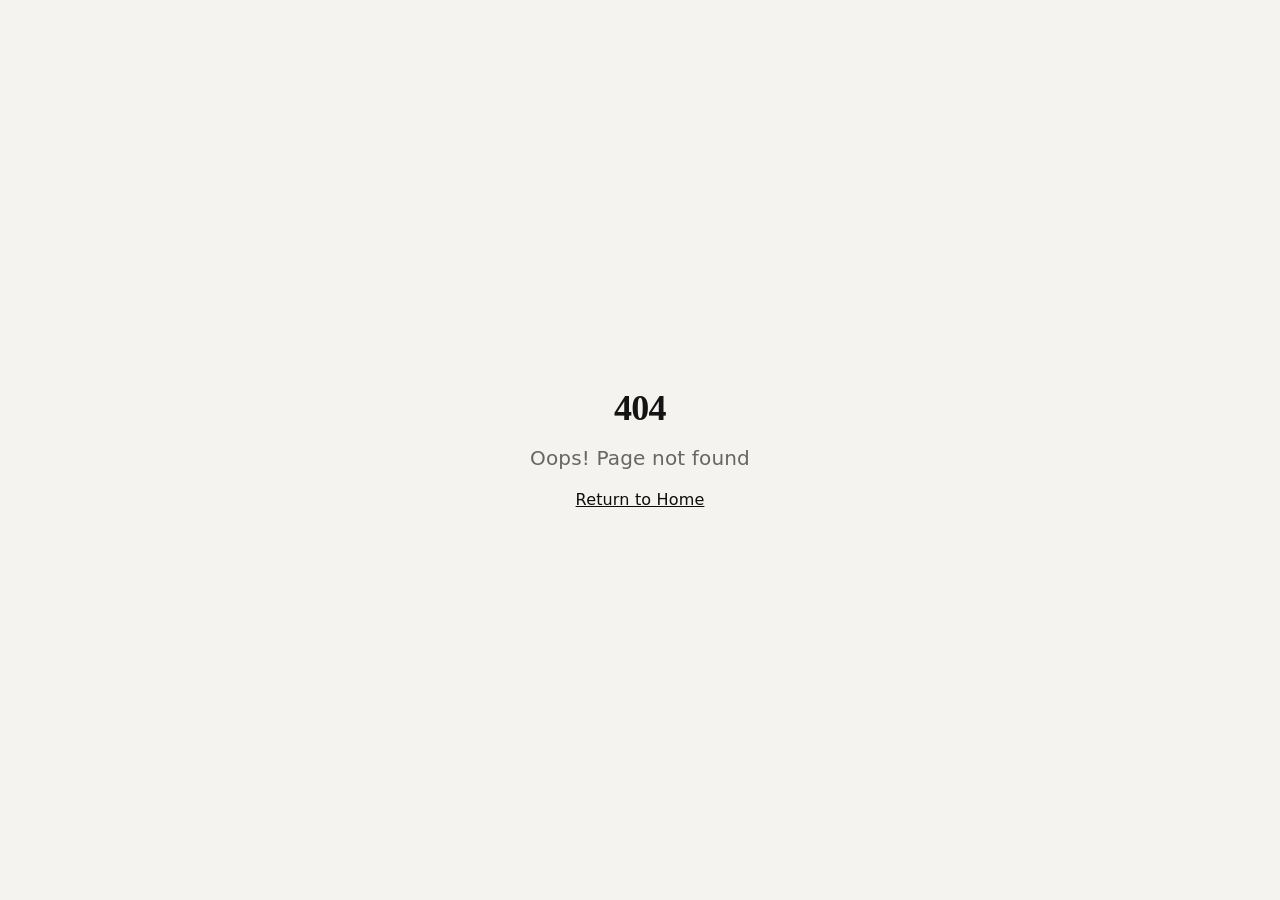
==== index.html @ df64675c "Remove Press section and PR/Media link Co-Authored-By: Claude Opus 5.5 <noreply@anthropic.com>" ====
<!doctype html>
<html lang="en">
  <head>
    <meta charset="UTF-8" />
    <meta name="viewport" content="width=device-width, initial-scale=1.0" />
    <link rel="icon" type="image/png" href="/favicon.png" />
    <title>Alor Solutions | Executive Development & Leadership Strategy</title>
    <meta name="description" content="We help executives and teams perform at their highest level through leadership strategy, operational design, and strategic communications for market authority." />
    <meta name="author" content="Alor Solutions" />
    <meta property="og:title" content="Alor Solutions | Executive Development & Leadership Strategy" />
    <meta property="og:description" content="Elevate executive performance and leadership strategy with Alor Solutions." />
    <meta property="og:type" content="website" />
    <meta property="og:url" content="https://alorsolutions.com/" />
    <meta property="og:image" content="https://alorsolutions.com/alor-logo-white.png" />

    <meta name="twitter:card" content="summary_large_image" />
    <meta name="twitter:site" content="@AlorSolutions" />
    <meta name="twitter:image" content="https://alorsolutions.com/alor-logo-white.png" />

    <script type="application/ld+json">
      {
        "@context": "https://schema.org",
        "@type": "Organization",
        "name": "Alor Solutions",
        "url": "https://alorsolutions.com/",
        "logo": "https://alorsolutions.com/alor-logo.png",
        "description": "Executive development and leadership strategy for high-performing leaders and teams."
      }
    </script>
    <script type="module" crossorigin src="/assets/index-DXE3u8tW.js"></script>
    <link rel="stylesheet" crossorigin href="/assets/index-DEpXRDHF.css">
  </head>

  <body>
    <div id="root"></div>
  </body>
</html>
---- assets/index-DEpXRDHF.css ----
*,:before,:after{--tw-border-spacing-x: 0;--tw-border-spacing-y: 0;--tw-translate-x: 0;--tw-translate-y: 0;--tw-rotate: 0;--tw-skew-x: 0;--tw-skew-y: 0;--tw-scale-x: 1;--tw-scale-y: 1;--tw-pan-x: ;--tw-pan-y: ;--tw-pinch-zoom: ;--tw-scroll-snap-strictness: proximity;--tw-gradient-from-position: ;--tw-gradient-via-position: ;--tw-gradient-to-position: ;--tw-ordinal: ;--tw-slashed-zero: ;--tw-numeric-figure: ;--tw-numeric-spacing: ;--tw-numeric-fraction: ;--tw-ring-inset: ;--tw-ring-offset-width: 0px;--tw-ring-offset-color: #fff;--tw-ring-color: rgb(59 130 246 / .5);--tw-ring-offset-shadow: 0 0 #0000;--tw-ring-shadow: 0 0 #0000;--tw-shadow: 0 0 #0000;--tw-shadow-colored: 0 0 #0000;--tw-blur: ;--tw-brightness: ;--tw-contrast: ;--tw-grayscale: ;--tw-hue-rotate: ;--tw-invert: ;--tw-saturate: ;--tw-sepia: ;--tw-drop-shadow: ;--tw-backdrop-blur: ;--tw-backdrop-brightness: ;--tw-backdrop-contrast: ;--tw-backdrop-grayscale: ;--tw-backdrop-hue-rotate: ;--tw-backdrop-invert: ;--tw-backdrop-opacity: ;--tw-backdrop-saturate: ;--tw-backdrop-sepia: ;--tw-contain-size: ;--tw-contain-layout: ;--tw-contain-paint: ;--tw-contain-style: }::backdrop{--tw-border-spacing-x: 0;--tw-border-spacing-y: 0;--tw-translate-x: 0;--tw-translate-y: 0;--tw-rotate: 0;--tw-skew-x: 0;--tw-skew-y: 0;--tw-scale-x: 1;--tw-scale-y: 1;--tw-pan-x: ;--tw-pan-y: ;--tw-pinch-zoom: ;--tw-scroll-snap-strictness: proximity;--tw-gradient-from-position: ;--tw-gradient-via-position: ;--tw-gradient-to-position: ;--tw-ordinal: ;--tw-slashed-zero: ;--tw-numeric-figure: ;--tw-numeric-spacing: ;--tw-numeric-fraction: ;--tw-ring-inset: ;--tw-ring-offset-width: 0px;--tw-ring-offset-color: #fff;--tw-ring-color: rgb(59 130 246 / .5);--tw-ring-offset-shadow: 0 0 #0000;--tw-ring-shadow: 0 0 #0000;--tw-shadow: 0 0 #0000;--tw-shadow-colored: 0 0 #0000;--tw-blur: ;--tw-brightness: ;--tw-contrast: ;--tw-grayscale: ;--tw-hue-rotate: ;--tw-invert: ;--tw-saturate: ;--tw-sepia: ;--tw-drop-shadow: ;--tw-backdrop-blur: ;--tw-backdrop-brightness: ;--tw-backdrop-contrast: ;--tw-backdrop-grayscale: ;--tw-backdrop-hue-rotate: ;--tw-backdrop-invert: ;--tw-backdrop-opacity: ;--tw-backdrop-saturate: ;--tw-backdrop-sepia: ;--tw-contain-size: ;--tw-contain-layout: ;--tw-contain-paint: ;--tw-contain-style: }*,:before,:after{box-sizing:border-box;border-width:0;border-style:solid;border-color:#e5e7eb}:before,:after{--tw-content: ""}html,:host{line-height:1.5;-webkit-text-size-adjust:100%;-moz-tab-size:4;-o-tab-size:4;tab-size:4;font-family:Inter,system-ui,sans-serif;font-feature-settings:normal;font-variation-settings:normal;-webkit-tap-highlight-color:transparent}body{margin:0;line-height:inherit}hr{height:0;color:inherit;border-top-width:1px}abbr:where([title]){-webkit-text-decoration:underline dotted;text-decoration:underline dotted}h1,h2,h3,h4,h5,h6{font-size:inherit;font-weight:inherit}a{color:inherit;text-decoration:inherit}b,strong{font-weight:bolder}code,kbd,samp,pre{font-family:ui-monospace,SFMono-Regular,Menlo,Monaco,Consolas,Liberation Mono,Courier New,monospace;font-feature-settings:normal;font-variation-settings:normal;font-size:1em}small{font-size:80%}sub,sup{font-size:75%;line-height:0;position:relative;vertical-align:baseline}sub{bottom:-.25em}sup{top:-.5em}table{text-indent:0;border-color:inherit;border-collapse:collapse}button,input,optgroup,select,textarea{font-family:inherit;font-feature-settings:inherit;font-variation-settings:inherit;font-size:100%;font-weight:inherit;line-height:inherit;letter-spacing:inherit;color:inherit;margin:0;padding:0}button,select{text-transform:none}button,input:where([type=button]),input:where([type=reset]),input:where([type=submit]){-webkit-appearance:button;background-color:transparent;background-image:none}:-moz-focusring{outline:auto}:-moz-ui-invalid{box-shadow:none}progress{vertical-align:baseline}::-webkit-inner-spin-button,::-webkit-outer-spin-button{height:auto}[type=search]{-webkit-appearance:textfield;outline-offset:-2px}::-webkit-search-decoration{-webkit-appearance:none}::-webkit-file-upload-button{-webkit-appearance:button;font:inherit}summary{display:list-item}blockquote,dl,dd,h1,h2,h3,h4,h5,h6,hr,figure,p,pre{margin:0}fieldset{margin:0;padding:0}legend{padding:0}ol,ul,menu{list-style:none;margin:0;padding:0}dialog{padding:0}textarea{resize:vertical}input::-moz-placeholder,textarea::-moz-placeholder{opacity:1;color:#9ca3af}input::placeholder,textarea::placeholder{opacity:1;color:#9ca3af}button,[role=button]{cursor:pointer}:disabled{cursor:default}img,svg,video,canvas,audio,iframe,embed,object{display:block;vertical-align:middle}img,video{max-width:100%;height:auto}[hidden]:where(:not([hidden=until-found])){display:none}:root{--background: 0 0% 100%;--foreground: 0 0% 8%;--card: 0 0% 100%;--card-foreground: 0 0% 8%;--popover: 0 0% 100%;--popover-foreground: 0 0% 8%;--primary: 0 0% 5%;--primary-foreground: 43 30% 90%;--secondary: 43 40% 92%;--secondary-foreground: 0 0% 8%;--muted: 40 20% 95%;--muted-foreground: 0 0% 40%;--accent: 41 57% 62%;--accent-foreground: 0 0% 5%;--destructive: 0 84.2% 60.2%;--destructive-foreground: 210 40% 98%;--border: 40 15% 88%;--input: 40 15% 88%;--ring: 41 57% 62%;--radius: .5rem;--black: 215 64% 16%;--black-rich: 215 64% 16%;--black-soft: 215 52% 22%;--charcoal: 0 0% 17%;--gold: 41 57% 62%;--gold-light: 41 62% 72%;--gold-dark: 40 48% 44%;--gold-muted: 41 40% 56%;--cream: 42 50% 96%;--cream-warm: 42 45% 92%;--platinum: 40 10% 75%;--navy: 215 64% 16.3%;--sand: 40 22% 76%;--gradient-hero: linear-gradient(135deg, hsl(215 55% 11%) 0%, hsl(215 55% 17%) 50%, hsl(215 55% 14.5%) 100%);--gradient-gold: linear-gradient(135deg, hsl(41 57% 62%) 0%, hsl(40 50% 50%) 100%);--gradient-gold-shimmer: linear-gradient(135deg, hsl(41 62% 72%) 0%, hsl(41 57% 62%) 50%, hsl(40 70% 45%) 100%);--gradient-subtle: linear-gradient(180deg, hsl(0 0% 100%) 0%, hsl(43 30% 96%) 100%);--gradient-dark-fade: linear-gradient(180deg, hsl(215 55% 14.5%) 0%, hsl(215 55% 17%) 100%);--shadow-sm: 0 2px 8px -2px hsl(0 0% 0% / .1);--shadow-md: 0 8px 24px -8px hsl(0 0% 0% / .15);--shadow-lg: 0 16px 48px -12px hsl(0 0% 0% / .25);--shadow-gold: 0 8px 32px -8px hsl(41 57% 62% / .4);--shadow-elegant: 0 4px 20px -4px hsl(0 0% 0% / .12);--sidebar-background: 0 0% 98%;--sidebar-foreground: 0 0% 20%;--sidebar-primary: 0 0% 8%;--sidebar-primary-foreground: 43 30% 96%;--sidebar-accent: 43 30% 95%;--sidebar-accent-foreground: 0 0% 8%;--sidebar-border: 40 15% 90%;--sidebar-ring: 41 57% 62%}.dark{--background: 215 55% 12%;--foreground: 43 30% 96%;--card: 215 55% 16%;--card-foreground: 43 30% 96%;--popover: 215 55% 16%;--popover-foreground: 43 30% 96%;--primary: 41 57% 62%;--primary-foreground: 0 0% 5%;--secondary: 215 55% 20%;--secondary-foreground: 43 30% 96%;--muted: 215 55% 22%;--muted-foreground: 40 10% 60%;--accent: 41 57% 62%;--accent-foreground: 0 0% 5%;--destructive: 0 62.8% 30.6%;--destructive-foreground: 210 40% 98%;--border: 215 55% 22%;--input: 215 55% 22%;--ring: 41 57% 62%;--sidebar-background: 215 55% 13%;--sidebar-foreground: 43 30% 95%;--sidebar-primary: 41 57% 62%;--sidebar-primary-foreground: 0 0% 5%;--sidebar-accent: 215 55% 20%;--sidebar-accent-foreground: 43 30% 95%;--sidebar-border: 215 55% 22%;--sidebar-ring: 41 57% 62%}*{border-color:hsl(var(--border))}body{background-color:hsl(var(--background));color:hsl(var(--foreground));-webkit-font-smoothing:antialiased;-moz-osx-font-smoothing:grayscale;font-family:Inter,system-ui,sans-serif;font-weight:400;letter-spacing:.01em}h1,h2,h3,h4,h5,h6{font-family:Playfair Display,Georgia,serif;font-weight:600;letter-spacing:-.02em}.container{width:100%;margin-right:auto;margin-left:auto;padding-right:2rem;padding-left:2rem}@media (min-width: 1400px){.container{max-width:1400px}}.sr-only{position:absolute;width:1px;height:1px;padding:0;margin:-1px;overflow:hidden;clip:rect(0,0,0,0);white-space:nowrap;border-width:0}.pointer-events-none{pointer-events:none}.pointer-events-auto{pointer-events:auto}.visible{visibility:visible}.invisible{visibility:hidden}.fixed{position:fixed}.absolute{position:absolute}.relative{position:relative}.inset-0{top:0;right:0;bottom:0;left:0}.inset-x-0{left:0;right:0}.inset-y-0{top:0;bottom:0}.-bottom-1{bottom:-.25rem}.-bottom-12{bottom:-3rem}.-bottom-3{bottom:-.75rem}.-left-12{left:-3rem}.-left-24{left:-6rem}.-left-32{left:-8rem}.-right-12{right:-3rem}.-right-3{right:-.75rem}.-right-32{right:-8rem}.-top-12{top:-3rem}.bottom-0{bottom:0}.bottom-1\/3{bottom:33.333333%}.bottom-1\/4{bottom:25%}.bottom-24{bottom:6rem}.bottom-6{bottom:1.5rem}.left-0{left:0}.left-1{left:.25rem}.left-1\/2{left:50%}.left-1\/4{left:25%}.left-2{left:.5rem}.left-\[50\%\]{left:50%}.right-0{right:0}.right-1{right:.25rem}.right-1\/2{right:50%}.right-1\/4{right:25%}.right-2{right:.5rem}.right-3{right:.75rem}.right-4{right:1rem}.right-6{right:1.5rem}.top-0{top:0}.top-1\.5{top:.375rem}.top-1\/2{top:50%}.top-1\/3{top:33.333333%}.top-1\/4{top:25%}.top-2{top:.5rem}.top-3\.5{top:.875rem}.top-4{top:1rem}.top-\[1px\]{top:1px}.top-\[50\%\]{top:50%}.top-\[60\%\]{top:60%}.top-full{top:100%}.isolate{isolation:isolate}.-z-10{z-index:-10}.z-0{z-index:0}.z-10{z-index:10}.z-20{z-index:20}.z-50{z-index:50}.z-\[100\]{z-index:100}.z-\[1\]{z-index:1}.-mx-1{margin-left:-.25rem;margin-right:-.25rem}.mx-2{margin-left:.5rem;margin-right:.5rem}.mx-3\.5{margin-left:.875rem;margin-right:.875rem}.mx-auto{margin-left:auto;margin-right:auto}.my-0\.5{margin-top:.125rem;margin-bottom:.125rem}.my-1{margin-top:.25rem;margin-bottom:.25rem}.-ml-4{margin-left:-1rem}.-mt-4{margin-top:-1rem}.mb-1{margin-bottom:.25rem}.mb-10{margin-bottom:2.5rem}.mb-12{margin-bottom:3rem}.mb-14{margin-bottom:3.5rem}.mb-16{margin-bottom:4rem}.mb-2{margin-bottom:.5rem}.mb-20{margin-bottom:5rem}.mb-24{margin-bottom:6rem}.mb-4{margin-bottom:1rem}.mb-5{margin-bottom:1.25rem}.mb-6{margin-bottom:1.5rem}.mb-8{margin-bottom:2rem}.ml-1{margin-left:.25rem}.ml-2{margin-left:.5rem}.ml-auto{margin-left:auto}.mr-2{margin-right:.5rem}.mt-0\.5{margin-top:.125rem}.mt-1{margin-top:.25rem}.mt-1\.5{margin-top:.375rem}.mt-16{margin-top:4rem}.mt-2{margin-top:.5rem}.mt-24{margin-top:6rem}.mt-3{margin-top:.75rem}.mt-4{margin-top:1rem}.mt-6{margin-top:1.5rem}.mt-8{margin-top:2rem}.mt-auto{margin-top:auto}.block{display:block}.inline-block{display:inline-block}.flex{display:flex}.inline-flex{display:inline-flex}.table{display:table}.grid{display:grid}.hidden{display:none}.aspect-\[4\/5\]{aspect-ratio:4/5}.aspect-square{aspect-ratio:1 / 1}.aspect-video{aspect-ratio:16 / 9}.size-4{width:1rem;height:1rem}.h-0\.5{height:.125rem}.h-1\.5{height:.375rem}.h-10{height:2.5rem}.h-11{height:2.75rem}.h-12{height:3rem}.h-14{height:3.5rem}.h-16{height:4rem}.h-2{height:.5rem}.h-2\.5{height:.625rem}.h-20{height:5rem}.h-24{height:6rem}.h-3{height:.75rem}.h-3\.5{height:.875rem}.h-4{height:1rem}.h-40{height:10rem}.h-48{height:12rem}.h-5{height:1.25rem}.h-6{height:1.5rem}.h-64{height:16rem}.h-7{height:1.75rem}.h-72{height:18rem}.h-8{height:2rem}.h-9{height:2.25rem}.h-96{height:24rem}.h-\[1px\]{height:1px}.h-\[500px\]{height:500px}.h-\[var\(--radix-navigation-menu-viewport-height\)\]{height:var(--radix-navigation-menu-viewport-height)}.h-\[var\(--radix-select-trigger-height\)\]{height:var(--radix-select-trigger-height)}.h-auto{height:auto}.h-full{height:100%}.h-px{height:1px}.h-svh{height:100svh}.max-h-96{max-height:24rem}.max-h-\[300px\]{max-height:300px}.max-h-\[70vh\]{max-height:70vh}.max-h-screen{max-height:100vh}.min-h-0{min-height:0px}.min-h-\[80px\]{min-height:80px}.min-h-screen{min-height:100vh}.min-h-svh{min-height:100svh}.w-0{width:0px}.w-1{width:.25rem}.w-1\/2{width:50%}.w-10{width:2.5rem}.w-11{width:2.75rem}.w-12{width:3rem}.w-14{width:3.5rem}.w-16{width:4rem}.w-2{width:.5rem}.w-2\.5{width:.625rem}.w-20{width:5rem}.w-24{width:6rem}.w-3{width:.75rem}.w-3\.5{width:.875rem}.w-3\/4{width:75%}.w-3\/5{width:60%}.w-4{width:1rem}.w-40{width:10rem}.w-48{width:12rem}.w-5{width:1.25rem}.w-6{width:1.5rem}.w-64{width:16rem}.w-7{width:1.75rem}.w-72{width:18rem}.w-8{width:2rem}.w-9{width:2.25rem}.w-96{width:24rem}.w-\[--sidebar-width\]{width:var(--sidebar-width)}.w-\[100px\]{width:100px}.w-\[1px\]{width:1px}.w-\[360px\]{width:360px}.w-auto{width:auto}.w-full{width:100%}.w-max{width:-moz-max-content;width:max-content}.w-px{width:1px}.min-w-0{min-width:0px}.min-w-5{min-width:1.25rem}.min-w-\[12rem\]{min-width:12rem}.min-w-\[8rem\]{min-width:8rem}.min-w-\[var\(--radix-select-trigger-width\)\]{min-width:var(--radix-select-trigger-width)}.max-w-2xl{max-width:42rem}.max-w-3xl{max-width:48rem}.max-w-4xl{max-width:56rem}.max-w-\[--skeleton-width\]{max-width:var(--skeleton-width)}.max-w-\[85\%\]{max-width:85%}.max-w-\[calc\(100vw-2rem\)\]{max-width:calc(100vw - 2rem)}.max-w-lg{max-width:32rem}.max-w-max{max-width:-moz-max-content;max-width:max-content}.max-w-md{max-width:28rem}.max-w-none{max-width:none}.flex-1{flex:1 1 0%}.flex-shrink-0,.shrink-0{flex-shrink:0}.grow{flex-grow:1}.grow-0{flex-grow:0}.basis-full{flex-basis:100%}.caption-bottom{caption-side:bottom}.border-collapse{border-collapse:collapse}.-translate-x-1\/2{--tw-translate-x: -50%;transform:translate(var(--tw-translate-x),var(--tw-translate-y)) rotate(var(--tw-rotate)) skew(var(--tw-skew-x)) skewY(var(--tw-skew-y)) scaleX(var(--tw-scale-x)) scaleY(var(--tw-scale-y))}.-translate-x-px{--tw-translate-x: -1px;transform:translate(var(--tw-translate-x),var(--tw-translate-y)) rotate(var(--tw-rotate)) skew(var(--tw-skew-x)) skewY(var(--tw-skew-y)) scaleX(var(--tw-scale-x)) scaleY(var(--tw-scale-y))}.-translate-y-1\/2{--tw-translate-y: -50%;transform:translate(var(--tw-translate-x),var(--tw-translate-y)) rotate(var(--tw-rotate)) skew(var(--tw-skew-x)) skewY(var(--tw-skew-y)) scaleX(var(--tw-scale-x)) scaleY(var(--tw-scale-y))}.translate-x-\[-50\%\]{--tw-translate-x: -50%;transform:translate(var(--tw-translate-x),var(--tw-translate-y)) rotate(var(--tw-rotate)) skew(var(--tw-skew-x)) skewY(var(--tw-skew-y)) scaleX(var(--tw-scale-x)) scaleY(var(--tw-scale-y))}.translate-x-px{--tw-translate-x: 1px;transform:translate(var(--tw-translate-x),var(--tw-translate-y)) rotate(var(--tw-rotate)) skew(var(--tw-skew-x)) skewY(var(--tw-skew-y)) scaleX(var(--tw-scale-x)) scaleY(var(--tw-scale-y))}.translate-y-\[-50\%\]{--tw-translate-y: -50%;transform:translate(var(--tw-translate-x),var(--tw-translate-y)) rotate(var(--tw-rotate)) skew(var(--tw-skew-x)) skewY(var(--tw-skew-y)) scaleX(var(--tw-scale-x)) scaleY(var(--tw-scale-y))}.rotate-45{--tw-rotate: 45deg;transform:translate(var(--tw-translate-x),var(--tw-translate-y)) rotate(var(--tw-rotate)) skew(var(--tw-skew-x)) skewY(var(--tw-skew-y)) scaleX(var(--tw-scale-x)) scaleY(var(--tw-scale-y))}.rotate-90{--tw-rotate: 90deg;transform:translate(var(--tw-translate-x),var(--tw-translate-y)) rotate(var(--tw-rotate)) skew(var(--tw-skew-x)) skewY(var(--tw-skew-y)) scaleX(var(--tw-scale-x)) scaleY(var(--tw-scale-y))}.transform{transform:translate(var(--tw-translate-x),var(--tw-translate-y)) rotate(var(--tw-rotate)) skew(var(--tw-skew-x)) skewY(var(--tw-skew-y)) scaleX(var(--tw-scale-x)) scaleY(var(--tw-scale-y))}@keyframes marquee{0%{transform:translate(0)}to{transform:translate(-50%)}}.animate-marquee{animation:marquee 12s linear infinite}@keyframes pulse{50%{opacity:.5}}.animate-pulse{animation:pulse 2s cubic-bezier(.4,0,.6,1) infinite}.cursor-default{cursor:default}.cursor-pointer{cursor:pointer}.touch-none{touch-action:none}.select-none{-webkit-user-select:none;-moz-user-select:none;user-select:none}.resize-none{resize:none}.list-none{list-style-type:none}.grid-cols-2{grid-template-columns:repeat(2,minmax(0,1fr))}.flex-row{flex-direction:row}.flex-col{flex-direction:column}.flex-col-reverse{flex-direction:column-reverse}.flex-wrap{flex-wrap:wrap}.items-start{align-items:flex-start}.items-end{align-items:flex-end}.items-center{align-items:center}.items-stretch{align-items:stretch}.justify-start{justify-content:flex-start}.justify-end{justify-content:flex-end}.justify-center{justify-content:center}.justify-between{justify-content:space-between}.gap-1{gap:.25rem}.gap-1\.5{gap:.375rem}.gap-10{gap:2.5rem}.gap-12{gap:3rem}.gap-14{gap:3.5rem}.gap-16{gap:4rem}.gap-2{gap:.5rem}.gap-3{gap:.75rem}.gap-4{gap:1rem}.gap-5{gap:1.25rem}.gap-6{gap:1.5rem}.gap-8{gap:2rem}.space-x-1>:not([hidden])~:not([hidden]){--tw-space-x-reverse: 0;margin-right:calc(.25rem * var(--tw-space-x-reverse));margin-left:calc(.25rem * calc(1 - var(--tw-space-x-reverse)))}.space-x-4>:not([hidden])~:not([hidden]){--tw-space-x-reverse: 0;margin-right:calc(1rem * var(--tw-space-x-reverse));margin-left:calc(1rem * calc(1 - var(--tw-space-x-reverse)))}.space-y-1>:not([hidden])~:not([hidden]){--tw-space-y-reverse: 0;margin-top:calc(.25rem * calc(1 - var(--tw-space-y-reverse)));margin-bottom:calc(.25rem * var(--tw-space-y-reverse))}.space-y-1\.5>:not([hidden])~:not([hidden]){--tw-space-y-reverse: 0;margin-top:calc(.375rem * calc(1 - var(--tw-space-y-reverse)));margin-bottom:calc(.375rem * var(--tw-space-y-reverse))}.space-y-2>:not([hidden])~:not([hidden]){--tw-space-y-reverse: 0;margin-top:calc(.5rem * calc(1 - var(--tw-space-y-reverse)));margin-bottom:calc(.5rem * var(--tw-space-y-reverse))}.space-y-3>:not([hidden])~:not([hidden]){--tw-space-y-reverse: 0;margin-top:calc(.75rem * calc(1 - var(--tw-space-y-reverse)));margin-bottom:calc(.75rem * var(--tw-space-y-reverse))}.space-y-4>:not([hidden])~:not([hidden]){--tw-space-y-reverse: 0;margin-top:calc(1rem * calc(1 - var(--tw-space-y-reverse)));margin-bottom:calc(1rem * var(--tw-space-y-reverse))}.space-y-5>:not([hidden])~:not([hidden]){--tw-space-y-reverse: 0;margin-top:calc(1.25rem * calc(1 - var(--tw-space-y-reverse)));margin-bottom:calc(1.25rem * var(--tw-space-y-reverse))}.space-y-6>:not([hidden])~:not([hidden]){--tw-space-y-reverse: 0;margin-top:calc(1.5rem * calc(1 - var(--tw-space-y-reverse)));margin-bottom:calc(1.5rem * var(--tw-space-y-reverse))}.overflow-auto{overflow:auto}.overflow-hidden{overflow:hidden}.overflow-y-auto{overflow-y:auto}.overflow-x-hidden{overflow-x:hidden}.whitespace-nowrap{white-space:nowrap}.break-words{overflow-wrap:break-word}.rounded-2xl{border-radius:1rem}.rounded-\[2px\]{border-radius:2px}.rounded-\[inherit\]{border-radius:inherit}.rounded-full{border-radius:9999px}.rounded-lg{border-radius:var(--radius)}.rounded-md{border-radius:calc(var(--radius) - 2px)}.rounded-sm{border-radius:calc(var(--radius) - 4px)}.rounded-xl{border-radius:.75rem}.rounded-t-\[10px\]{border-top-left-radius:10px;border-top-right-radius:10px}.rounded-tl-sm{border-top-left-radius:calc(var(--radius) - 4px)}.border{border-width:1px}.border-2{border-width:2px}.border-\[1\.5px\]{border-width:1.5px}.border-y{border-top-width:1px;border-bottom-width:1px}.border-b{border-bottom-width:1px}.border-l{border-left-width:1px}.border-l-2{border-left-width:2px}.border-r{border-right-width:1px}.border-t{border-top-width:1px}.border-dashed{border-style:dashed}.border-\[--color-border\]{border-color:var(--color-border)}.border-border{border-color:hsl(var(--border))}.border-border\/50{border-color:hsl(var(--border) / .5)}.border-cream\/10{border-color:hsl(var(--cream) / .1)}.border-cream\/20{border-color:hsl(var(--cream) / .2)}.border-destructive{border-color:hsl(var(--destructive))}.border-destructive\/50{border-color:hsl(var(--destructive) / .5)}.border-gold\/10{border-color:hsl(var(--gold) / .1)}.border-gold\/15{border-color:hsl(var(--gold) / .15)}.border-gold\/20{border-color:hsl(var(--gold) / .2)}.border-gold\/30{border-color:hsl(var(--gold) / .3)}.border-gold\/40{border-color:hsl(var(--gold) / .4)}.border-input{border-color:hsl(var(--input))}.border-primary{border-color:hsl(var(--primary))}.border-sand\/60{border-color:hsl(var(--sand) / .6)}.border-sidebar-border{border-color:hsl(var(--sidebar-border))}.border-slate-200{--tw-border-opacity: 1;border-color:rgb(226 232 240 / var(--tw-border-opacity, 1))}.border-transparent{border-color:transparent}.border-l-transparent{border-left-color:transparent}.border-t-transparent{border-top-color:transparent}.bg-\[--color-bg\]{background-color:var(--color-bg)}.bg-accent{background-color:hsl(var(--accent))}.bg-background{background-color:hsl(var(--background))}.bg-background\/90{background-color:hsl(var(--background) / .9)}.bg-black{background-color:hsl(var(--black))}.bg-black-rich{background-color:hsl(var(--black-rich))}.bg-black\/80{background-color:hsl(var(--black) / .8)}.bg-border{background-color:hsl(var(--border))}.bg-card{background-color:hsl(var(--card))}.bg-cream\/5{background-color:hsl(var(--cream) / .05)}.bg-destructive{background-color:hsl(var(--destructive))}.bg-foreground{background-color:hsl(var(--foreground))}.bg-gold{background-color:hsl(var(--gold))}.bg-gold\/10{background-color:hsl(var(--gold) / .1)}.bg-gold\/20{background-color:hsl(var(--gold) / .2)}.bg-gold\/40{background-color:hsl(var(--gold) / .4)}.bg-gold\/5{background-color:hsl(var(--gold) / .05)}.bg-green-400{--tw-bg-opacity: 1;background-color:rgb(74 222 128 / var(--tw-bg-opacity, 1))}.bg-muted{background-color:hsl(var(--muted))}.bg-muted\/50{background-color:hsl(var(--muted) / .5)}.bg-navy{background-color:hsl(var(--navy))}.bg-popover{background-color:hsl(var(--popover))}.bg-primary{background-color:hsl(var(--primary))}.bg-secondary{background-color:hsl(var(--secondary))}.bg-sidebar{background-color:hsl(var(--sidebar-background))}.bg-sidebar-border{background-color:hsl(var(--sidebar-border))}.bg-transparent{background-color:transparent}.bg-white{--tw-bg-opacity: 1;background-color:rgb(255 255 255 / var(--tw-bg-opacity, 1))}.bg-gradient-to-bl{background-image:linear-gradient(to bottom left,var(--tw-gradient-stops))}.bg-gradient-to-br{background-image:linear-gradient(to bottom right,var(--tw-gradient-stops))}.bg-gradient-to-l{background-image:linear-gradient(to left,var(--tw-gradient-stops))}.bg-gradient-to-r{background-image:linear-gradient(to right,var(--tw-gradient-stops))}.from-black-rich{--tw-gradient-from: hsl(var(--black-rich)) var(--tw-gradient-from-position);--tw-gradient-to: hsl(var(--black-rich) / 0) var(--tw-gradient-to-position);--tw-gradient-stops: var(--tw-gradient-from), var(--tw-gradient-to)}.from-gold\/10{--tw-gradient-from: hsl(var(--gold) / .1) var(--tw-gradient-from-position);--tw-gradient-to: hsl(var(--gold) / 0) var(--tw-gradient-to-position);--tw-gradient-stops: var(--tw-gradient-from), var(--tw-gradient-to)}.from-gold\/20{--tw-gradient-from: hsl(var(--gold) / .2) var(--tw-gradient-from-position);--tw-gradient-to: hsl(var(--gold) / 0) var(--tw-gradient-to-position);--tw-gradient-stops: var(--tw-gradient-from), var(--tw-gradient-to)}.from-gold\/5{--tw-gradient-from: hsl(var(--gold) / .05) var(--tw-gradient-from-position);--tw-gradient-to: hsl(var(--gold) / 0) var(--tw-gradient-to-position);--tw-gradient-stops: var(--tw-gradient-from), var(--tw-gradient-to)}.via-gold\/5{--tw-gradient-to: hsl(var(--gold) / 0) var(--tw-gradient-to-position);--tw-gradient-stops: var(--tw-gradient-from), hsl(var(--gold) / .05) var(--tw-gradient-via-position), var(--tw-gradient-to)}.to-gold\/5{--tw-gradient-to: hsl(var(--gold) / .05) var(--tw-gradient-to-position)}.to-transparent{--tw-gradient-to: transparent var(--tw-gradient-to-position)}.fill-current{fill:currentColor}.object-contain{-o-object-fit:contain;object-fit:contain}.object-cover{-o-object-fit:cover;object-fit:cover}.object-bottom{-o-object-position:bottom;object-position:bottom}.p-0{padding:0}.p-1{padding:.25rem}.p-10{padding:2.5rem}.p-2{padding:.5rem}.p-3{padding:.75rem}.p-4{padding:1rem}.p-6{padding:1.5rem}.p-7{padding:1.75rem}.p-8{padding:2rem}.p-\[1px\]{padding:1px}.px-1{padding-left:.25rem;padding-right:.25rem}.px-10{padding-left:2.5rem;padding-right:2.5rem}.px-2{padding-left:.5rem;padding-right:.5rem}.px-2\.5{padding-left:.625rem;padding-right:.625rem}.px-3{padding-left:.75rem;padding-right:.75rem}.px-4{padding-left:1rem;padding-right:1rem}.px-5{padding-left:1.25rem;padding-right:1.25rem}.px-6{padding-left:1.5rem;padding-right:1.5rem}.px-8{padding-left:2rem;padding-right:2rem}.py-0\.5{padding-top:.125rem;padding-bottom:.125rem}.py-1{padding-top:.25rem;padding-bottom:.25rem}.py-1\.5{padding-top:.375rem;padding-bottom:.375rem}.py-12{padding-top:3rem;padding-bottom:3rem}.py-16{padding-top:4rem;padding-bottom:4rem}.py-2{padding-top:.5rem;padding-bottom:.5rem}.py-20{padding-top:5rem;padding-bottom:5rem}.py-24{padding-top:6rem;padding-bottom:6rem}.py-3{padding-top:.75rem;padding-bottom:.75rem}.py-4{padding-top:1rem;padding-bottom:1rem}.py-6{padding-top:1.5rem;padding-bottom:1.5rem}.py-8{padding-top:2rem;padding-bottom:2rem}.pb-3{padding-bottom:.75rem}.pb-4{padding-bottom:1rem}.pb-6{padding-bottom:1.5rem}.pb-8{padding-bottom:2rem}.pl-2\.5{padding-left:.625rem}.pl-4{padding-left:1rem}.pl-6{padding-left:1.5rem}.pl-8{padding-left:2rem}.pl-9{padding-left:2.25rem}.pr-10{padding-right:2.5rem}.pr-2{padding-right:.5rem}.pr-2\.5{padding-right:.625rem}.pr-8{padding-right:2rem}.pt-0{padding-top:0}.pt-1{padding-top:.25rem}.pt-20{padding-top:5rem}.pt-3{padding-top:.75rem}.pt-4{padding-top:1rem}.pt-6{padding-top:1.5rem}.pt-8{padding-top:2rem}.text-left{text-align:left}.text-center{text-align:center}.align-middle{vertical-align:middle}.font-display{font-family:Playfair Display,Georgia,serif}.font-mono{font-family:ui-monospace,SFMono-Regular,Menlo,Monaco,Consolas,Liberation Mono,Courier New,monospace}.text-2xl{font-size:1.5rem;line-height:2rem}.text-3xl{font-size:1.875rem;line-height:2.25rem}.text-4xl{font-size:2.25rem;line-height:2.5rem}.text-6xl{font-size:3.75rem;line-height:1}.text-8xl{font-size:6rem;line-height:1}.text-\[0\.8rem\]{font-size:.8rem}.text-base{font-size:1rem;line-height:1.5rem}.text-lg{font-size:1.125rem;line-height:1.75rem}.text-sm{font-size:.875rem;line-height:1.25rem}.text-xl{font-size:1.25rem;line-height:1.75rem}.text-xs{font-size:.75rem;line-height:1rem}.font-bold{font-weight:700}.font-medium{font-weight:500}.font-normal{font-weight:400}.font-semibold{font-weight:600}.uppercase{text-transform:uppercase}.tabular-nums{--tw-numeric-spacing: tabular-nums;font-variant-numeric:var(--tw-ordinal) var(--tw-slashed-zero) var(--tw-numeric-figure) var(--tw-numeric-spacing) var(--tw-numeric-fraction)}.leading-none{line-height:1}.leading-relaxed{line-height:1.625}.leading-snug{line-height:1.375}.leading-tight{line-height:1.25}.tracking-\[0\.15em\]{letter-spacing:.15em}.tracking-\[0\.2em\]{letter-spacing:.2em}.tracking-tight{letter-spacing:-.025em}.tracking-wide{letter-spacing:.025em}.tracking-wider{letter-spacing:.05em}.tracking-widest{letter-spacing:.1em}.text-accent-foreground{color:hsl(var(--accent-foreground))}.text-black{color:hsl(var(--black))}.text-black-rich{color:hsl(var(--black-rich))}.text-black\/80{color:hsl(var(--black) / .8)}.text-card-foreground{color:hsl(var(--card-foreground))}.text-cream{color:hsl(var(--cream))}.text-cream\/30{color:hsl(var(--cream) / .3)}.text-cream\/40{color:hsl(var(--cream) / .4)}.text-cream\/50{color:hsl(var(--cream) / .5)}.text-cream\/60{color:hsl(var(--cream) / .6)}.text-cream\/80{color:hsl(var(--cream) / .8)}.text-cream\/90{color:hsl(var(--cream) / .9)}.text-current{color:currentColor}.text-destructive{color:hsl(var(--destructive))}.text-destructive-foreground{color:hsl(var(--destructive-foreground))}.text-foreground{color:hsl(var(--foreground))}.text-foreground\/50{color:hsl(var(--foreground) / .5)}.text-gold{color:hsl(var(--gold))}.text-gold-dark{color:hsl(var(--gold-dark))}.text-gold\/30{color:hsl(var(--gold) / .3)}.text-gold\/80{color:hsl(var(--gold) / .8)}.text-muted-foreground{color:hsl(var(--muted-foreground))}.text-navy{color:hsl(var(--navy))}.text-navy\/70{color:hsl(var(--navy) / .7)}.text-navy\/80{color:hsl(var(--navy) / .8)}.text-popover-foreground{color:hsl(var(--popover-foreground))}.text-primary{color:hsl(var(--primary))}.text-primary-foreground{color:hsl(var(--primary-foreground))}.text-primary-foreground\/60{color:hsl(var(--primary-foreground) / .6)}.text-primary-foreground\/70{color:hsl(var(--primary-foreground) / .7)}.text-primary-foreground\/80{color:hsl(var(--primary-foreground) / .8)}.text-secondary-foreground{color:hsl(var(--secondary-foreground))}.text-sidebar-foreground{color:hsl(var(--sidebar-foreground))}.text-sidebar-foreground\/70{color:hsl(var(--sidebar-foreground) / .7)}.underline{text-decoration-line:underline}.underline-offset-4{text-underline-offset:4px}.opacity-0{opacity:0}.opacity-50{opacity:.5}.opacity-60{opacity:.6}.opacity-70{opacity:.7}.opacity-90{opacity:.9}.shadow-\[0_0_0_1px_hsl\(var\(--sidebar-border\)\)\]{--tw-shadow: 0 0 0 1px hsl(var(--sidebar-border));--tw-shadow-colored: 0 0 0 1px var(--tw-shadow-color);box-shadow:var(--tw-ring-offset-shadow, 0 0 #0000),var(--tw-ring-shadow, 0 0 #0000),var(--tw-shadow)}.shadow-lg{--tw-shadow: 0 10px 15px -3px rgb(0 0 0 / .1), 0 4px 6px -4px rgb(0 0 0 / .1);--tw-shadow-colored: 0 10px 15px -3px var(--tw-shadow-color), 0 4px 6px -4px var(--tw-shadow-color);box-shadow:var(--tw-ring-offset-shadow, 0 0 #0000),var(--tw-ring-shadow, 0 0 #0000),var(--tw-shadow)}.shadow-md{--tw-shadow: 0 4px 6px -1px rgb(0 0 0 / .1), 0 2px 4px -2px rgb(0 0 0 / .1);--tw-shadow-colored: 0 4px 6px -1px var(--tw-shadow-color), 0 2px 4px -2px var(--tw-shadow-color);box-shadow:var(--tw-ring-offset-shadow, 0 0 #0000),var(--tw-ring-shadow, 0 0 #0000),var(--tw-shadow)}.shadow-none{--tw-shadow: 0 0 #0000;--tw-shadow-colored: 0 0 #0000;box-shadow:var(--tw-ring-offset-shadow, 0 0 #0000),var(--tw-ring-shadow, 0 0 #0000),var(--tw-shadow)}.shadow-sm{--tw-shadow: 0 1px 2px 0 rgb(0 0 0 / .05);--tw-shadow-colored: 0 1px 2px 0 var(--tw-shadow-color);box-shadow:var(--tw-ring-offset-shadow, 0 0 #0000),var(--tw-ring-shadow, 0 0 #0000),var(--tw-shadow)}.shadow-xl{--tw-shadow: 0 20px 25px -5px rgb(0 0 0 / .1), 0 8px 10px -6px rgb(0 0 0 / .1);--tw-shadow-colored: 0 20px 25px -5px var(--tw-shadow-color), 0 8px 10px -6px var(--tw-shadow-color);box-shadow:var(--tw-ring-offset-shadow, 0 0 #0000),var(--tw-ring-shadow, 0 0 #0000),var(--tw-shadow)}.outline-none{outline:2px solid transparent;outline-offset:2px}.outline{outline-style:solid}.ring-0{--tw-ring-offset-shadow: var(--tw-ring-inset) 0 0 0 var(--tw-ring-offset-width) var(--tw-ring-offset-color);--tw-ring-shadow: var(--tw-ring-inset) 0 0 0 calc(0px + var(--tw-ring-offset-width)) var(--tw-ring-color);box-shadow:var(--tw-ring-offset-shadow),var(--tw-ring-shadow),var(--tw-shadow, 0 0 #0000)}.ring-2{--tw-ring-offset-shadow: var(--tw-ring-inset) 0 0 0 var(--tw-ring-offset-width) var(--tw-ring-offset-color);--tw-ring-shadow: var(--tw-ring-inset) 0 0 0 calc(2px + var(--tw-ring-offset-width)) var(--tw-ring-color);box-shadow:var(--tw-ring-offset-shadow),var(--tw-ring-shadow),var(--tw-shadow, 0 0 #0000)}.ring-ring{--tw-ring-color: hsl(var(--ring))}.ring-sidebar-ring{--tw-ring-color: hsl(var(--sidebar-ring))}.ring-offset-background{--tw-ring-offset-color: hsl(var(--background))}.blur-\[100px\]{--tw-blur: blur(100px);filter:var(--tw-blur) var(--tw-brightness) var(--tw-contrast) var(--tw-grayscale) var(--tw-hue-rotate) var(--tw-invert) var(--tw-saturate) var(--tw-sepia) var(--tw-drop-shadow)}.blur-\[60px\]{--tw-blur: blur(60px);filter:var(--tw-blur) var(--tw-brightness) var(--tw-contrast) var(--tw-grayscale) var(--tw-hue-rotate) var(--tw-invert) var(--tw-saturate) var(--tw-sepia) var(--tw-drop-shadow)}.blur-\[80px\]{--tw-blur: blur(80px);filter:var(--tw-blur) var(--tw-brightness) var(--tw-contrast) var(--tw-grayscale) var(--tw-hue-rotate) var(--tw-invert) var(--tw-saturate) var(--tw-sepia) var(--tw-drop-shadow)}.blur-\[90px\]{--tw-blur: blur(90px);filter:var(--tw-blur) var(--tw-brightness) var(--tw-contrast) var(--tw-grayscale) var(--tw-hue-rotate) var(--tw-invert) var(--tw-saturate) var(--tw-sepia) var(--tw-drop-shadow)}.filter{filter:var(--tw-blur) var(--tw-brightness) var(--tw-contrast) var(--tw-grayscale) var(--tw-hue-rotate) var(--tw-invert) var(--tw-saturate) var(--tw-sepia) var(--tw-drop-shadow)}.backdrop-blur-sm{--tw-backdrop-blur: blur(4px);-webkit-backdrop-filter:var(--tw-backdrop-blur) var(--tw-backdrop-brightness) var(--tw-backdrop-contrast) var(--tw-backdrop-grayscale) var(--tw-backdrop-hue-rotate) var(--tw-backdrop-invert) var(--tw-backdrop-opacity) var(--tw-backdrop-saturate) var(--tw-backdrop-sepia);backdrop-filter:var(--tw-backdrop-blur) var(--tw-backdrop-brightness) var(--tw-backdrop-contrast) var(--tw-backdrop-grayscale) var(--tw-backdrop-hue-rotate) var(--tw-backdrop-invert) var(--tw-backdrop-opacity) var(--tw-backdrop-saturate) var(--tw-backdrop-sepia)}.backdrop-blur-xl{--tw-backdrop-blur: blur(24px);-webkit-backdrop-filter:var(--tw-backdrop-blur) var(--tw-backdrop-brightness) var(--tw-backdrop-contrast) var(--tw-backdrop-grayscale) var(--tw-backdrop-hue-rotate) var(--tw-backdrop-invert) var(--tw-backdrop-opacity) var(--tw-backdrop-saturate) var(--tw-backdrop-sepia);backdrop-filter:var(--tw-backdrop-blur) var(--tw-backdrop-brightness) var(--tw-backdrop-contrast) var(--tw-backdrop-grayscale) var(--tw-backdrop-hue-rotate) var(--tw-backdrop-invert) var(--tw-backdrop-opacity) var(--tw-backdrop-saturate) var(--tw-backdrop-sepia)}.transition{transition-property:color,background-color,border-color,text-decoration-color,fill,stroke,opacity,box-shadow,transform,filter,-webkit-backdrop-filter;transition-property:color,background-color,border-color,text-decoration-color,fill,stroke,opacity,box-shadow,transform,filter,backdrop-filter;transition-property:color,background-color,border-color,text-decoration-color,fill,stroke,opacity,box-shadow,transform,filter,backdrop-filter,-webkit-backdrop-filter;transition-timing-function:cubic-bezier(.4,0,.2,1);transition-duration:.15s}.transition-\[left\,right\,width\]{transition-property:left,right,width;transition-timing-function:cubic-bezier(.4,0,.2,1);transition-duration:.15s}.transition-\[margin\,opa\]{transition-property:margin,opa;transition-timing-function:cubic-bezier(.4,0,.2,1);transition-duration:.15s}.transition-\[width\,height\,padding\]{transition-property:width,height,padding;transition-timing-function:cubic-bezier(.4,0,.2,1);transition-duration:.15s}.transition-\[width\]{transition-property:width;transition-timing-function:cubic-bezier(.4,0,.2,1);transition-duration:.15s}.transition-all{transition-property:all;transition-timing-function:cubic-bezier(.4,0,.2,1);transition-duration:.15s}.transition-colors{transition-property:color,background-color,border-color,text-decoration-color,fill,stroke;transition-timing-function:cubic-bezier(.4,0,.2,1);transition-duration:.15s}.transition-opacity{transition-property:opacity;transition-timing-function:cubic-bezier(.4,0,.2,1);transition-duration:.15s}.transition-transform{transition-property:transform;transition-timing-function:cubic-bezier(.4,0,.2,1);transition-duration:.15s}.duration-1000{transition-duration:1s}.duration-200{transition-duration:.2s}.duration-300{transition-duration:.3s}.duration-500{transition-duration:.5s}.ease-in-out{transition-timing-function:cubic-bezier(.4,0,.2,1)}.ease-linear{transition-timing-function:linear}@keyframes enter{0%{opacity:var(--tw-enter-opacity, 1);transform:translate3d(var(--tw-enter-translate-x, 0),var(--tw-enter-translate-y, 0),0) scale3d(var(--tw-enter-scale, 1),var(--tw-enter-scale, 1),var(--tw-enter-scale, 1)) rotate(var(--tw-enter-rotate, 0))}}@keyframes exit{to{opacity:var(--tw-exit-opacity, 1);transform:translate3d(var(--tw-exit-translate-x, 0),var(--tw-exit-translate-y, 0),0) scale3d(var(--tw-exit-scale, 1),var(--tw-exit-scale, 1),var(--tw-exit-scale, 1)) rotate(var(--tw-exit-rotate, 0))}}.animate-in{animation-name:enter;animation-duration:.15s;--tw-enter-opacity: initial;--tw-enter-scale: initial;--tw-enter-rotate: initial;--tw-enter-translate-x: initial;--tw-enter-translate-y: initial}.fade-in-0{--tw-enter-opacity: 0}.fade-in-80{--tw-enter-opacity: .8}.zoom-in-95{--tw-enter-scale: .95}.duration-1000{animation-duration:1s}.duration-200{animation-duration:.2s}.duration-300{animation-duration:.3s}.duration-500{animation-duration:.5s}.ease-in-out{animation-timing-function:cubic-bezier(.4,0,.2,1)}.ease-linear{animation-timing-function:linear}.text-gradient-gold{-webkit-background-clip:text;background-clip:text;color:transparent;background-image:linear-gradient(135deg,#e4c88b,#d5b267,#bf9540)}.bg-subtle-gradient{background:linear-gradient(180deg,#fff,#faf8f5,#f5f2ea)}.bg-rich-black{background:radial-gradient(ellipse at 20% 30%,hsl(215 55% 10% / .2) 0%,transparent 50%),radial-gradient(ellipse at 80% 70%,hsl(215 55% 10% / .15) 0%,transparent 50%),linear-gradient(135deg,#162c4b,#193357,#162c4b)}.bg-rich-black-deep{background:radial-gradient(ellipse at 30% 20%,hsl(215 55% 8% / .25) 0%,transparent 40%),radial-gradient(ellipse at 70% 80%,hsl(215 55% 8% / .2) 0%,transparent 40%),linear-gradient(180deg,#162c4b,#193357,#162c4b)}.gold-shimmer{background:linear-gradient(110deg,#d5b267,#e4c88b,#d5b267,#bf9540,#d5b267);background-size:200% 100%}.gold-shimmer-animated{background:linear-gradient(110deg,#d5b267,#e4c88b,#d5b267,#bf9540,#d5b267);background-size:200% 100%;animation:shimmerMove 3s ease-in-out infinite}.section-divider-gold{height:1px;width:100%;background:linear-gradient(90deg,transparent 0%,hsl(41 57% 62% / .3) 20%,hsl(41 57% 62% / .45) 50%,hsl(41 57% 62% / .3) 80%,transparent 100%)}.section-divider-gold-subtle{height:1px;width:100%;background:linear-gradient(90deg,transparent 0%,hsl(41 57% 62% / .15) 30%,hsl(41 57% 62% / .22) 50%,hsl(41 57% 62% / .15) 70%,transparent 100%)}.shadow-elegant{box-shadow:0 4px 6px -1px #0000001a,0 10px 20px -5px #0000001a,0 20px 40px -10px #00000014}.shadow-gold-glow{box-shadow:0 4px 15px -3px #d5b26729,0 10px 30px -5px #d5b2671a}.animate-fade-up{animation:fadeUp .8s ease-out forwards}.animate-fade-in{animation:fadeIn .6s ease-out forwards}@keyframes fadeUp{0%{opacity:0;transform:translateY(30px)}to{opacity:1;transform:translateY(0)}}@keyframes fadeIn{0%{opacity:0}to{opacity:1}}@keyframes shimmer{0%,to{opacity:1}50%{opacity:.85}}@keyframes shimmerMove{0%{background-position:200% 0}to{background-position:-200% 0}}.file\:border-0::file-selector-button{border-width:0px}.file\:bg-transparent::file-selector-button{background-color:transparent}.file\:text-sm::file-selector-button{font-size:.875rem;line-height:1.25rem}.file\:font-medium::file-selector-button{font-weight:500}.file\:text-foreground::file-selector-button{color:hsl(var(--foreground))}.placeholder\:text-cream\/40::-moz-placeholder{color:hsl(var(--cream) / .4)}.placeholder\:text-cream\/40::placeholder{color:hsl(var(--cream) / .4)}.placeholder\:text-muted-foreground::-moz-placeholder{color:hsl(var(--muted-foreground))}.placeholder\:text-muted-foreground::placeholder{color:hsl(var(--muted-foreground))}.after\:absolute:after{content:var(--tw-content);position:absolute}.after\:-inset-2:after{content:var(--tw-content);top:-.5rem;right:-.5rem;bottom:-.5rem;left:-.5rem}.after\:inset-y-0:after{content:var(--tw-content);top:0;bottom:0}.after\:left-1\/2:after{content:var(--tw-content);left:50%}.after\:w-1:after{content:var(--tw-content);width:.25rem}.after\:w-\[2px\]:after{content:var(--tw-content);width:2px}.after\:-translate-x-1\/2:after{content:var(--tw-content);--tw-translate-x: -50%;transform:translate(var(--tw-translate-x),var(--tw-translate-y)) rotate(var(--tw-rotate)) skew(var(--tw-skew-x)) skewY(var(--tw-skew-y)) scaleX(var(--tw-scale-x)) scaleY(var(--tw-scale-y))}.first\:rounded-l-md:first-child{border-top-left-radius:calc(var(--radius) - 2px);border-bottom-left-radius:calc(var(--radius) - 2px)}.first\:border-l:first-child{border-left-width:1px}.last\:rounded-r-md:last-child{border-top-right-radius:calc(var(--radius) - 2px);border-bottom-right-radius:calc(var(--radius) - 2px)}.focus-within\:relative:focus-within{position:relative}.focus-within\:z-20:focus-within{z-index:20}.hover\:-translate-y-0\.5:hover{--tw-translate-y: -.125rem;transform:translate(var(--tw-translate-x),var(--tw-translate-y)) rotate(var(--tw-rotate)) skew(var(--tw-skew-x)) skewY(var(--tw-skew-y)) scaleX(var(--tw-scale-x)) scaleY(var(--tw-scale-y))}.hover\:scale-\[1\.02\]:hover{--tw-scale-x: 1.02;--tw-scale-y: 1.02;transform:translate(var(--tw-translate-x),var(--tw-translate-y)) rotate(var(--tw-rotate)) skew(var(--tw-skew-x)) skewY(var(--tw-skew-y)) scaleX(var(--tw-scale-x)) scaleY(var(--tw-scale-y))}.hover\:border-gold:hover{border-color:hsl(var(--gold))}.hover\:border-gold\/30:hover{border-color:hsl(var(--gold) / .3)}.hover\:border-gold\/40:hover{border-color:hsl(var(--gold) / .4)}.hover\:border-gold\/50:hover{border-color:hsl(var(--gold) / .5)}.hover\:border-gold\/70:hover{border-color:hsl(var(--gold) / .7)}.hover\:bg-accent:hover{background-color:hsl(var(--accent))}.hover\:bg-black-soft:hover{background-color:hsl(var(--black-soft))}.hover\:bg-destructive\/80:hover{background-color:hsl(var(--destructive) / .8)}.hover\:bg-destructive\/90:hover{background-color:hsl(var(--destructive) / .9)}.hover\:bg-gold:hover{background-color:hsl(var(--gold))}.hover\:bg-gold\/10:hover{background-color:hsl(var(--gold) / .1)}.hover\:bg-muted:hover{background-color:hsl(var(--muted))}.hover\:bg-muted\/50:hover{background-color:hsl(var(--muted) / .5)}.hover\:bg-navy\/90:hover{background-color:hsl(var(--navy) / .9)}.hover\:bg-primary:hover{background-color:hsl(var(--primary))}.hover\:bg-primary\/80:hover{background-color:hsl(var(--primary) / .8)}.hover\:bg-primary\/90:hover{background-color:hsl(var(--primary) / .9)}.hover\:bg-secondary:hover{background-color:hsl(var(--secondary))}.hover\:bg-secondary\/80:hover{background-color:hsl(var(--secondary) / .8)}.hover\:bg-sidebar-accent:hover{background-color:hsl(var(--sidebar-accent))}.hover\:text-accent-foreground:hover{color:hsl(var(--accent-foreground))}.hover\:text-black-rich:hover{color:hsl(var(--black-rich))}.hover\:text-cream\/50:hover{color:hsl(var(--cream) / .5)}.hover\:text-foreground:hover{color:hsl(var(--foreground))}.hover\:text-gold:hover{color:hsl(var(--gold))}.hover\:text-muted-foreground:hover{color:hsl(var(--muted-foreground))}.hover\:text-primary-foreground:hover{color:hsl(var(--primary-foreground))}.hover\:text-primary\/90:hover{color:hsl(var(--primary) / .9)}.hover\:text-sidebar-accent-foreground:hover{color:hsl(var(--sidebar-accent-foreground))}.hover\:underline:hover{text-decoration-line:underline}.hover\:no-underline:hover{text-decoration-line:none}.hover\:opacity-100:hover{opacity:1}.hover\:shadow-\[0_0_0_1px_hsl\(var\(--sidebar-accent\)\)\]:hover{--tw-shadow: 0 0 0 1px hsl(var(--sidebar-accent));--tw-shadow-colored: 0 0 0 1px var(--tw-shadow-color);box-shadow:var(--tw-ring-offset-shadow, 0 0 #0000),var(--tw-ring-shadow, 0 0 #0000),var(--tw-shadow)}.hover\:shadow-lg:hover{--tw-shadow: 0 10px 15px -3px rgb(0 0 0 / .1), 0 4px 6px -4px rgb(0 0 0 / .1);--tw-shadow-colored: 0 10px 15px -3px var(--tw-shadow-color), 0 4px 6px -4px var(--tw-shadow-color);box-shadow:var(--tw-ring-offset-shadow, 0 0 #0000),var(--tw-ring-shadow, 0 0 #0000),var(--tw-shadow)}.hover\:shadow-md:hover{--tw-shadow: 0 4px 6px -1px rgb(0 0 0 / .1), 0 2px 4px -2px rgb(0 0 0 / .1);--tw-shadow-colored: 0 4px 6px -1px var(--tw-shadow-color), 0 2px 4px -2px var(--tw-shadow-color);box-shadow:var(--tw-ring-offset-shadow, 0 0 #0000),var(--tw-ring-shadow, 0 0 #0000),var(--tw-shadow)}.hover\:glow-gold:hover{box-shadow:0 0 20px #d5b2671a,0 0 40px #d5b2670f,0 0 60px #d5b26708}.hover\:shadow-elegant:hover{box-shadow:0 4px 6px -1px #0000001a,0 10px 20px -5px #0000001a,0 20px 40px -10px #00000014}.hover\:shadow-gold-glow:hover{box-shadow:0 4px 15px -3px #d5b26729,0 10px 30px -5px #d5b2671a}.hover\:after\:bg-sidebar-border:hover:after{content:var(--tw-content);background-color:hsl(var(--sidebar-border))}.focus\:border-gold\/50:focus{border-color:hsl(var(--gold) / .5)}.focus\:bg-accent:focus{background-color:hsl(var(--accent))}.focus\:bg-primary:focus{background-color:hsl(var(--primary))}.focus\:text-accent-foreground:focus{color:hsl(var(--accent-foreground))}.focus\:text-primary-foreground:focus{color:hsl(var(--primary-foreground))}.focus\:opacity-100:focus{opacity:1}.focus\:outline-none:focus{outline:2px solid transparent;outline-offset:2px}.focus\:ring-2:focus{--tw-ring-offset-shadow: var(--tw-ring-inset) 0 0 0 var(--tw-ring-offset-width) var(--tw-ring-offset-color);--tw-ring-shadow: var(--tw-ring-inset) 0 0 0 calc(2px + var(--tw-ring-offset-width)) var(--tw-ring-color);box-shadow:var(--tw-ring-offset-shadow),var(--tw-ring-shadow),var(--tw-shadow, 0 0 #0000)}.focus\:ring-gold\/20:focus{--tw-ring-color: hsl(var(--gold) / .2)}.focus\:ring-ring:focus{--tw-ring-color: hsl(var(--ring))}.focus\:ring-offset-2:focus{--tw-ring-offset-width: 2px}.focus-visible\:outline-none:focus-visible{outline:2px solid transparent;outline-offset:2px}.focus-visible\:ring-1:focus-visible{--tw-ring-offset-shadow: var(--tw-ring-inset) 0 0 0 var(--tw-ring-offset-width) var(--tw-ring-offset-color);--tw-ring-shadow: var(--tw-ring-inset) 0 0 0 calc(1px + var(--tw-ring-offset-width)) var(--tw-ring-color);box-shadow:var(--tw-ring-offset-shadow),var(--tw-ring-shadow),var(--tw-shadow, 0 0 #0000)}.focus-visible\:ring-2:focus-visible{--tw-ring-offset-shadow: var(--tw-ring-inset) 0 0 0 var(--tw-ring-offset-width) var(--tw-ring-offset-color);--tw-ring-shadow: var(--tw-ring-inset) 0 0 0 calc(2px + var(--tw-ring-offset-width)) var(--tw-ring-color);box-shadow:var(--tw-ring-offset-shadow),var(--tw-ring-shadow),var(--tw-shadow, 0 0 #0000)}.focus-visible\:ring-ring:focus-visible{--tw-ring-color: hsl(var(--ring))}.focus-visible\:ring-sidebar-ring:focus-visible{--tw-ring-color: hsl(var(--sidebar-ring))}.focus-visible\:ring-offset-1:focus-visible{--tw-ring-offset-width: 1px}.focus-visible\:ring-offset-2:focus-visible{--tw-ring-offset-width: 2px}.focus-visible\:ring-offset-background:focus-visible{--tw-ring-offset-color: hsl(var(--background))}.active\:bg-sidebar-accent:active{background-color:hsl(var(--sidebar-accent))}.active\:text-sidebar-accent-foreground:active{color:hsl(var(--sidebar-accent-foreground))}.disabled\:pointer-events-none:disabled{pointer-events:none}.disabled\:cursor-not-allowed:disabled{cursor:not-allowed}.disabled\:opacity-50:disabled{opacity:.5}.group\/menu-item:focus-within .group-focus-within\/menu-item\:opacity-100{opacity:1}.group:hover .group-hover\:w-full{width:100%}.group:hover .group-hover\:border-gold\/40{border-color:hsl(var(--gold) / .4)}.group:hover .group-hover\:border-gold\/60{border-color:hsl(var(--gold) / .6)}.group\/menu-item:hover .group-hover\/menu-item\:opacity-100,.group:hover .group-hover\:opacity-100{opacity:1}.group:hover .group-hover\:glow-gold{box-shadow:0 0 20px #d5b2671a,0 0 40px #d5b2670f,0 0 60px #d5b26708}.group:hover .group-hover\:glow-gold-strong{box-shadow:0 0 15px #d5b26733,0 0 30px #d5b2671f,0 0 45px #d5b2670f}.group.destructive .group-\[\.destructive\]\:border-muted\/40{border-color:hsl(var(--muted) / .4)}.group.toaster .group-\[\.toaster\]\:border-border{border-color:hsl(var(--border))}.group.toast .group-\[\.toast\]\:bg-muted{background-color:hsl(var(--muted))}.group.toast .group-\[\.toast\]\:bg-primary{background-color:hsl(var(--primary))}.group.toaster .group-\[\.toaster\]\:bg-background{background-color:hsl(var(--background))}.group.destructive .group-\[\.destructive\]\:text-red-300{--tw-text-opacity: 1;color:rgb(252 165 165 / var(--tw-text-opacity, 1))}.group.toast .group-\[\.toast\]\:text-muted-foreground{color:hsl(var(--muted-foreground))}.group.toast .group-\[\.toast\]\:text-primary-foreground{color:hsl(var(--primary-foreground))}.group.toaster .group-\[\.toaster\]\:text-foreground{color:hsl(var(--foreground))}.group.toaster .group-\[\.toaster\]\:shadow-lg{--tw-shadow: 0 10px 15px -3px rgb(0 0 0 / .1), 0 4px 6px -4px rgb(0 0 0 / .1);--tw-shadow-colored: 0 10px 15px -3px var(--tw-shadow-color), 0 4px 6px -4px var(--tw-shadow-color);box-shadow:var(--tw-ring-offset-shadow, 0 0 #0000),var(--tw-ring-shadow, 0 0 #0000),var(--tw-shadow)}.group.destructive .group-\[\.destructive\]\:hover\:border-destructive\/30:hover{border-color:hsl(var(--destructive) / .3)}.group.destructive .group-\[\.destructive\]\:hover\:bg-destructive:hover{background-color:hsl(var(--destructive))}.group.destructive .group-\[\.destructive\]\:hover\:text-destructive-foreground:hover{color:hsl(var(--destructive-foreground))}.group.destructive .group-\[\.destructive\]\:hover\:text-red-50:hover{--tw-text-opacity: 1;color:rgb(254 242 242 / var(--tw-text-opacity, 1))}.group.destructive .group-\[\.destructive\]\:focus\:ring-destructive:focus{--tw-ring-color: hsl(var(--destructive))}.group.destructive .group-\[\.destructive\]\:focus\:ring-red-400:focus{--tw-ring-opacity: 1;--tw-ring-color: rgb(248 113 113 / var(--tw-ring-opacity, 1))}.group.destructive .group-\[\.destructive\]\:focus\:ring-offset-red-600:focus{--tw-ring-offset-color: #dc2626}.peer\/menu-button:hover~.peer-hover\/menu-button\:text-sidebar-accent-foreground{color:hsl(var(--sidebar-accent-foreground))}.peer:disabled~.peer-disabled\:cursor-not-allowed{cursor:not-allowed}.peer:disabled~.peer-disabled\:opacity-70{opacity:.7}.has-\[\[data-variant\=inset\]\]\:bg-sidebar:has([data-variant=inset]){background-color:hsl(var(--sidebar-background))}.has-\[\:disabled\]\:opacity-50:has(:disabled){opacity:.5}.group\/menu-item:has([data-sidebar=menu-action]) .group-has-\[\[data-sidebar\=menu-action\]\]\/menu-item\:pr-8{padding-right:2rem}.aria-disabled\:pointer-events-none[aria-disabled=true]{pointer-events:none}.aria-disabled\:opacity-50[aria-disabled=true]{opacity:.5}.aria-selected\:bg-accent[aria-selected=true]{background-color:hsl(var(--accent))}.aria-selected\:bg-accent\/50[aria-selected=true]{background-color:hsl(var(--accent) / .5)}.aria-selected\:text-accent-foreground[aria-selected=true]{color:hsl(var(--accent-foreground))}.aria-selected\:text-muted-foreground[aria-selected=true]{color:hsl(var(--muted-foreground))}.aria-selected\:opacity-100[aria-selected=true]{opacity:1}.aria-selected\:opacity-30[aria-selected=true]{opacity:.3}.data-\[disabled\=true\]\:pointer-events-none[data-disabled=true],.data-\[disabled\]\:pointer-events-none[data-disabled]{pointer-events:none}.data-\[panel-group-direction\=vertical\]\:h-px[data-panel-group-direction=vertical]{height:1px}.data-\[panel-group-direction\=vertical\]\:w-full[data-panel-group-direction=vertical]{width:100%}.data-\[side\=bottom\]\:translate-y-1[data-side=bottom]{--tw-translate-y: .25rem;transform:translate(var(--tw-translate-x),var(--tw-translate-y)) rotate(var(--tw-rotate)) skew(var(--tw-skew-x)) skewY(var(--tw-skew-y)) scaleX(var(--tw-scale-x)) scaleY(var(--tw-scale-y))}.data-\[side\=left\]\:-translate-x-1[data-side=left]{--tw-translate-x: -.25rem;transform:translate(var(--tw-translate-x),var(--tw-translate-y)) rotate(var(--tw-rotate)) skew(var(--tw-skew-x)) skewY(var(--tw-skew-y)) scaleX(var(--tw-scale-x)) scaleY(var(--tw-scale-y))}.data-\[side\=right\]\:translate-x-1[data-side=right]{--tw-translate-x: .25rem;transform:translate(var(--tw-translate-x),var(--tw-translate-y)) rotate(var(--tw-rotate)) skew(var(--tw-skew-x)) skewY(var(--tw-skew-y)) scaleX(var(--tw-scale-x)) scaleY(var(--tw-scale-y))}.data-\[side\=top\]\:-translate-y-1[data-side=top]{--tw-translate-y: -.25rem;transform:translate(var(--tw-translate-x),var(--tw-translate-y)) rotate(var(--tw-rotate)) skew(var(--tw-skew-x)) skewY(var(--tw-skew-y)) scaleX(var(--tw-scale-x)) scaleY(var(--tw-scale-y))}.data-\[state\=checked\]\:translate-x-5[data-state=checked]{--tw-translate-x: 1.25rem;transform:translate(var(--tw-translate-x),var(--tw-translate-y)) rotate(var(--tw-rotate)) skew(var(--tw-skew-x)) skewY(var(--tw-skew-y)) scaleX(var(--tw-scale-x)) scaleY(var(--tw-scale-y))}.data-\[state\=unchecked\]\:translate-x-0[data-state=unchecked],.data-\[swipe\=cancel\]\:translate-x-0[data-swipe=cancel]{--tw-translate-x: 0px;transform:translate(var(--tw-translate-x),var(--tw-translate-y)) rotate(var(--tw-rotate)) skew(var(--tw-skew-x)) skewY(var(--tw-skew-y)) scaleX(var(--tw-scale-x)) scaleY(var(--tw-scale-y))}.data-\[swipe\=end\]\:translate-x-\[var\(--radix-toast-swipe-end-x\)\][data-swipe=end]{--tw-translate-x: var(--radix-toast-swipe-end-x);transform:translate(var(--tw-translate-x),var(--tw-translate-y)) rotate(var(--tw-rotate)) skew(var(--tw-skew-x)) skewY(var(--tw-skew-y)) scaleX(var(--tw-scale-x)) scaleY(var(--tw-scale-y))}.data-\[swipe\=move\]\:translate-x-\[var\(--radix-toast-swipe-move-x\)\][data-swipe=move]{--tw-translate-x: var(--radix-toast-swipe-move-x);transform:translate(var(--tw-translate-x),var(--tw-translate-y)) rotate(var(--tw-rotate)) skew(var(--tw-skew-x)) skewY(var(--tw-skew-y)) scaleX(var(--tw-scale-x)) scaleY(var(--tw-scale-y))}@keyframes accordion-up{0%{height:var(--radix-accordion-content-height)}to{height:0}}.data-\[state\=closed\]\:animate-accordion-up[data-state=closed]{animation:accordion-up .2s ease-out}@keyframes accordion-down{0%{height:0}to{height:var(--radix-accordion-content-height)}}.data-\[state\=open\]\:animate-accordion-down[data-state=open]{animation:accordion-down .2s ease-out}.data-\[panel-group-direction\=vertical\]\:flex-col[data-panel-group-direction=vertical]{flex-direction:column}.data-\[state\=open\]\:border-gold\/40[data-state=open]{border-color:hsl(var(--gold) / .4)}.data-\[active\=true\]\:bg-sidebar-accent[data-active=true]{background-color:hsl(var(--sidebar-accent))}.data-\[active\]\:bg-accent\/50[data-active]{background-color:hsl(var(--accent) / .5)}.data-\[selected\=\'true\'\]\:bg-accent[data-selected=true]{background-color:hsl(var(--accent))}.data-\[state\=active\]\:bg-background[data-state=active]{background-color:hsl(var(--background))}.data-\[state\=checked\]\:bg-primary[data-state=checked]{background-color:hsl(var(--primary))}.data-\[state\=on\]\:bg-accent[data-state=on],.data-\[state\=open\]\:bg-accent[data-state=open]{background-color:hsl(var(--accent))}.data-\[state\=open\]\:bg-accent\/50[data-state=open]{background-color:hsl(var(--accent) / .5)}.data-\[state\=open\]\:bg-secondary[data-state=open]{background-color:hsl(var(--secondary))}.data-\[state\=selected\]\:bg-muted[data-state=selected]{background-color:hsl(var(--muted))}.data-\[state\=unchecked\]\:bg-input[data-state=unchecked]{background-color:hsl(var(--input))}.data-\[active\=true\]\:font-medium[data-active=true]{font-weight:500}.data-\[active\=true\]\:text-sidebar-accent-foreground[data-active=true]{color:hsl(var(--sidebar-accent-foreground))}.data-\[selected\=true\]\:text-accent-foreground[data-selected=true]{color:hsl(var(--accent-foreground))}.data-\[state\=active\]\:text-foreground[data-state=active]{color:hsl(var(--foreground))}.data-\[state\=checked\]\:text-primary-foreground[data-state=checked]{color:hsl(var(--primary-foreground))}.data-\[state\=on\]\:text-accent-foreground[data-state=on],.data-\[state\=open\]\:text-accent-foreground[data-state=open]{color:hsl(var(--accent-foreground))}.data-\[state\=open\]\:text-muted-foreground[data-state=open]{color:hsl(var(--muted-foreground))}.data-\[disabled\=true\]\:opacity-50[data-disabled=true],.data-\[disabled\]\:opacity-50[data-disabled]{opacity:.5}.data-\[state\=open\]\:opacity-100[data-state=open]{opacity:1}.data-\[state\=active\]\:shadow-sm[data-state=active]{--tw-shadow: 0 1px 2px 0 rgb(0 0 0 / .05);--tw-shadow-colored: 0 1px 2px 0 var(--tw-shadow-color);box-shadow:var(--tw-ring-offset-shadow, 0 0 #0000),var(--tw-ring-shadow, 0 0 #0000),var(--tw-shadow)}.data-\[swipe\=move\]\:transition-none[data-swipe=move]{transition-property:none}.data-\[state\=closed\]\:duration-300[data-state=closed]{transition-duration:.3s}.data-\[state\=open\]\:duration-500[data-state=open]{transition-duration:.5s}.data-\[motion\^\=from-\]\:animate-in[data-motion^=from-],.data-\[state\=open\]\:animate-in[data-state=open],.data-\[state\=visible\]\:animate-in[data-state=visible]{animation-name:enter;animation-duration:.15s;--tw-enter-opacity: initial;--tw-enter-scale: initial;--tw-enter-rotate: initial;--tw-enter-translate-x: initial;--tw-enter-translate-y: initial}.data-\[motion\^\=to-\]\:animate-out[data-motion^=to-],.data-\[state\=closed\]\:animate-out[data-state=closed],.data-\[state\=hidden\]\:animate-out[data-state=hidden],.data-\[swipe\=end\]\:animate-out[data-swipe=end]{animation-name:exit;animation-duration:.15s;--tw-exit-opacity: initial;--tw-exit-scale: initial;--tw-exit-rotate: initial;--tw-exit-translate-x: initial;--tw-exit-translate-y: initial}.data-\[motion\^\=from-\]\:fade-in[data-motion^=from-]{--tw-enter-opacity: 0}.data-\[motion\^\=to-\]\:fade-out[data-motion^=to-],.data-\[state\=closed\]\:fade-out-0[data-state=closed]{--tw-exit-opacity: 0}.data-\[state\=closed\]\:fade-out-80[data-state=closed]{--tw-exit-opacity: .8}.data-\[state\=hidden\]\:fade-out[data-state=hidden]{--tw-exit-opacity: 0}.data-\[state\=open\]\:fade-in-0[data-state=open],.data-\[state\=visible\]\:fade-in[data-state=visible]{--tw-enter-opacity: 0}.data-\[state\=closed\]\:zoom-out-95[data-state=closed]{--tw-exit-scale: .95}.data-\[state\=open\]\:zoom-in-90[data-state=open]{--tw-enter-scale: .9}.data-\[state\=open\]\:zoom-in-95[data-state=open]{--tw-enter-scale: .95}.data-\[motion\=from-end\]\:slide-in-from-right-52[data-motion=from-end]{--tw-enter-translate-x: 13rem}.data-\[motion\=from-start\]\:slide-in-from-left-52[data-motion=from-start]{--tw-enter-translate-x: -13rem}.data-\[motion\=to-end\]\:slide-out-to-right-52[data-motion=to-end]{--tw-exit-translate-x: 13rem}.data-\[motion\=to-start\]\:slide-out-to-left-52[data-motion=to-start]{--tw-exit-translate-x: -13rem}.data-\[side\=bottom\]\:slide-in-from-top-2[data-side=bottom]{--tw-enter-translate-y: -.5rem}.data-\[side\=left\]\:slide-in-from-right-2[data-side=left]{--tw-enter-translate-x: .5rem}.data-\[side\=right\]\:slide-in-from-left-2[data-side=right]{--tw-enter-translate-x: -.5rem}.data-\[side\=top\]\:slide-in-from-bottom-2[data-side=top]{--tw-enter-translate-y: .5rem}.data-\[state\=closed\]\:slide-out-to-bottom[data-state=closed]{--tw-exit-translate-y: 100%}.data-\[state\=closed\]\:slide-out-to-left[data-state=closed]{--tw-exit-translate-x: -100%}.data-\[state\=closed\]\:slide-out-to-left-1\/2[data-state=closed]{--tw-exit-translate-x: -50%}.data-\[state\=closed\]\:slide-out-to-right[data-state=closed],.data-\[state\=closed\]\:slide-out-to-right-full[data-state=closed]{--tw-exit-translate-x: 100%}.data-\[state\=closed\]\:slide-out-to-top[data-state=closed]{--tw-exit-translate-y: -100%}.data-\[state\=closed\]\:slide-out-to-top-\[48\%\][data-state=closed]{--tw-exit-translate-y: -48%}.data-\[state\=open\]\:slide-in-from-bottom[data-state=open]{--tw-enter-translate-y: 100%}.data-\[state\=open\]\:slide-in-from-left[data-state=open]{--tw-enter-translate-x: -100%}.data-\[state\=open\]\:slide-in-from-left-1\/2[data-state=open]{--tw-enter-translate-x: -50%}.data-\[state\=open\]\:slide-in-from-right[data-state=open]{--tw-enter-translate-x: 100%}.data-\[state\=open\]\:slide-in-from-top[data-state=open]{--tw-enter-translate-y: -100%}.data-\[state\=open\]\:slide-in-from-top-\[48\%\][data-state=open]{--tw-enter-translate-y: -48%}.data-\[state\=open\]\:slide-in-from-top-full[data-state=open]{--tw-enter-translate-y: -100%}.data-\[state\=closed\]\:duration-300[data-state=closed]{animation-duration:.3s}.data-\[state\=open\]\:duration-500[data-state=open]{animation-duration:.5s}.data-\[panel-group-direction\=vertical\]\:after\:left-0[data-panel-group-direction=vertical]:after{content:var(--tw-content);left:0}.data-\[panel-group-direction\=vertical\]\:after\:h-1[data-panel-group-direction=vertical]:after{content:var(--tw-content);height:.25rem}.data-\[panel-group-direction\=vertical\]\:after\:w-full[data-panel-group-direction=vertical]:after{content:var(--tw-content);width:100%}.data-\[panel-group-direction\=vertical\]\:after\:-translate-y-1\/2[data-panel-group-direction=vertical]:after{content:var(--tw-content);--tw-translate-y: -50%;transform:translate(var(--tw-translate-x),var(--tw-translate-y)) rotate(var(--tw-rotate)) skew(var(--tw-skew-x)) skewY(var(--tw-skew-y)) scaleX(var(--tw-scale-x)) scaleY(var(--tw-scale-y))}.data-\[panel-group-direction\=vertical\]\:after\:translate-x-0[data-panel-group-direction=vertical]:after{content:var(--tw-content);--tw-translate-x: 0px;transform:translate(var(--tw-translate-x),var(--tw-translate-y)) rotate(var(--tw-rotate)) skew(var(--tw-skew-x)) skewY(var(--tw-skew-y)) scaleX(var(--tw-scale-x)) scaleY(var(--tw-scale-y))}.data-\[state\=open\]\:hover\:bg-sidebar-accent:hover[data-state=open]{background-color:hsl(var(--sidebar-accent))}.data-\[state\=open\]\:hover\:text-sidebar-accent-foreground:hover[data-state=open]{color:hsl(var(--sidebar-accent-foreground))}.group[data-collapsible=offcanvas] .group-data-\[collapsible\=offcanvas\]\:left-\[calc\(var\(--sidebar-width\)\*-1\)\]{left:calc(var(--sidebar-width) * -1)}.group[data-collapsible=offcanvas] .group-data-\[collapsible\=offcanvas\]\:right-\[calc\(var\(--sidebar-width\)\*-1\)\]{right:calc(var(--sidebar-width) * -1)}.group[data-side=left] .group-data-\[side\=left\]\:-right-4{right:-1rem}.group[data-side=right] .group-data-\[side\=right\]\:left-0{left:0}.group[data-collapsible=icon] .group-data-\[collapsible\=icon\]\:-mt-8{margin-top:-2rem}.group[data-collapsible=icon] .group-data-\[collapsible\=icon\]\:hidden{display:none}.group[data-collapsible=icon] .group-data-\[collapsible\=icon\]\:\!size-8{width:2rem!important;height:2rem!important}.group[data-collapsible=icon] .group-data-\[collapsible\=icon\]\:w-\[--sidebar-width-icon\]{width:var(--sidebar-width-icon)}.group[data-collapsible=icon] .group-data-\[collapsible\=icon\]\:w-\[calc\(var\(--sidebar-width-icon\)_\+_theme\(spacing\.4\)\)\]{width:calc(var(--sidebar-width-icon) + 1rem)}.group[data-collapsible=icon] .group-data-\[collapsible\=icon\]\:w-\[calc\(var\(--sidebar-width-icon\)_\+_theme\(spacing\.4\)_\+2px\)\]{width:calc(var(--sidebar-width-icon) + 1rem + 2px)}.group[data-collapsible=offcanvas] .group-data-\[collapsible\=offcanvas\]\:w-0{width:0px}.group[data-collapsible=offcanvas] .group-data-\[collapsible\=offcanvas\]\:translate-x-0{--tw-translate-x: 0px;transform:translate(var(--tw-translate-x),var(--tw-translate-y)) rotate(var(--tw-rotate)) skew(var(--tw-skew-x)) skewY(var(--tw-skew-y)) scaleX(var(--tw-scale-x)) scaleY(var(--tw-scale-y))}.group[data-side=right] .group-data-\[side\=right\]\:rotate-180,.group[data-state=open] .group-data-\[state\=open\]\:rotate-180{--tw-rotate: 180deg;transform:translate(var(--tw-translate-x),var(--tw-translate-y)) rotate(var(--tw-rotate)) skew(var(--tw-skew-x)) skewY(var(--tw-skew-y)) scaleX(var(--tw-scale-x)) scaleY(var(--tw-scale-y))}.group[data-collapsible=icon] .group-data-\[collapsible\=icon\]\:overflow-hidden{overflow:hidden}.group[data-variant=floating] .group-data-\[variant\=floating\]\:rounded-lg{border-radius:var(--radius)}.group[data-variant=floating] .group-data-\[variant\=floating\]\:border{border-width:1px}.group[data-side=left] .group-data-\[side\=left\]\:border-r{border-right-width:1px}.group[data-side=right] .group-data-\[side\=right\]\:border-l{border-left-width:1px}.group[data-variant=floating] .group-data-\[variant\=floating\]\:border-sidebar-border{border-color:hsl(var(--sidebar-border))}.group[data-collapsible=icon] .group-data-\[collapsible\=icon\]\:\!p-0{padding:0!important}.group[data-collapsible=icon] .group-data-\[collapsible\=icon\]\:\!p-2{padding:.5rem!important}.group[data-collapsible=icon] .group-data-\[collapsible\=icon\]\:opacity-0{opacity:0}.group[data-variant=floating] .group-data-\[variant\=floating\]\:shadow{--tw-shadow: 0 1px 3px 0 rgb(0 0 0 / .1), 0 1px 2px -1px rgb(0 0 0 / .1);--tw-shadow-colored: 0 1px 3px 0 var(--tw-shadow-color), 0 1px 2px -1px var(--tw-shadow-color);box-shadow:var(--tw-ring-offset-shadow, 0 0 #0000),var(--tw-ring-shadow, 0 0 #0000),var(--tw-shadow)}.group[data-collapsible=offcanvas] .group-data-\[collapsible\=offcanvas\]\:after\:left-full:after{content:var(--tw-content);left:100%}.group[data-collapsible=offcanvas] .group-data-\[collapsible\=offcanvas\]\:hover\:bg-sidebar:hover{background-color:hsl(var(--sidebar-background))}.peer\/menu-button[data-size=default]~.peer-data-\[size\=default\]\/menu-button\:top-1\.5{top:.375rem}.peer\/menu-button[data-size=lg]~.peer-data-\[size\=lg\]\/menu-button\:top-2\.5{top:.625rem}.peer\/menu-button[data-size=sm]~.peer-data-\[size\=sm\]\/menu-button\:top-1{top:.25rem}.peer[data-variant=inset]~.peer-data-\[variant\=inset\]\:min-h-\[calc\(100svh-theme\(spacing\.4\)\)\]{min-height:calc(100svh - 1rem)}.peer\/menu-button[data-active=true]~.peer-data-\[active\=true\]\/menu-button\:text-sidebar-accent-foreground{color:hsl(var(--sidebar-accent-foreground))}.dark\:border-destructive:is(.dark *){border-color:hsl(var(--destructive))}@media (min-width: 640px){.sm\:bottom-0{bottom:0}.sm\:right-0{right:0}.sm\:top-auto{top:auto}.sm\:mt-0{margin-top:0}.sm\:flex{display:flex}.sm\:max-w-md{max-width:28rem}.sm\:max-w-sm{max-width:24rem}.sm\:grid-cols-2{grid-template-columns:repeat(2,minmax(0,1fr))}.sm\:grid-cols-3{grid-template-columns:repeat(3,minmax(0,1fr))}.sm\:flex-row{flex-direction:row}.sm\:flex-col{flex-direction:column}.sm\:items-start{align-items:flex-start}.sm\:justify-end{justify-content:flex-end}.sm\:gap-2\.5{gap:.625rem}.sm\:space-x-2>:not([hidden])~:not([hidden]){--tw-space-x-reverse: 0;margin-right:calc(.5rem * var(--tw-space-x-reverse));margin-left:calc(.5rem * calc(1 - var(--tw-space-x-reverse)))}.sm\:space-x-4>:not([hidden])~:not([hidden]){--tw-space-x-reverse: 0;margin-right:calc(1rem * var(--tw-space-x-reverse));margin-left:calc(1rem * calc(1 - var(--tw-space-x-reverse)))}.sm\:space-y-0>:not([hidden])~:not([hidden]){--tw-space-y-reverse: 0;margin-top:calc(0px * calc(1 - var(--tw-space-y-reverse)));margin-bottom:calc(0px * var(--tw-space-y-reverse))}.sm\:rounded-lg{border-radius:var(--radius)}.sm\:text-left{text-align:left}.data-\[state\=open\]\:sm\:slide-in-from-bottom-full[data-state=open]{--tw-enter-translate-y: 100%}}@media (min-width: 768px){.md\:absolute{position:absolute}.md\:col-span-2{grid-column:span 2 / span 2}.md\:block{display:block}.md\:flex{display:flex}.md\:hidden{display:none}.md\:h-14{height:3.5rem}.md\:w-\[var\(--radix-navigation-menu-viewport-width\)\]{width:var(--radix-navigation-menu-viewport-width)}.md\:w-auto{width:auto}.md\:max-w-\[420px\]{max-width:420px}.md\:grid-cols-2{grid-template-columns:repeat(2,minmax(0,1fr))}.md\:grid-cols-3{grid-template-columns:repeat(3,minmax(0,1fr))}.md\:grid-cols-\[1fr\,420px\]{grid-template-columns:1fr 420px}.md\:flex-row{flex-direction:row}.md\:gap-6{gap:1.5rem}.md\:p-10{padding:2.5rem}.md\:p-8{padding:2rem}.md\:py-24{padding-top:6rem;padding-bottom:6rem}.md\:text-2xl{font-size:1.5rem;line-height:2rem}.md\:text-3xl{font-size:1.875rem;line-height:2.25rem}.md\:text-4xl{font-size:2.25rem;line-height:2.5rem}.md\:text-5xl{font-size:3rem;line-height:1}.md\:text-base{font-size:1rem;line-height:1.5rem}.md\:text-sm{font-size:.875rem;line-height:1.25rem}.md\:text-xl{font-size:1.25rem;line-height:1.75rem}.md\:opacity-0{opacity:0}.after\:md\:hidden:after{content:var(--tw-content);display:none}.peer[data-variant=inset]~.md\:peer-data-\[variant\=inset\]\:m-2{margin:.5rem}.peer[data-state=collapsed][data-variant=inset]~.md\:peer-data-\[state\=collapsed\]\:peer-data-\[variant\=inset\]\:ml-2{margin-left:.5rem}.peer[data-variant=inset]~.md\:peer-data-\[variant\=inset\]\:ml-0{margin-left:0}.peer[data-variant=inset]~.md\:peer-data-\[variant\=inset\]\:rounded-xl{border-radius:.75rem}.peer[data-variant=inset]~.md\:peer-data-\[variant\=inset\]\:shadow{--tw-shadow: 0 1px 3px 0 rgb(0 0 0 / .1), 0 1px 2px -1px rgb(0 0 0 / .1);--tw-shadow-colored: 0 1px 3px 0 var(--tw-shadow-color), 0 1px 2px -1px var(--tw-shadow-color);box-shadow:var(--tw-ring-offset-shadow, 0 0 #0000),var(--tw-ring-shadow, 0 0 #0000),var(--tw-shadow)}}@media (min-width: 1024px){.lg\:block{display:block}.lg\:grid-cols-2{grid-template-columns:repeat(2,minmax(0,1fr))}.lg\:grid-cols-3{grid-template-columns:repeat(3,minmax(0,1fr))}.lg\:grid-cols-4{grid-template-columns:repeat(4,minmax(0,1fr))}.lg\:gap-16{gap:4rem}.lg\:text-3xl{font-size:1.875rem;line-height:2.25rem}.lg\:text-4xl{font-size:2.25rem;line-height:2.5rem}.lg\:text-5xl{font-size:3rem;line-height:1}.lg\:text-6xl{font-size:3.75rem;line-height:1}}@media (min-width: 1280px){.xl\:flex-row{flex-direction:row}}.\[\&\:has\(\[aria-selected\]\)\]\:bg-accent:has([aria-selected]){background-color:hsl(var(--accent))}.first\:\[\&\:has\(\[aria-selected\]\)\]\:rounded-l-md:has([aria-selected]):first-child{border-top-left-radius:calc(var(--radius) - 2px);border-bottom-left-radius:calc(var(--radius) - 2px)}.last\:\[\&\:has\(\[aria-selected\]\)\]\:rounded-r-md:has([aria-selected]):last-child{border-top-right-radius:calc(var(--radius) - 2px);border-bottom-right-radius:calc(var(--radius) - 2px)}.\[\&\:has\(\[aria-selected\]\.day-outside\)\]\:bg-accent\/50:has([aria-selected].day-outside){background-color:hsl(var(--accent) / .5)}.\[\&\:has\(\[aria-selected\]\.day-range-end\)\]\:rounded-r-md:has([aria-selected].day-range-end){border-top-right-radius:calc(var(--radius) - 2px);border-bottom-right-radius:calc(var(--radius) - 2px)}.\[\&\:has\(\[role\=checkbox\]\)\]\:pr-0:has([role=checkbox]){padding-right:0}.\[\&\>button\]\:hidden>button{display:none}.\[\&\>span\:last-child\]\:truncate>span:last-child{overflow:hidden;text-overflow:ellipsis;white-space:nowrap}.\[\&\>span\]\:line-clamp-1>span{overflow:hidden;display:-webkit-box;-webkit-box-orient:vertical;-webkit-line-clamp:1}.\[\&\>svg\+div\]\:translate-y-\[-3px\]>svg+div{--tw-translate-y: -3px;transform:translate(var(--tw-translate-x),var(--tw-translate-y)) rotate(var(--tw-rotate)) skew(var(--tw-skew-x)) skewY(var(--tw-skew-y)) scaleX(var(--tw-scale-x)) scaleY(var(--tw-scale-y))}.\[\&\>svg\]\:absolute>svg{position:absolute}.\[\&\>svg\]\:left-4>svg{left:1rem}.\[\&\>svg\]\:top-4>svg{top:1rem}.\[\&\>svg\]\:size-3\.5>svg{width:.875rem;height:.875rem}.\[\&\>svg\]\:size-4>svg{width:1rem;height:1rem}.\[\&\>svg\]\:h-2\.5>svg{height:.625rem}.\[\&\>svg\]\:h-3>svg{height:.75rem}.\[\&\>svg\]\:w-2\.5>svg{width:.625rem}.\[\&\>svg\]\:w-3>svg{width:.75rem}.\[\&\>svg\]\:shrink-0>svg{flex-shrink:0}.\[\&\>svg\]\:text-destructive>svg{color:hsl(var(--destructive))}.\[\&\>svg\]\:text-foreground>svg{color:hsl(var(--foreground))}.\[\&\>svg\]\:text-gold>svg{color:hsl(var(--gold))}.\[\&\>svg\]\:text-muted-foreground>svg{color:hsl(var(--muted-foreground))}.\[\&\>svg\]\:text-sidebar-accent-foreground>svg{color:hsl(var(--sidebar-accent-foreground))}.\[\&\>svg\~\*\]\:pl-7>svg~*{padding-left:1.75rem}.\[\&\>tr\]\:last\:border-b-0:last-child>tr{border-bottom-width:0px}.\[\&\[data-panel-group-direction\=vertical\]\>div\]\:rotate-90[data-panel-group-direction=vertical]>div{--tw-rotate: 90deg;transform:translate(var(--tw-translate-x),var(--tw-translate-y)) rotate(var(--tw-rotate)) skew(var(--tw-skew-x)) skewY(var(--tw-skew-y)) scaleX(var(--tw-scale-x)) scaleY(var(--tw-scale-y))}.\[\&\[data-state\=open\]\>svg\]\:rotate-180[data-state=open]>svg{--tw-rotate: 180deg;transform:translate(var(--tw-translate-x),var(--tw-translate-y)) rotate(var(--tw-rotate)) skew(var(--tw-skew-x)) skewY(var(--tw-skew-y)) scaleX(var(--tw-scale-x)) scaleY(var(--tw-scale-y))}.\[\&_\.recharts-cartesian-axis-tick_text\]\:fill-muted-foreground .recharts-cartesian-axis-tick text{fill:hsl(var(--muted-foreground))}.\[\&_\.recharts-cartesian-grid_line\[stroke\=\'\#ccc\'\]\]\:stroke-border\/50 .recharts-cartesian-grid line[stroke="#ccc"]{stroke:hsl(var(--border) / .5)}.\[\&_\.recharts-curve\.recharts-tooltip-cursor\]\:stroke-border .recharts-curve.recharts-tooltip-cursor{stroke:hsl(var(--border))}.\[\&_\.recharts-dot\[stroke\=\'\#fff\'\]\]\:stroke-transparent .recharts-dot[stroke="#fff"]{stroke:transparent}.\[\&_\.recharts-layer\]\:outline-none .recharts-layer{outline:2px solid transparent;outline-offset:2px}.\[\&_\.recharts-polar-grid_\[stroke\=\'\#ccc\'\]\]\:stroke-border .recharts-polar-grid [stroke="#ccc"]{stroke:hsl(var(--border))}.\[\&_\.recharts-radial-bar-background-sector\]\:fill-muted .recharts-radial-bar-background-sector,.\[\&_\.recharts-rectangle\.recharts-tooltip-cursor\]\:fill-muted .recharts-rectangle.recharts-tooltip-cursor{fill:hsl(var(--muted))}.\[\&_\.recharts-reference-line_\[stroke\=\'\#ccc\'\]\]\:stroke-border .recharts-reference-line [stroke="#ccc"]{stroke:hsl(var(--border))}.\[\&_\.recharts-sector\[stroke\=\'\#fff\'\]\]\:stroke-transparent .recharts-sector[stroke="#fff"]{stroke:transparent}.\[\&_\.recharts-sector\]\:outline-none .recharts-sector,.\[\&_\.recharts-surface\]\:outline-none .recharts-surface{outline:2px solid transparent;outline-offset:2px}.\[\&_\[cmdk-group-heading\]\]\:px-2 [cmdk-group-heading]{padding-left:.5rem;padding-right:.5rem}.\[\&_\[cmdk-group-heading\]\]\:py-1\.5 [cmdk-group-heading]{padding-top:.375rem;padding-bottom:.375rem}.\[\&_\[cmdk-group-heading\]\]\:text-xs [cmdk-group-heading]{font-size:.75rem;line-height:1rem}.\[\&_\[cmdk-group-heading\]\]\:font-medium [cmdk-group-heading]{font-weight:500}.\[\&_\[cmdk-group-heading\]\]\:text-muted-foreground [cmdk-group-heading]{color:hsl(var(--muted-foreground))}.\[\&_\[cmdk-group\]\:not\(\[hidden\]\)_\~\[cmdk-group\]\]\:pt-0 [cmdk-group]:not([hidden])~[cmdk-group]{padding-top:0}.\[\&_\[cmdk-group\]\]\:px-2 [cmdk-group]{padding-left:.5rem;padding-right:.5rem}.\[\&_\[cmdk-input-wrapper\]_svg\]\:h-5 [cmdk-input-wrapper] svg{height:1.25rem}.\[\&_\[cmdk-input-wrapper\]_svg\]\:w-5 [cmdk-input-wrapper] svg{width:1.25rem}.\[\&_\[cmdk-input\]\]\:h-12 [cmdk-input]{height:3rem}.\[\&_\[cmdk-item\]\]\:px-2 [cmdk-item]{padding-left:.5rem;padding-right:.5rem}.\[\&_\[cmdk-item\]\]\:py-3 [cmdk-item]{padding-top:.75rem;padding-bottom:.75rem}.\[\&_\[cmdk-item\]_svg\]\:h-5 [cmdk-item] svg{height:1.25rem}.\[\&_\[cmdk-item\]_svg\]\:w-5 [cmdk-item] svg{width:1.25rem}.\[\&_p\]\:m-0 p{margin:0}.\[\&_p\]\:leading-relaxed p{line-height:1.625}.\[\&_svg\]\:pointer-events-none svg{pointer-events:none}.\[\&_svg\]\:size-4 svg{width:1rem;height:1rem}.\[\&_svg\]\:shrink-0 svg{flex-shrink:0}.\[\&_tr\:last-child\]\:border-0 tr:last-child{border-width:0px}.\[\&_tr\]\:border-b tr{border-bottom-width:1px}[data-side=left][data-collapsible=offcanvas] .\[\[data-side\=left\]\[data-collapsible\=offcanvas\]_\&\]\:-right-2{right:-.5rem}[data-side=left][data-state=collapsed] .\[\[data-side\=left\]\[data-state\=collapsed\]_\&\]\:cursor-e-resize{cursor:e-resize}[data-side=left] .\[\[data-side\=left\]_\&\]\:cursor-w-resize{cursor:w-resize}[data-side=right][data-collapsible=offcanvas] .\[\[data-side\=right\]\[data-collapsible\=offcanvas\]_\&\]\:-left-2{left:-.5rem}[data-side=right][data-state=collapsed] .\[\[data-side\=right\]\[data-state\=collapsed\]_\&\]\:cursor-w-resize{cursor:w-resize}[data-side=right] .\[\[data-side\=right\]_\&\]\:cursor-e-resize{cursor:e-resize}
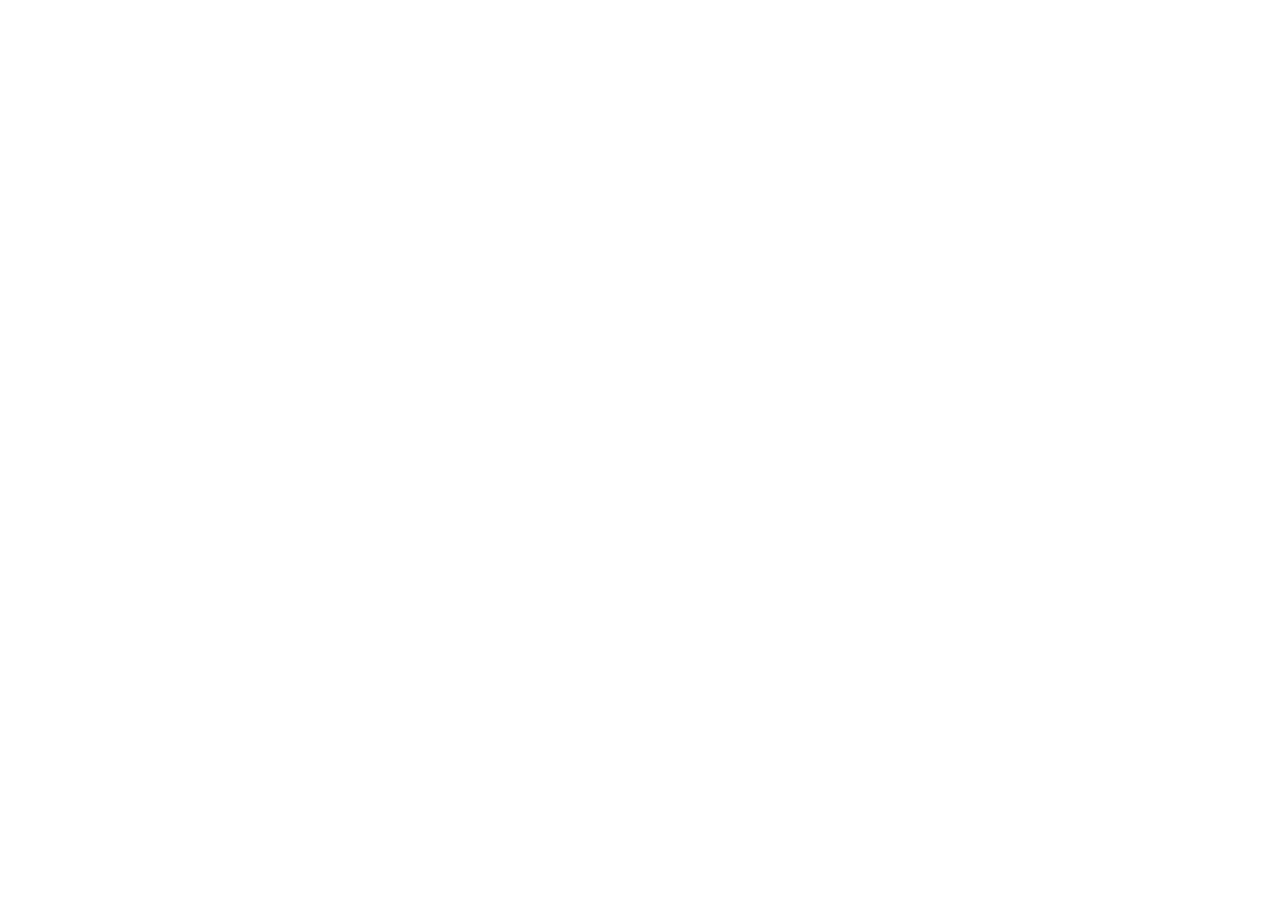
==== commit 2ed58bbb: "Temporarily redirect alorsolutions.com to roladiab.com (unsubscribe kept) Co-Authored-By: Claude Opu" ====
--- a/index.html
+++ b/index.html
@@ -2,36 +2,13 @@
 <html lang="en">
   <head>
     <meta charset="UTF-8" />
-    <meta name="viewport" content="width=device-width, initial-scale=1.0" />
-    <link rel="icon" type="image/png" href="/favicon.png" />
-    <title>Alor Solutions | Executive Development & Leadership Strategy</title>
-    <meta name="description" content="We help executives and teams perform at their highest level through leadership strategy, operational design, and strategic communications for market authority." />
-    <meta name="author" content="Alor Solutions" />
-    <meta property="og:title" content="Alor Solutions | Executive Development & Leadership Strategy" />
-    <meta property="og:description" content="Elevate executive performance and leadership strategy with Alor Solutions." />
-    <meta property="og:type" content="website" />
-    <meta property="og:url" content="https://alorsolutions.com/" />
-    <meta property="og:image" content="https://alorsolutions.com/alor-logo-white.png" />
-
-    <meta name="twitter:card" content="summary_large_image" />
-    <meta name="twitter:site" content="@AlorSolutions" />
-    <meta name="twitter:image" content="https://alorsolutions.com/alor-logo-white.png" />
-
-    <script type="application/ld+json">
-      {
-        "@context": "https://schema.org",
-        "@type": "Organization",
-        "name": "Alor Solutions",
-        "url": "https://alorsolutions.com/",
-        "logo": "https://alorsolutions.com/alor-logo.png",
-        "description": "Executive development and leadership strategy for high-performing leaders and teams."
-      }
-    </script>
-    <script type="module" crossorigin src="/assets/index-DXE3u8tW.js"></script>
-    <link rel="stylesheet" crossorigin href="/assets/index-DEpXRDHF.css">
+    <title>Rola Diab</title>
+    <meta name="robots" content="noindex" />
+    <link rel="canonical" href="https://roladiab.com/" />
+    <meta http-equiv="refresh" content="0; url=https://roladiab.com/" />
+    <script>window.location.replace("https://roladiab.com/");</script>
   </head>
-
   <body>
-    <div id="root"></div>
+    <p>Redirecting to <a href="https://roladiab.com/">roladiab.com</a></p>
   </body>
 </html>
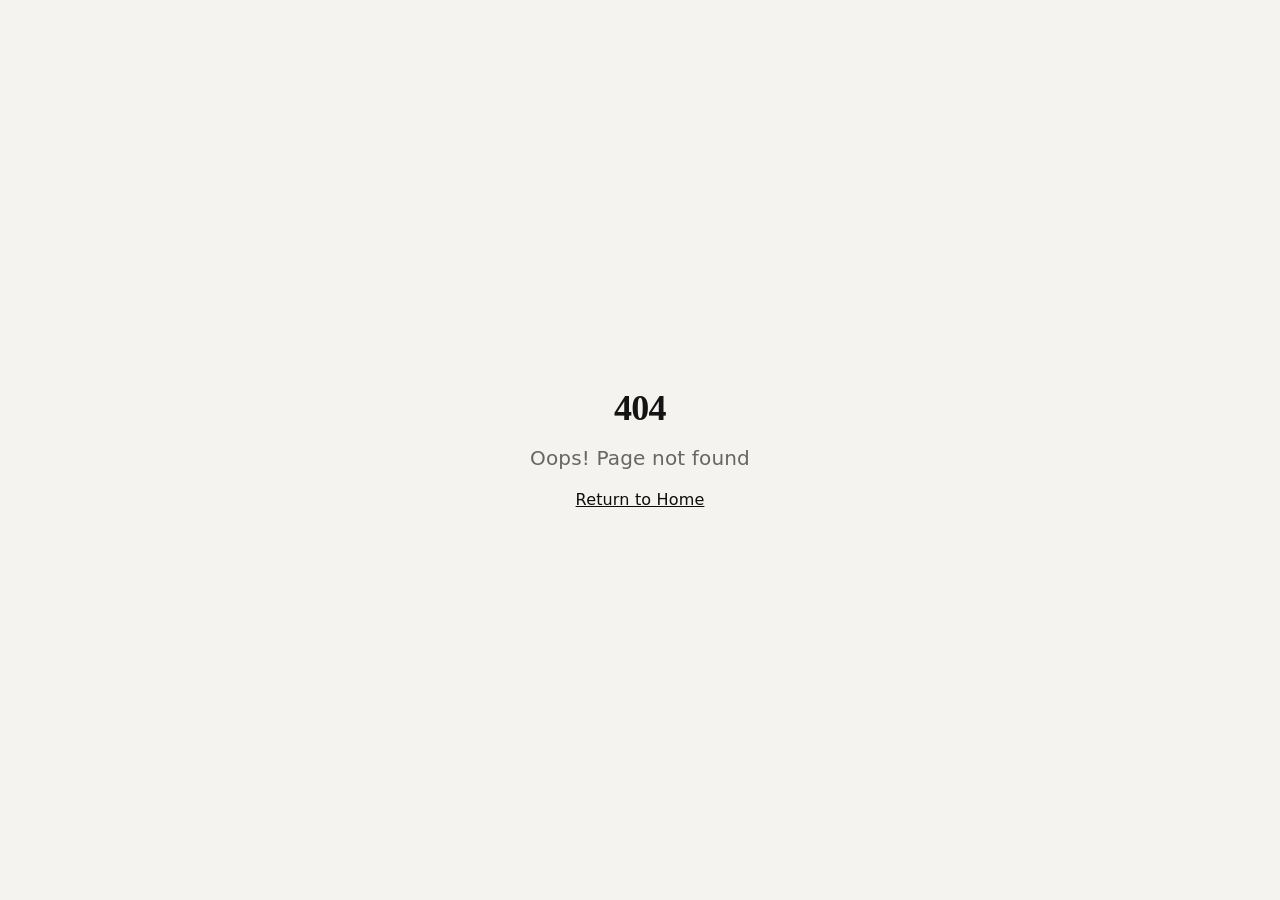
==== commit 87a4abb1: "Publish: consultation forms use server-side spam check Co-Authored-By: Claude Opus 5.5 <noreply@anth" ====
--- a/index.html
+++ b/index.html
@@ -2,13 +2,36 @@
 <html lang="en">
   <head>
     <meta charset="UTF-8" />
-    <title>Rola Diab</title>
-    <meta name="robots" content="noindex" />
-    <link rel="canonical" href="https://roladiab.com/" />
-    <meta http-equiv="refresh" content="0; url=https://roladiab.com/" />
-    <script>window.location.replace("https://roladiab.com/");</script>
+    <meta name="viewport" content="width=device-width, initial-scale=1.0" />
+    <link rel="icon" type="image/png" href="/favicon.png" />
+    <title>Alor Solutions | Executive Development & Leadership Strategy</title>
+    <meta name="description" content="We help executives and teams perform at their highest level through leadership strategy, operational design, and strategic communications for market authority." />
+    <meta name="author" content="Alor Solutions" />
+    <meta property="og:title" content="Alor Solutions | Executive Development & Leadership Strategy" />
+    <meta property="og:description" content="Elevate executive performance and leadership strategy with Alor Solutions." />
+    <meta property="og:type" content="website" />
+    <meta property="og:url" content="https://alorsolutions.com/" />
+    <meta property="og:image" content="https://alorsolutions.com/alor-logo-white.png" />
+
+    <meta name="twitter:card" content="summary_large_image" />
+    <meta name="twitter:site" content="@AlorSolutions" />
+    <meta name="twitter:image" content="https://alorsolutions.com/alor-logo-white.png" />
+
+    <script type="application/ld+json">
+      {
+        "@context": "https://schema.org",
+        "@type": "Organization",
+        "name": "Alor Solutions",
+        "url": "https://alorsolutions.com/",
+        "logo": "https://alorsolutions.com/alor-logo.png",
+        "description": "Executive development and leadership strategy for high-performing leaders and teams."
+      }
+    </script>
+    <script type="module" crossorigin src="/assets/index-D8F2vv-8.js"></script>
+    <link rel="stylesheet" crossorigin href="/assets/index-DHPACszr.css">
   </head>
+
   <body>
-    <p>Redirecting to <a href="https://roladiab.com/">roladiab.com</a></p>
+    <div id="root"></div>
   </body>
 </html>
--- a/assets/index-DHPACszr.css
+++ b/assets/index-DHPACszr.css
@@ -0,0 +1 @@
+*,:before,:after{--tw-border-spacing-x: 0;--tw-border-spacing-y: 0;--tw-translate-x: 0;--tw-translate-y: 0;--tw-rotate: 0;--tw-skew-x: 0;--tw-skew-y: 0;--tw-scale-x: 1;--tw-scale-y: 1;--tw-pan-x: ;--tw-pan-y: ;--tw-pinch-zoom: ;--tw-scroll-snap-strictness: proximity;--tw-gradient-from-position: ;--tw-gradient-via-position: ;--tw-gradient-to-position: ;--tw-ordinal: ;--tw-slashed-zero: ;--tw-numeric-figure: ;--tw-numeric-spacing: ;--tw-numeric-fraction: ;--tw-ring-inset: ;--tw-ring-offset-width: 0px;--tw-ring-offset-color: #fff;--tw-ring-color: rgb(59 130 246 / .5);--tw-ring-offset-shadow: 0 0 #0000;--tw-ring-shadow: 0 0 #0000;--tw-shadow: 0 0 #0000;--tw-shadow-colored: 0 0 #0000;--tw-blur: ;--tw-brightness: ;--tw-contrast: ;--tw-grayscale: ;--tw-hue-rotate: ;--tw-invert: ;--tw-saturate: ;--tw-sepia: ;--tw-drop-shadow: ;--tw-backdrop-blur: ;--tw-backdrop-brightness: ;--tw-backdrop-contrast: ;--tw-backdrop-grayscale: ;--tw-backdrop-hue-rotate: ;--tw-backdrop-invert: ;--tw-backdrop-opacity: ;--tw-backdrop-saturate: ;--tw-backdrop-sepia: ;--tw-contain-size: ;--tw-contain-layout: ;--tw-contain-paint: ;--tw-contain-style: }::backdrop{--tw-border-spacing-x: 0;--tw-border-spacing-y: 0;--tw-translate-x: 0;--tw-translate-y: 0;--tw-rotate: 0;--tw-skew-x: 0;--tw-skew-y: 0;--tw-scale-x: 1;--tw-scale-y: 1;--tw-pan-x: ;--tw-pan-y: ;--tw-pinch-zoom: ;--tw-scroll-snap-strictness: proximity;--tw-gradient-from-position: ;--tw-gradient-via-position: ;--tw-gradient-to-position: ;--tw-ordinal: ;--tw-slashed-zero: ;--tw-numeric-figure: ;--tw-numeric-spacing: ;--tw-numeric-fraction: ;--tw-ring-inset: ;--tw-ring-offset-width: 0px;--tw-ring-offset-color: #fff;--tw-ring-color: rgb(59 130 246 / .5);--tw-ring-offset-shadow: 0 0 #0000;--tw-ring-shadow: 0 0 #0000;--tw-shadow: 0 0 #0000;--tw-shadow-colored: 0 0 #0000;--tw-blur: ;--tw-brightness: ;--tw-contrast: ;--tw-grayscale: ;--tw-hue-rotate: ;--tw-invert: ;--tw-saturate: ;--tw-sepia: ;--tw-drop-shadow: ;--tw-backdrop-blur: ;--tw-backdrop-brightness: ;--tw-backdrop-contrast: ;--tw-backdrop-grayscale: ;--tw-backdrop-hue-rotate: ;--tw-backdrop-invert: ;--tw-backdrop-opacity: ;--tw-backdrop-saturate: ;--tw-backdrop-sepia: ;--tw-contain-size: ;--tw-contain-layout: ;--tw-contain-paint: ;--tw-contain-style: }*,:before,:after{box-sizing:border-box;border-width:0;border-style:solid;border-color:#e5e7eb}:before,:after{--tw-content: ""}html,:host{line-height:1.5;-webkit-text-size-adjust:100%;-moz-tab-size:4;-o-tab-size:4;tab-size:4;font-family:Inter,system-ui,sans-serif;font-feature-settings:normal;font-variation-settings:normal;-webkit-tap-highlight-color:transparent}body{margin:0;line-height:inherit}hr{height:0;color:inherit;border-top-width:1px}abbr:where([title]){-webkit-text-decoration:underline dotted;text-decoration:underline dotted}h1,h2,h3,h4,h5,h6{font-size:inherit;font-weight:inherit}a{color:inherit;text-decoration:inherit}b,strong{font-weight:bolder}code,kbd,samp,pre{font-family:ui-monospace,SFMono-Regular,Menlo,Monaco,Consolas,Liberation Mono,Courier New,monospace;font-feature-settings:normal;font-variation-settings:normal;font-size:1em}small{font-size:80%}sub,sup{font-size:75%;line-height:0;position:relative;vertical-align:baseline}sub{bottom:-.25em}sup{top:-.5em}table{text-indent:0;border-color:inherit;border-collapse:collapse}button,input,optgroup,select,textarea{font-family:inherit;font-feature-settings:inherit;font-variation-settings:inherit;font-size:100%;font-weight:inherit;line-height:inherit;letter-spacing:inherit;color:inherit;margin:0;padding:0}button,select{text-transform:none}button,input:where([type=button]),input:where([type=reset]),input:where([type=submit]){-webkit-appearance:button;background-color:transparent;background-image:none}:-moz-focusring{outline:auto}:-moz-ui-invalid{box-shadow:none}progress{vertical-align:baseline}::-webkit-inner-spin-button,::-webkit-outer-spin-button{height:auto}[type=search]{-webkit-appearance:textfield;outline-offset:-2px}::-webkit-search-decoration{-webkit-appearance:none}::-webkit-file-upload-button{-webkit-appearance:button;font:inherit}summary{display:list-item}blockquote,dl,dd,h1,h2,h3,h4,h5,h6,hr,figure,p,pre{margin:0}fieldset{margin:0;padding:0}legend{padding:0}ol,ul,menu{list-style:none;margin:0;padding:0}dialog{padding:0}textarea{resize:vertical}input::-moz-placeholder,textarea::-moz-placeholder{opacity:1;color:#9ca3af}input::placeholder,textarea::placeholder{opacity:1;color:#9ca3af}button,[role=button]{cursor:pointer}:disabled{cursor:default}img,svg,video,canvas,audio,iframe,embed,object{display:block;vertical-align:middle}img,video{max-width:100%;height:auto}[hidden]:where(:not([hidden=until-found])){display:none}:root{--background: 0 0% 100%;--foreground: 0 0% 8%;--card: 0 0% 100%;--card-foreground: 0 0% 8%;--popover: 0 0% 100%;--popover-foreground: 0 0% 8%;--primary: 0 0% 5%;--primary-foreground: 43 30% 90%;--secondary: 43 40% 92%;--secondary-foreground: 0 0% 8%;--muted: 40 20% 95%;--muted-foreground: 0 0% 40%;--accent: 41 57% 62%;--accent-foreground: 0 0% 5%;--destructive: 0 84.2% 60.2%;--destructive-foreground: 210 40% 98%;--border: 40 15% 88%;--input: 40 15% 88%;--ring: 41 57% 62%;--radius: .5rem;--black: 215 64% 16%;--black-rich: 215 64% 16%;--black-soft: 215 52% 22%;--charcoal: 0 0% 17%;--gold: 41 57% 62%;--gold-light: 41 62% 72%;--gold-dark: 40 48% 44%;--gold-muted: 41 40% 56%;--cream: 42 50% 96%;--cream-warm: 42 45% 92%;--platinum: 40 10% 75%;--navy: 215 64% 16.3%;--sand: 40 22% 76%;--gradient-hero: linear-gradient(135deg, hsl(215 55% 11%) 0%, hsl(215 55% 17%) 50%, hsl(215 55% 14.5%) 100%);--gradient-gold: linear-gradient(135deg, hsl(41 57% 62%) 0%, hsl(40 50% 50%) 100%);--gradient-gold-shimmer: linear-gradient(135deg, hsl(41 62% 72%) 0%, hsl(41 57% 62%) 50%, hsl(40 70% 45%) 100%);--gradient-subtle: linear-gradient(180deg, hsl(0 0% 100%) 0%, hsl(43 30% 96%) 100%);--gradient-dark-fade: linear-gradient(180deg, hsl(215 55% 14.5%) 0%, hsl(215 55% 17%) 100%);--shadow-sm: 0 2px 8px -2px hsl(0 0% 0% / .1);--shadow-md: 0 8px 24px -8px hsl(0 0% 0% / .15);--shadow-lg: 0 16px 48px -12px hsl(0 0% 0% / .25);--shadow-gold: 0 8px 32px -8px hsl(41 57% 62% / .4);--shadow-elegant: 0 4px 20px -4px hsl(0 0% 0% / .12);--sidebar-background: 0 0% 98%;--sidebar-foreground: 0 0% 20%;--sidebar-primary: 0 0% 8%;--sidebar-primary-foreground: 43 30% 96%;--sidebar-accent: 43 30% 95%;--sidebar-accent-foreground: 0 0% 8%;--sidebar-border: 40 15% 90%;--sidebar-ring: 41 57% 62%}.dark{--background: 215 55% 12%;--foreground: 43 30% 96%;--card: 215 55% 16%;--card-foreground: 43 30% 96%;--popover: 215 55% 16%;--popover-foreground: 43 30% 96%;--primary: 41 57% 62%;--primary-foreground: 0 0% 5%;--secondary: 215 55% 20%;--secondary-foreground: 43 30% 96%;--muted: 215 55% 22%;--muted-foreground: 40 10% 60%;--accent: 41 57% 62%;--accent-foreground: 0 0% 5%;--destructive: 0 62.8% 30.6%;--destructive-foreground: 210 40% 98%;--border: 215 55% 22%;--input: 215 55% 22%;--ring: 41 57% 62%;--sidebar-background: 215 55% 13%;--sidebar-foreground: 43 30% 95%;--sidebar-primary: 41 57% 62%;--sidebar-primary-foreground: 0 0% 5%;--sidebar-accent: 215 55% 20%;--sidebar-accent-foreground: 43 30% 95%;--sidebar-border: 215 55% 22%;--sidebar-ring: 41 57% 62%}*{border-color:hsl(var(--border))}body{background-color:hsl(var(--background));color:hsl(var(--foreground));-webkit-font-smoothing:antialiased;-moz-osx-font-smoothing:grayscale;font-family:Inter,system-ui,sans-serif;font-weight:400;letter-spacing:.01em}h1,h2,h3,h4,h5,h6{font-family:Playfair Display,Georgia,serif;font-weight:600;letter-spacing:-.02em}.container{width:100%;margin-right:auto;margin-left:auto;padding-right:2rem;padding-left:2rem}@media (min-width: 1400px){.container{max-width:1400px}}.sr-only{position:absolute;width:1px;height:1px;padding:0;margin:-1px;overflow:hidden;clip:rect(0,0,0,0);white-space:nowrap;border-width:0}.pointer-events-none{pointer-events:none}.pointer-events-auto{pointer-events:auto}.visible{visibility:visible}.invisible{visibility:hidden}.fixed{position:fixed}.absolute{position:absolute}.relative{position:relative}.inset-0{top:0;right:0;bottom:0;left:0}.inset-x-0{left:0;right:0}.inset-y-0{top:0;bottom:0}.-bottom-1{bottom:-.25rem}.-bottom-12{bottom:-3rem}.-bottom-3{bottom:-.75rem}.-left-12{left:-3rem}.-left-24{left:-6rem}.-left-32{left:-8rem}.-right-12{right:-3rem}.-right-3{right:-.75rem}.-right-32{right:-8rem}.-top-12{top:-3rem}.bottom-0{bottom:0}.bottom-1\/3{bottom:33.333333%}.bottom-1\/4{bottom:25%}.bottom-24{bottom:6rem}.bottom-6{bottom:1.5rem}.left-0{left:0}.left-1{left:.25rem}.left-1\/2{left:50%}.left-1\/4{left:25%}.left-2{left:.5rem}.left-\[50\%\]{left:50%}.right-0{right:0}.right-1{right:.25rem}.right-1\/2{right:50%}.right-1\/4{right:25%}.right-2{right:.5rem}.right-3{right:.75rem}.right-4{right:1rem}.right-6{right:1.5rem}.top-0{top:0}.top-1\.5{top:.375rem}.top-1\/2{top:50%}.top-1\/3{top:33.333333%}.top-1\/4{top:25%}.top-2{top:.5rem}.top-3\.5{top:.875rem}.top-4{top:1rem}.top-\[1px\]{top:1px}.top-\[50\%\]{top:50%}.top-\[60\%\]{top:60%}.top-full{top:100%}.isolate{isolation:isolate}.-z-10{z-index:-10}.z-0{z-index:0}.z-10{z-index:10}.z-20{z-index:20}.z-50{z-index:50}.z-\[100\]{z-index:100}.z-\[1\]{z-index:1}.-mx-1{margin-left:-.25rem;margin-right:-.25rem}.mx-2{margin-left:.5rem;margin-right:.5rem}.mx-3\.5{margin-left:.875rem;margin-right:.875rem}.mx-auto{margin-left:auto;margin-right:auto}.my-0\.5{margin-top:.125rem;margin-bottom:.125rem}.my-1{margin-top:.25rem;margin-bottom:.25rem}.-ml-4{margin-left:-1rem}.-mt-4{margin-top:-1rem}.mb-1{margin-bottom:.25rem}.mb-10{margin-bottom:2.5rem}.mb-12{margin-bottom:3rem}.mb-14{margin-bottom:3.5rem}.mb-16{margin-bottom:4rem}.mb-2{margin-bottom:.5rem}.mb-20{margin-bottom:5rem}.mb-24{margin-bottom:6rem}.mb-4{margin-bottom:1rem}.mb-5{margin-bottom:1.25rem}.mb-6{margin-bottom:1.5rem}.mb-8{margin-bottom:2rem}.ml-1{margin-left:.25rem}.ml-2{margin-left:.5rem}.ml-auto{margin-left:auto}.mr-2{margin-right:.5rem}.mt-0\.5{margin-top:.125rem}.mt-1{margin-top:.25rem}.mt-1\.5{margin-top:.375rem}.mt-16{margin-top:4rem}.mt-2{margin-top:.5rem}.mt-24{margin-top:6rem}.mt-3{margin-top:.75rem}.mt-4{margin-top:1rem}.mt-6{margin-top:1.5rem}.mt-8{margin-top:2rem}.mt-auto{margin-top:auto}.block{display:block}.inline-block{display:inline-block}.flex{display:flex}.inline-flex{display:inline-flex}.table{display:table}.grid{display:grid}.hidden{display:none}.aspect-\[4\/5\]{aspect-ratio:4/5}.aspect-square{aspect-ratio:1 / 1}.aspect-video{aspect-ratio:16 / 9}.size-4{width:1rem;height:1rem}.h-0\.5{height:.125rem}.h-1\.5{height:.375rem}.h-10{height:2.5rem}.h-11{height:2.75rem}.h-12{height:3rem}.h-14{height:3.5rem}.h-16{height:4rem}.h-2{height:.5rem}.h-2\.5{height:.625rem}.h-20{height:5rem}.h-24{height:6rem}.h-3{height:.75rem}.h-3\.5{height:.875rem}.h-4{height:1rem}.h-40{height:10rem}.h-48{height:12rem}.h-5{height:1.25rem}.h-6{height:1.5rem}.h-64{height:16rem}.h-7{height:1.75rem}.h-72{height:18rem}.h-8{height:2rem}.h-9{height:2.25rem}.h-96{height:24rem}.h-\[1px\]{height:1px}.h-\[500px\]{height:500px}.h-\[var\(--radix-navigation-menu-viewport-height\)\]{height:var(--radix-navigation-menu-viewport-height)}.h-\[var\(--radix-select-trigger-height\)\]{height:var(--radix-select-trigger-height)}.h-auto{height:auto}.h-full{height:100%}.h-px{height:1px}.h-svh{height:100svh}.max-h-96{max-height:24rem}.max-h-\[300px\]{max-height:300px}.max-h-\[70vh\]{max-height:70vh}.max-h-screen{max-height:100vh}.min-h-0{min-height:0px}.min-h-\[80px\]{min-height:80px}.min-h-screen{min-height:100vh}.min-h-svh{min-height:100svh}.w-0{width:0px}.w-1{width:.25rem}.w-1\/2{width:50%}.w-10{width:2.5rem}.w-11{width:2.75rem}.w-12{width:3rem}.w-14{width:3.5rem}.w-16{width:4rem}.w-2{width:.5rem}.w-2\.5{width:.625rem}.w-20{width:5rem}.w-24{width:6rem}.w-3{width:.75rem}.w-3\.5{width:.875rem}.w-3\/4{width:75%}.w-3\/5{width:60%}.w-4{width:1rem}.w-40{width:10rem}.w-48{width:12rem}.w-5{width:1.25rem}.w-6{width:1.5rem}.w-64{width:16rem}.w-7{width:1.75rem}.w-72{width:18rem}.w-8{width:2rem}.w-9{width:2.25rem}.w-96{width:24rem}.w-\[--sidebar-width\]{width:var(--sidebar-width)}.w-\[100px\]{width:100px}.w-\[1px\]{width:1px}.w-\[360px\]{width:360px}.w-auto{width:auto}.w-full{width:100%}.w-max{width:-moz-max-content;width:max-content}.w-px{width:1px}.min-w-0{min-width:0px}.min-w-5{min-width:1.25rem}.min-w-\[12rem\]{min-width:12rem}.min-w-\[8rem\]{min-width:8rem}.min-w-\[var\(--radix-select-trigger-width\)\]{min-width:var(--radix-select-trigger-width)}.max-w-2xl{max-width:42rem}.max-w-3xl{max-width:48rem}.max-w-4xl{max-width:56rem}.max-w-5xl{max-width:64rem}.max-w-\[--skeleton-width\]{max-width:var(--skeleton-width)}.max-w-\[85\%\]{max-width:85%}.max-w-\[calc\(100vw-2rem\)\]{max-width:calc(100vw - 2rem)}.max-w-lg{max-width:32rem}.max-w-max{max-width:-moz-max-content;max-width:max-content}.max-w-md{max-width:28rem}.max-w-none{max-width:none}.flex-1{flex:1 1 0%}.flex-shrink-0,.shrink-0{flex-shrink:0}.grow{flex-grow:1}.grow-0{flex-grow:0}.basis-full{flex-basis:100%}.caption-bottom{caption-side:bottom}.border-collapse{border-collapse:collapse}.-translate-x-1\/2{--tw-translate-x: -50%;transform:translate(var(--tw-translate-x),var(--tw-translate-y)) rotate(var(--tw-rotate)) skew(var(--tw-skew-x)) skewY(var(--tw-skew-y)) scaleX(var(--tw-scale-x)) scaleY(var(--tw-scale-y))}.-translate-x-px{--tw-translate-x: -1px;transform:translate(var(--tw-translate-x),var(--tw-translate-y)) rotate(var(--tw-rotate)) skew(var(--tw-skew-x)) skewY(var(--tw-skew-y)) scaleX(var(--tw-scale-x)) scaleY(var(--tw-scale-y))}.-translate-y-1\/2{--tw-translate-y: -50%;transform:translate(var(--tw-translate-x),var(--tw-translate-y)) rotate(var(--tw-rotate)) skew(var(--tw-skew-x)) skewY(var(--tw-skew-y)) scaleX(var(--tw-scale-x)) scaleY(var(--tw-scale-y))}.translate-x-\[-50\%\]{--tw-translate-x: -50%;transform:translate(var(--tw-translate-x),var(--tw-translate-y)) rotate(var(--tw-rotate)) skew(var(--tw-skew-x)) skewY(var(--tw-skew-y)) scaleX(var(--tw-scale-x)) scaleY(var(--tw-scale-y))}.translate-x-px{--tw-translate-x: 1px;transform:translate(var(--tw-translate-x),var(--tw-translate-y)) rotate(var(--tw-rotate)) skew(var(--tw-skew-x)) skewY(var(--tw-skew-y)) scaleX(var(--tw-scale-x)) scaleY(var(--tw-scale-y))}.translate-y-\[-50\%\]{--tw-translate-y: -50%;transform:translate(var(--tw-translate-x),var(--tw-translate-y)) rotate(var(--tw-rotate)) skew(var(--tw-skew-x)) skewY(var(--tw-skew-y)) scaleX(var(--tw-scale-x)) scaleY(var(--tw-scale-y))}.rotate-45{--tw-rotate: 45deg;transform:translate(var(--tw-translate-x),var(--tw-translate-y)) rotate(var(--tw-rotate)) skew(var(--tw-skew-x)) skewY(var(--tw-skew-y)) scaleX(var(--tw-scale-x)) scaleY(var(--tw-scale-y))}.rotate-90{--tw-rotate: 90deg;transform:translate(var(--tw-translate-x),var(--tw-translate-y)) rotate(var(--tw-rotate)) skew(var(--tw-skew-x)) skewY(var(--tw-skew-y)) scaleX(var(--tw-scale-x)) scaleY(var(--tw-scale-y))}.transform{transform:translate(var(--tw-translate-x),var(--tw-translate-y)) rotate(var(--tw-rotate)) skew(var(--tw-skew-x)) skewY(var(--tw-skew-y)) scaleX(var(--tw-scale-x)) scaleY(var(--tw-scale-y))}@keyframes marquee{0%{transform:translate(0)}to{transform:translate(-50%)}}.animate-marquee{animation:marquee 12s linear infinite}@keyframes pulse{50%{opacity:.5}}.animate-pulse{animation:pulse 2s cubic-bezier(.4,0,.6,1) infinite}.cursor-default{cursor:default}.cursor-pointer{cursor:pointer}.touch-none{touch-action:none}.select-none{-webkit-user-select:none;-moz-user-select:none;user-select:none}.resize-none{resize:none}.list-none{list-style-type:none}.grid-cols-2{grid-template-columns:repeat(2,minmax(0,1fr))}.flex-row{flex-direction:row}.flex-col{flex-direction:column}.flex-col-reverse{flex-direction:column-reverse}.flex-wrap{flex-wrap:wrap}.items-start{align-items:flex-start}.items-end{align-items:flex-end}.items-center{align-items:center}.items-stretch{align-items:stretch}.justify-start{justify-content:flex-start}.justify-end{justify-content:flex-end}.justify-center{justify-content:center}.justify-between{justify-content:space-between}.gap-1{gap:.25rem}.gap-1\.5{gap:.375rem}.gap-10{gap:2.5rem}.gap-12{gap:3rem}.gap-14{gap:3.5rem}.gap-16{gap:4rem}.gap-2{gap:.5rem}.gap-3{gap:.75rem}.gap-4{gap:1rem}.gap-5{gap:1.25rem}.gap-6{gap:1.5rem}.gap-8{gap:2rem}.space-x-1>:not([hidden])~:not([hidden]){--tw-space-x-reverse: 0;margin-right:calc(.25rem * var(--tw-space-x-reverse));margin-left:calc(.25rem * calc(1 - var(--tw-space-x-reverse)))}.space-x-4>:not([hidden])~:not([hidden]){--tw-space-x-reverse: 0;margin-right:calc(1rem * var(--tw-space-x-reverse));margin-left:calc(1rem * calc(1 - var(--tw-space-x-reverse)))}.space-y-1>:not([hidden])~:not([hidden]){--tw-space-y-reverse: 0;margin-top:calc(.25rem * calc(1 - var(--tw-space-y-reverse)));margin-bottom:calc(.25rem * var(--tw-space-y-reverse))}.space-y-1\.5>:not([hidden])~:not([hidden]){--tw-space-y-reverse: 0;margin-top:calc(.375rem * calc(1 - var(--tw-space-y-reverse)));margin-bottom:calc(.375rem * var(--tw-space-y-reverse))}.space-y-2>:not([hidden])~:not([hidden]){--tw-space-y-reverse: 0;margin-top:calc(.5rem * calc(1 - var(--tw-space-y-reverse)));margin-bottom:calc(.5rem * var(--tw-space-y-reverse))}.space-y-3>:not([hidden])~:not([hidden]){--tw-space-y-reverse: 0;margin-top:calc(.75rem * calc(1 - var(--tw-space-y-reverse)));margin-bottom:calc(.75rem * var(--tw-space-y-reverse))}.space-y-4>:not([hidden])~:not([hidden]){--tw-space-y-reverse: 0;margin-top:calc(1rem * calc(1 - var(--tw-space-y-reverse)));margin-bottom:calc(1rem * var(--tw-space-y-reverse))}.space-y-5>:not([hidden])~:not([hidden]){--tw-space-y-reverse: 0;margin-top:calc(1.25rem * calc(1 - var(--tw-space-y-reverse)));margin-bottom:calc(1.25rem * var(--tw-space-y-reverse))}.space-y-6>:not([hidden])~:not([hidden]){--tw-space-y-reverse: 0;margin-top:calc(1.5rem * calc(1 - var(--tw-space-y-reverse)));margin-bottom:calc(1.5rem * var(--tw-space-y-reverse))}.overflow-auto{overflow:auto}.overflow-hidden{overflow:hidden}.overflow-y-auto{overflow-y:auto}.overflow-x-hidden{overflow-x:hidden}.whitespace-nowrap{white-space:nowrap}.break-words{overflow-wrap:break-word}.rounded-2xl{border-radius:1rem}.rounded-\[2px\]{border-radius:2px}.rounded-\[inherit\]{border-radius:inherit}.rounded-full{border-radius:9999px}.rounded-lg{border-radius:var(--radius)}.rounded-md{border-radius:calc(var(--radius) - 2px)}.rounded-sm{border-radius:calc(var(--radius) - 4px)}.rounded-xl{border-radius:.75rem}.rounded-t-\[10px\]{border-top-left-radius:10px;border-top-right-radius:10px}.rounded-tl-sm{border-top-left-radius:calc(var(--radius) - 4px)}.border{border-width:1px}.border-2{border-width:2px}.border-\[1\.5px\]{border-width:1.5px}.border-y{border-top-width:1px;border-bottom-width:1px}.border-b{border-bottom-width:1px}.border-l{border-left-width:1px}.border-l-2{border-left-width:2px}.border-r{border-right-width:1px}.border-t{border-top-width:1px}.border-dashed{border-style:dashed}.border-\[--color-border\]{border-color:var(--color-border)}.border-border{border-color:hsl(var(--border))}.border-border\/50{border-color:hsl(var(--border) / .5)}.border-cream\/10{border-color:hsl(var(--cream) / .1)}.border-cream\/20{border-color:hsl(var(--cream) / .2)}.border-destructive{border-color:hsl(var(--destructive))}.border-destructive\/50{border-color:hsl(var(--destructive) / .5)}.border-gold\/10{border-color:hsl(var(--gold) / .1)}.border-gold\/15{border-color:hsl(var(--gold) / .15)}.border-gold\/20{border-color:hsl(var(--gold) / .2)}.border-gold\/30{border-color:hsl(var(--gold) / .3)}.border-gold\/40{border-color:hsl(var(--gold) / .4)}.border-input{border-color:hsl(var(--input))}.border-primary{border-color:hsl(var(--primary))}.border-sand\/60{border-color:hsl(var(--sand) / .6)}.border-sidebar-border{border-color:hsl(var(--sidebar-border))}.border-slate-200{--tw-border-opacity: 1;border-color:rgb(226 232 240 / var(--tw-border-opacity, 1))}.border-transparent{border-color:transparent}.border-l-transparent{border-left-color:transparent}.border-t-transparent{border-top-color:transparent}.bg-\[--color-bg\]{background-color:var(--color-bg)}.bg-accent{background-color:hsl(var(--accent))}.bg-background{background-color:hsl(var(--background))}.bg-background\/90{background-color:hsl(var(--background) / .9)}.bg-black{background-color:hsl(var(--black))}.bg-black-rich{background-color:hsl(var(--black-rich))}.bg-black\/80{background-color:hsl(var(--black) / .8)}.bg-border{background-color:hsl(var(--border))}.bg-card{background-color:hsl(var(--card))}.bg-cream{background-color:hsl(var(--cream))}.bg-cream\/5{background-color:hsl(var(--cream) / .05)}.bg-destructive{background-color:hsl(var(--destructive))}.bg-foreground{background-color:hsl(var(--foreground))}.bg-gold{background-color:hsl(var(--gold))}.bg-gold\/10{background-color:hsl(var(--gold) / .1)}.bg-gold\/20{background-color:hsl(var(--gold) / .2)}.bg-gold\/40{background-color:hsl(var(--gold) / .4)}.bg-gold\/5{background-color:hsl(var(--gold) / .05)}.bg-green-400{--tw-bg-opacity: 1;background-color:rgb(74 222 128 / var(--tw-bg-opacity, 1))}.bg-muted{background-color:hsl(var(--muted))}.bg-muted\/50{background-color:hsl(var(--muted) / .5)}.bg-navy{background-color:hsl(var(--navy))}.bg-popover{background-color:hsl(var(--popover))}.bg-primary{background-color:hsl(var(--primary))}.bg-secondary{background-color:hsl(var(--secondary))}.bg-sidebar{background-color:hsl(var(--sidebar-background))}.bg-sidebar-border{background-color:hsl(var(--sidebar-border))}.bg-transparent{background-color:transparent}.bg-white{--tw-bg-opacity: 1;background-color:rgb(255 255 255 / var(--tw-bg-opacity, 1))}.bg-gradient-to-bl{background-image:linear-gradient(to bottom left,var(--tw-gradient-stops))}.bg-gradient-to-br{background-image:linear-gradient(to bottom right,var(--tw-gradient-stops))}.bg-gradient-to-l{background-image:linear-gradient(to left,var(--tw-gradient-stops))}.bg-gradient-to-r{background-image:linear-gradient(to right,var(--tw-gradient-stops))}.from-black-rich{--tw-gradient-from: hsl(var(--black-rich)) var(--tw-gradient-from-position);--tw-gradient-to: hsl(var(--black-rich) / 0) var(--tw-gradient-to-position);--tw-gradient-stops: var(--tw-gradient-from), var(--tw-gradient-to)}.from-gold\/10{--tw-gradient-from: hsl(var(--gold) / .1) var(--tw-gradient-from-position);--tw-gradient-to: hsl(var(--gold) / 0) var(--tw-gradient-to-position);--tw-gradient-stops: var(--tw-gradient-from), var(--tw-gradient-to)}.from-gold\/20{--tw-gradient-from: hsl(var(--gold) / .2) var(--tw-gradient-from-position);--tw-gradient-to: hsl(var(--gold) / 0) var(--tw-gradient-to-position);--tw-gradient-stops: var(--tw-gradient-from), var(--tw-gradient-to)}.from-gold\/5{--tw-gradient-from: hsl(var(--gold) / .05) var(--tw-gradient-from-position);--tw-gradient-to: hsl(var(--gold) / 0) var(--tw-gradient-to-position);--tw-gradient-stops: var(--tw-gradient-from), var(--tw-gradient-to)}.via-gold\/5{--tw-gradient-to: hsl(var(--gold) / 0) var(--tw-gradient-to-position);--tw-gradient-stops: var(--tw-gradient-from), hsl(var(--gold) / .05) var(--tw-gradient-via-position), var(--tw-gradient-to)}.to-gold\/5{--tw-gradient-to: hsl(var(--gold) / .05) var(--tw-gradient-to-position)}.to-transparent{--tw-gradient-to: transparent var(--tw-gradient-to-position)}.fill-current{fill:currentColor}.object-contain{-o-object-fit:contain;object-fit:contain}.object-cover{-o-object-fit:cover;object-fit:cover}.object-bottom{-o-object-position:bottom;object-position:bottom}.p-0{padding:0}.p-1{padding:.25rem}.p-10{padding:2.5rem}.p-2{padding:.5rem}.p-3{padding:.75rem}.p-4{padding:1rem}.p-6{padding:1.5rem}.p-7{padding:1.75rem}.p-8{padding:2rem}.p-\[1px\]{padding:1px}.px-1{padding-left:.25rem;padding-right:.25rem}.px-10{padding-left:2.5rem;padding-right:2.5rem}.px-2{padding-left:.5rem;padding-right:.5rem}.px-2\.5{padding-left:.625rem;padding-right:.625rem}.px-3{padding-left:.75rem;padding-right:.75rem}.px-4{padding-left:1rem;padding-right:1rem}.px-5{padding-left:1.25rem;padding-right:1.25rem}.px-6{padding-left:1.5rem;padding-right:1.5rem}.px-8{padding-left:2rem;padding-right:2rem}.py-0\.5{padding-top:.125rem;padding-bottom:.125rem}.py-1{padding-top:.25rem;padding-bottom:.25rem}.py-1\.5{padding-top:.375rem;padding-bottom:.375rem}.py-12{padding-top:3rem;padding-bottom:3rem}.py-16{padding-top:4rem;padding-bottom:4rem}.py-2{padding-top:.5rem;padding-bottom:.5rem}.py-20{padding-top:5rem;padding-bottom:5rem}.py-24{padding-top:6rem;padding-bottom:6rem}.py-3{padding-top:.75rem;padding-bottom:.75rem}.py-4{padding-top:1rem;padding-bottom:1rem}.py-6{padding-top:1.5rem;padding-bottom:1.5rem}.py-8{padding-top:2rem;padding-bottom:2rem}.pb-3{padding-bottom:.75rem}.pb-4{padding-bottom:1rem}.pb-6{padding-bottom:1.5rem}.pb-8{padding-bottom:2rem}.pl-2\.5{padding-left:.625rem}.pl-4{padding-left:1rem}.pl-6{padding-left:1.5rem}.pl-8{padding-left:2rem}.pl-9{padding-left:2.25rem}.pr-10{padding-right:2.5rem}.pr-2{padding-right:.5rem}.pr-2\.5{padding-right:.625rem}.pr-8{padding-right:2rem}.pt-0{padding-top:0}.pt-1{padding-top:.25rem}.pt-20{padding-top:5rem}.pt-3{padding-top:.75rem}.pt-4{padding-top:1rem}.pt-6{padding-top:1.5rem}.pt-8{padding-top:2rem}.text-left{text-align:left}.text-center{text-align:center}.align-middle{vertical-align:middle}.font-display{font-family:Playfair Display,Georgia,serif}.font-mono{font-family:ui-monospace,SFMono-Regular,Menlo,Monaco,Consolas,Liberation Mono,Courier New,monospace}.text-2xl{font-size:1.5rem;line-height:2rem}.text-3xl{font-size:1.875rem;line-height:2.25rem}.text-4xl{font-size:2.25rem;line-height:2.5rem}.text-6xl{font-size:3.75rem;line-height:1}.text-8xl{font-size:6rem;line-height:1}.text-\[0\.8rem\]{font-size:.8rem}.text-base{font-size:1rem;line-height:1.5rem}.text-lg{font-size:1.125rem;line-height:1.75rem}.text-sm{font-size:.875rem;line-height:1.25rem}.text-xl{font-size:1.25rem;line-height:1.75rem}.text-xs{font-size:.75rem;line-height:1rem}.font-bold{font-weight:700}.font-medium{font-weight:500}.font-normal{font-weight:400}.font-semibold{font-weight:600}.uppercase{text-transform:uppercase}.tabular-nums{--tw-numeric-spacing: tabular-nums;font-variant-numeric:var(--tw-ordinal) var(--tw-slashed-zero) var(--tw-numeric-figure) var(--tw-numeric-spacing) var(--tw-numeric-fraction)}.leading-none{line-height:1}.leading-relaxed{line-height:1.625}.leading-snug{line-height:1.375}.leading-tight{line-height:1.25}.tracking-\[0\.15em\]{letter-spacing:.15em}.tracking-\[0\.2em\]{letter-spacing:.2em}.tracking-tight{letter-spacing:-.025em}.tracking-wide{letter-spacing:.025em}.tracking-wider{letter-spacing:.05em}.tracking-widest{letter-spacing:.1em}.text-accent-foreground{color:hsl(var(--accent-foreground))}.text-black{color:hsl(var(--black))}.text-black-rich{color:hsl(var(--black-rich))}.text-black-rich\/60{color:hsl(var(--black-rich) / .6)}.text-black-rich\/70{color:hsl(var(--black-rich) / .7)}.text-black\/80{color:hsl(var(--black) / .8)}.text-card-foreground{color:hsl(var(--card-foreground))}.text-cream{color:hsl(var(--cream))}.text-cream\/30{color:hsl(var(--cream) / .3)}.text-cream\/40{color:hsl(var(--cream) / .4)}.text-cream\/50{color:hsl(var(--cream) / .5)}.text-cream\/60{color:hsl(var(--cream) / .6)}.text-cream\/80{color:hsl(var(--cream) / .8)}.text-cream\/90{color:hsl(var(--cream) / .9)}.text-current{color:currentColor}.text-destructive{color:hsl(var(--destructive))}.text-destructive-foreground{color:hsl(var(--destructive-foreground))}.text-foreground{color:hsl(var(--foreground))}.text-foreground\/50{color:hsl(var(--foreground) / .5)}.text-gold{color:hsl(var(--gold))}.text-gold-dark{color:hsl(var(--gold-dark))}.text-gold\/30{color:hsl(var(--gold) / .3)}.text-gold\/80{color:hsl(var(--gold) / .8)}.text-muted-foreground{color:hsl(var(--muted-foreground))}.text-navy{color:hsl(var(--navy))}.text-navy\/70{color:hsl(var(--navy) / .7)}.text-navy\/80{color:hsl(var(--navy) / .8)}.text-popover-foreground{color:hsl(var(--popover-foreground))}.text-primary{color:hsl(var(--primary))}.text-primary-foreground{color:hsl(var(--primary-foreground))}.text-primary-foreground\/60{color:hsl(var(--primary-foreground) / .6)}.text-primary-foreground\/70{color:hsl(var(--primary-foreground) / .7)}.text-primary-foreground\/80{color:hsl(var(--primary-foreground) / .8)}.text-secondary-foreground{color:hsl(var(--secondary-foreground))}.text-sidebar-foreground{color:hsl(var(--sidebar-foreground))}.text-sidebar-foreground\/70{color:hsl(var(--sidebar-foreground) / .7)}.underline{text-decoration-line:underline}.underline-offset-4{text-underline-offset:4px}.opacity-0{opacity:0}.opacity-50{opacity:.5}.opacity-60{opacity:.6}.opacity-70{opacity:.7}.opacity-90{opacity:.9}.shadow-\[0_0_0_1px_hsl\(var\(--sidebar-border\)\)\]{--tw-shadow: 0 0 0 1px hsl(var(--sidebar-border));--tw-shadow-colored: 0 0 0 1px var(--tw-shadow-color);box-shadow:var(--tw-ring-offset-shadow, 0 0 #0000),var(--tw-ring-shadow, 0 0 #0000),var(--tw-shadow)}.shadow-lg{--tw-shadow: 0 10px 15px -3px rgb(0 0 0 / .1), 0 4px 6px -4px rgb(0 0 0 / .1);--tw-shadow-colored: 0 10px 15px -3px var(--tw-shadow-color), 0 4px 6px -4px var(--tw-shadow-color);box-shadow:var(--tw-ring-offset-shadow, 0 0 #0000),var(--tw-ring-shadow, 0 0 #0000),var(--tw-shadow)}.shadow-md{--tw-shadow: 0 4px 6px -1px rgb(0 0 0 / .1), 0 2px 4px -2px rgb(0 0 0 / .1);--tw-shadow-colored: 0 4px 6px -1px var(--tw-shadow-color), 0 2px 4px -2px var(--tw-shadow-color);box-shadow:var(--tw-ring-offset-shadow, 0 0 #0000),var(--tw-ring-shadow, 0 0 #0000),var(--tw-shadow)}.shadow-none{--tw-shadow: 0 0 #0000;--tw-shadow-colored: 0 0 #0000;box-shadow:var(--tw-ring-offset-shadow, 0 0 #0000),var(--tw-ring-shadow, 0 0 #0000),var(--tw-shadow)}.shadow-sm{--tw-shadow: 0 1px 2px 0 rgb(0 0 0 / .05);--tw-shadow-colored: 0 1px 2px 0 var(--tw-shadow-color);box-shadow:var(--tw-ring-offset-shadow, 0 0 #0000),var(--tw-ring-shadow, 0 0 #0000),var(--tw-shadow)}.shadow-xl{--tw-shadow: 0 20px 25px -5px rgb(0 0 0 / .1), 0 8px 10px -6px rgb(0 0 0 / .1);--tw-shadow-colored: 0 20px 25px -5px var(--tw-shadow-color), 0 8px 10px -6px var(--tw-shadow-color);box-shadow:var(--tw-ring-offset-shadow, 0 0 #0000),var(--tw-ring-shadow, 0 0 #0000),var(--tw-shadow)}.outline-none{outline:2px solid transparent;outline-offset:2px}.outline{outline-style:solid}.ring-0{--tw-ring-offset-shadow: var(--tw-ring-inset) 0 0 0 var(--tw-ring-offset-width) var(--tw-ring-offset-color);--tw-ring-shadow: var(--tw-ring-inset) 0 0 0 calc(0px + var(--tw-ring-offset-width)) var(--tw-ring-color);box-shadow:var(--tw-ring-offset-shadow),var(--tw-ring-shadow),var(--tw-shadow, 0 0 #0000)}.ring-2{--tw-ring-offset-shadow: var(--tw-ring-inset) 0 0 0 var(--tw-ring-offset-width) var(--tw-ring-offset-color);--tw-ring-shadow: var(--tw-ring-inset) 0 0 0 calc(2px + var(--tw-ring-offset-width)) var(--tw-ring-color);box-shadow:var(--tw-ring-offset-shadow),var(--tw-ring-shadow),var(--tw-shadow, 0 0 #0000)}.ring-ring{--tw-ring-color: hsl(var(--ring))}.ring-sidebar-ring{--tw-ring-color: hsl(var(--sidebar-ring))}.ring-offset-background{--tw-ring-offset-color: hsl(var(--background))}.blur-\[100px\]{--tw-blur: blur(100px);filter:var(--tw-blur) var(--tw-brightness) var(--tw-contrast) var(--tw-grayscale) var(--tw-hue-rotate) var(--tw-invert) var(--tw-saturate) var(--tw-sepia) var(--tw-drop-shadow)}.blur-\[60px\]{--tw-blur: blur(60px);filter:var(--tw-blur) var(--tw-brightness) var(--tw-contrast) var(--tw-grayscale) var(--tw-hue-rotate) var(--tw-invert) var(--tw-saturate) var(--tw-sepia) var(--tw-drop-shadow)}.blur-\[80px\]{--tw-blur: blur(80px);filter:var(--tw-blur) var(--tw-brightness) var(--tw-contrast) var(--tw-grayscale) var(--tw-hue-rotate) var(--tw-invert) var(--tw-saturate) var(--tw-sepia) var(--tw-drop-shadow)}.blur-\[90px\]{--tw-blur: blur(90px);filter:var(--tw-blur) var(--tw-brightness) var(--tw-contrast) var(--tw-grayscale) var(--tw-hue-rotate) var(--tw-invert) var(--tw-saturate) var(--tw-sepia) var(--tw-drop-shadow)}.filter{filter:var(--tw-blur) var(--tw-brightness) var(--tw-contrast) var(--tw-grayscale) var(--tw-hue-rotate) var(--tw-invert) var(--tw-saturate) var(--tw-sepia) var(--tw-drop-shadow)}.backdrop-blur-sm{--tw-backdrop-blur: blur(4px);-webkit-backdrop-filter:var(--tw-backdrop-blur) var(--tw-backdrop-brightness) var(--tw-backdrop-contrast) var(--tw-backdrop-grayscale) var(--tw-backdrop-hue-rotate) var(--tw-backdrop-invert) var(--tw-backdrop-opacity) var(--tw-backdrop-saturate) var(--tw-backdrop-sepia);backdrop-filter:var(--tw-backdrop-blur) var(--tw-backdrop-brightness) var(--tw-backdrop-contrast) var(--tw-backdrop-grayscale) var(--tw-backdrop-hue-rotate) var(--tw-backdrop-invert) var(--tw-backdrop-opacity) var(--tw-backdrop-saturate) var(--tw-backdrop-sepia)}.backdrop-blur-xl{--tw-backdrop-blur: blur(24px);-webkit-backdrop-filter:var(--tw-backdrop-blur) var(--tw-backdrop-brightness) var(--tw-backdrop-contrast) var(--tw-backdrop-grayscale) var(--tw-backdrop-hue-rotate) var(--tw-backdrop-invert) var(--tw-backdrop-opacity) var(--tw-backdrop-saturate) var(--tw-backdrop-sepia);backdrop-filter:var(--tw-backdrop-blur) var(--tw-backdrop-brightness) var(--tw-backdrop-contrast) var(--tw-backdrop-grayscale) var(--tw-backdrop-hue-rotate) var(--tw-backdrop-invert) var(--tw-backdrop-opacity) var(--tw-backdrop-saturate) var(--tw-backdrop-sepia)}.transition{transition-property:color,background-color,border-color,text-decoration-color,fill,stroke,opacity,box-shadow,transform,filter,-webkit-backdrop-filter;transition-property:color,background-color,border-color,text-decoration-color,fill,stroke,opacity,box-shadow,transform,filter,backdrop-filter;transition-property:color,background-color,border-color,text-decoration-color,fill,stroke,opacity,box-shadow,transform,filter,backdrop-filter,-webkit-backdrop-filter;transition-timing-function:cubic-bezier(.4,0,.2,1);transition-duration:.15s}.transition-\[left\,right\,width\]{transition-property:left,right,width;transition-timing-function:cubic-bezier(.4,0,.2,1);transition-duration:.15s}.transition-\[margin\,opa\]{transition-property:margin,opa;transition-timing-function:cubic-bezier(.4,0,.2,1);transition-duration:.15s}.transition-\[width\,height\,padding\]{transition-property:width,height,padding;transition-timing-function:cubic-bezier(.4,0,.2,1);transition-duration:.15s}.transition-\[width\]{transition-property:width;transition-timing-function:cubic-bezier(.4,0,.2,1);transition-duration:.15s}.transition-all{transition-property:all;transition-timing-function:cubic-bezier(.4,0,.2,1);transition-duration:.15s}.transition-colors{transition-property:color,background-color,border-color,text-decoration-color,fill,stroke;transition-timing-function:cubic-bezier(.4,0,.2,1);transition-duration:.15s}.transition-opacity{transition-property:opacity;transition-timing-function:cubic-bezier(.4,0,.2,1);transition-duration:.15s}.transition-transform{transition-property:transform;transition-timing-function:cubic-bezier(.4,0,.2,1);transition-duration:.15s}.duration-1000{transition-duration:1s}.duration-200{transition-duration:.2s}.duration-300{transition-duration:.3s}.duration-500{transition-duration:.5s}.ease-in-out{transition-timing-function:cubic-bezier(.4,0,.2,1)}.ease-linear{transition-timing-function:linear}@keyframes enter{0%{opacity:var(--tw-enter-opacity, 1);transform:translate3d(var(--tw-enter-translate-x, 0),var(--tw-enter-translate-y, 0),0) scale3d(var(--tw-enter-scale, 1),var(--tw-enter-scale, 1),var(--tw-enter-scale, 1)) rotate(var(--tw-enter-rotate, 0))}}@keyframes exit{to{opacity:var(--tw-exit-opacity, 1);transform:translate3d(var(--tw-exit-translate-x, 0),var(--tw-exit-translate-y, 0),0) scale3d(var(--tw-exit-scale, 1),var(--tw-exit-scale, 1),var(--tw-exit-scale, 1)) rotate(var(--tw-exit-rotate, 0))}}.animate-in{animation-name:enter;animation-duration:.15s;--tw-enter-opacity: initial;--tw-enter-scale: initial;--tw-enter-rotate: initial;--tw-enter-translate-x: initial;--tw-enter-translate-y: initial}.fade-in-0{--tw-enter-opacity: 0}.fade-in-80{--tw-enter-opacity: .8}.zoom-in-95{--tw-enter-scale: .95}.duration-1000{animation-duration:1s}.duration-200{animation-duration:.2s}.duration-300{animation-duration:.3s}.duration-500{animation-duration:.5s}.ease-in-out{animation-timing-function:cubic-bezier(.4,0,.2,1)}.ease-linear{animation-timing-function:linear}.text-gradient-gold{-webkit-background-clip:text;background-clip:text;color:transparent;background-image:linear-gradient(135deg,#e4c88b,#d5b267,#bf9540)}.bg-subtle-gradient{background:linear-gradient(180deg,#fff,#faf8f5,#f5f2ea)}.bg-rich-black{background:radial-gradient(ellipse at 20% 30%,hsl(215 55% 10% / .2) 0%,transparent 50%),radial-gradient(ellipse at 80% 70%,hsl(215 55% 10% / .15) 0%,transparent 50%),linear-gradient(135deg,#162c4b,#193357,#162c4b)}.bg-rich-black-deep{background:radial-gradient(ellipse at 30% 20%,hsl(215 55% 8% / .25) 0%,transparent 40%),radial-gradient(ellipse at 70% 80%,hsl(215 55% 8% / .2) 0%,transparent 40%),linear-gradient(180deg,#162c4b,#193357,#162c4b)}.gold-shimmer{background:linear-gradient(110deg,#d5b267,#e4c88b,#d5b267,#bf9540,#d5b267);background-size:200% 100%}.gold-shimmer-animated{background:linear-gradient(110deg,#d5b267,#e4c88b,#d5b267,#bf9540,#d5b267);background-size:200% 100%;animation:shimmerMove 3s ease-in-out infinite}.section-divider-gold{height:1px;width:100%;background:linear-gradient(90deg,transparent 0%,hsl(41 57% 62% / .3) 20%,hsl(41 57% 62% / .45) 50%,hsl(41 57% 62% / .3) 80%,transparent 100%)}.section-divider-gold-subtle{height:1px;width:100%;background:linear-gradient(90deg,transparent 0%,hsl(41 57% 62% / .15) 30%,hsl(41 57% 62% / .22) 50%,hsl(41 57% 62% / .15) 70%,transparent 100%)}.shadow-elegant{box-shadow:0 4px 6px -1px #0000001a,0 10px 20px -5px #0000001a,0 20px 40px -10px #00000014}.shadow-gold-glow{box-shadow:0 4px 15px -3px #d5b26729,0 10px 30px -5px #d5b2671a}.animate-fade-up{animation:fadeUp .8s ease-out forwards}.animate-fade-in{animation:fadeIn .6s ease-out forwards}@keyframes fadeUp{0%{opacity:0;transform:translateY(30px)}to{opacity:1;transform:translateY(0)}}@keyframes fadeIn{0%{opacity:0}to{opacity:1}}@keyframes shimmer{0%,to{opacity:1}50%{opacity:.85}}@keyframes shimmerMove{0%{background-position:200% 0}to{background-position:-200% 0}}.file\:border-0::file-selector-button{border-width:0px}.file\:bg-transparent::file-selector-button{background-color:transparent}.file\:text-sm::file-selector-button{font-size:.875rem;line-height:1.25rem}.file\:font-medium::file-selector-button{font-weight:500}.file\:text-foreground::file-selector-button{color:hsl(var(--foreground))}.placeholder\:text-cream\/40::-moz-placeholder{color:hsl(var(--cream) / .4)}.placeholder\:text-cream\/40::placeholder{color:hsl(var(--cream) / .4)}.placeholder\:text-muted-foreground::-moz-placeholder{color:hsl(var(--muted-foreground))}.placeholder\:text-muted-foreground::placeholder{color:hsl(var(--muted-foreground))}.after\:absolute:after{content:var(--tw-content);position:absolute}.after\:-inset-2:after{content:var(--tw-content);top:-.5rem;right:-.5rem;bottom:-.5rem;left:-.5rem}.after\:inset-y-0:after{content:var(--tw-content);top:0;bottom:0}.after\:left-1\/2:after{content:var(--tw-content);left:50%}.after\:w-1:after{content:var(--tw-content);width:.25rem}.after\:w-\[2px\]:after{content:var(--tw-content);width:2px}.after\:-translate-x-1\/2:after{content:var(--tw-content);--tw-translate-x: -50%;transform:translate(var(--tw-translate-x),var(--tw-translate-y)) rotate(var(--tw-rotate)) skew(var(--tw-skew-x)) skewY(var(--tw-skew-y)) scaleX(var(--tw-scale-x)) scaleY(var(--tw-scale-y))}.first\:rounded-l-md:first-child{border-top-left-radius:calc(var(--radius) - 2px);border-bottom-left-radius:calc(var(--radius) - 2px)}.first\:border-l:first-child{border-left-width:1px}.last\:rounded-r-md:last-child{border-top-right-radius:calc(var(--radius) - 2px);border-bottom-right-radius:calc(var(--radius) - 2px)}.focus-within\:relative:focus-within{position:relative}.focus-within\:z-20:focus-within{z-index:20}.hover\:-translate-y-0\.5:hover{--tw-translate-y: -.125rem;transform:translate(var(--tw-translate-x),var(--tw-translate-y)) rotate(var(--tw-rotate)) skew(var(--tw-skew-x)) skewY(var(--tw-skew-y)) scaleX(var(--tw-scale-x)) scaleY(var(--tw-scale-y))}.hover\:scale-\[1\.02\]:hover{--tw-scale-x: 1.02;--tw-scale-y: 1.02;transform:translate(var(--tw-translate-x),var(--tw-translate-y)) rotate(var(--tw-rotate)) skew(var(--tw-skew-x)) skewY(var(--tw-skew-y)) scaleX(var(--tw-scale-x)) scaleY(var(--tw-scale-y))}.hover\:border-gold:hover{border-color:hsl(var(--gold))}.hover\:border-gold\/30:hover{border-color:hsl(var(--gold) / .3)}.hover\:border-gold\/40:hover{border-color:hsl(var(--gold) / .4)}.hover\:border-gold\/50:hover{border-color:hsl(var(--gold) / .5)}.hover\:border-gold\/70:hover{border-color:hsl(var(--gold) / .7)}.hover\:bg-accent:hover{background-color:hsl(var(--accent))}.hover\:bg-black-soft:hover{background-color:hsl(var(--black-soft))}.hover\:bg-destructive\/80:hover{background-color:hsl(var(--destructive) / .8)}.hover\:bg-destructive\/90:hover{background-color:hsl(var(--destructive) / .9)}.hover\:bg-gold:hover{background-color:hsl(var(--gold))}.hover\:bg-gold\/10:hover{background-color:hsl(var(--gold) / .1)}.hover\:bg-muted:hover{background-color:hsl(var(--muted))}.hover\:bg-muted\/50:hover{background-color:hsl(var(--muted) / .5)}.hover\:bg-navy\/90:hover{background-color:hsl(var(--navy) / .9)}.hover\:bg-primary:hover{background-color:hsl(var(--primary))}.hover\:bg-primary\/80:hover{background-color:hsl(var(--primary) / .8)}.hover\:bg-primary\/90:hover{background-color:hsl(var(--primary) / .9)}.hover\:bg-secondary:hover{background-color:hsl(var(--secondary))}.hover\:bg-secondary\/80:hover{background-color:hsl(var(--secondary) / .8)}.hover\:bg-sidebar-accent:hover{background-color:hsl(var(--sidebar-accent))}.hover\:text-accent-foreground:hover{color:hsl(var(--accent-foreground))}.hover\:text-black-rich:hover{color:hsl(var(--black-rich))}.hover\:text-cream\/50:hover{color:hsl(var(--cream) / .5)}.hover\:text-foreground:hover{color:hsl(var(--foreground))}.hover\:text-gold:hover{color:hsl(var(--gold))}.hover\:text-muted-foreground:hover{color:hsl(var(--muted-foreground))}.hover\:text-primary-foreground:hover{color:hsl(var(--primary-foreground))}.hover\:text-primary\/90:hover{color:hsl(var(--primary) / .9)}.hover\:text-sidebar-accent-foreground:hover{color:hsl(var(--sidebar-accent-foreground))}.hover\:underline:hover{text-decoration-line:underline}.hover\:no-underline:hover{text-decoration-line:none}.hover\:opacity-100:hover{opacity:1}.hover\:shadow-\[0_0_0_1px_hsl\(var\(--sidebar-accent\)\)\]:hover{--tw-shadow: 0 0 0 1px hsl(var(--sidebar-accent));--tw-shadow-colored: 0 0 0 1px var(--tw-shadow-color);box-shadow:var(--tw-ring-offset-shadow, 0 0 #0000),var(--tw-ring-shadow, 0 0 #0000),var(--tw-shadow)}.hover\:shadow-lg:hover{--tw-shadow: 0 10px 15px -3px rgb(0 0 0 / .1), 0 4px 6px -4px rgb(0 0 0 / .1);--tw-shadow-colored: 0 10px 15px -3px var(--tw-shadow-color), 0 4px 6px -4px var(--tw-shadow-color);box-shadow:var(--tw-ring-offset-shadow, 0 0 #0000),var(--tw-ring-shadow, 0 0 #0000),var(--tw-shadow)}.hover\:shadow-md:hover{--tw-shadow: 0 4px 6px -1px rgb(0 0 0 / .1), 0 2px 4px -2px rgb(0 0 0 / .1);--tw-shadow-colored: 0 4px 6px -1px var(--tw-shadow-color), 0 2px 4px -2px var(--tw-shadow-color);box-shadow:var(--tw-ring-offset-shadow, 0 0 #0000),var(--tw-ring-shadow, 0 0 #0000),var(--tw-shadow)}.hover\:shadow-xl:hover{--tw-shadow: 0 20px 25px -5px rgb(0 0 0 / .1), 0 8px 10px -6px rgb(0 0 0 / .1);--tw-shadow-colored: 0 20px 25px -5px var(--tw-shadow-color), 0 8px 10px -6px var(--tw-shadow-color);box-shadow:var(--tw-ring-offset-shadow, 0 0 #0000),var(--tw-ring-shadow, 0 0 #0000),var(--tw-shadow)}.hover\:glow-gold:hover{box-shadow:0 0 20px #d5b2671a,0 0 40px #d5b2670f,0 0 60px #d5b26708}.hover\:shadow-elegant:hover{box-shadow:0 4px 6px -1px #0000001a,0 10px 20px -5px #0000001a,0 20px 40px -10px #00000014}.hover\:shadow-gold-glow:hover{box-shadow:0 4px 15px -3px #d5b26729,0 10px 30px -5px #d5b2671a}.hover\:after\:bg-sidebar-border:hover:after{content:var(--tw-content);background-color:hsl(var(--sidebar-border))}.focus\:border-gold\/50:focus{border-color:hsl(var(--gold) / .5)}.focus\:bg-accent:focus{background-color:hsl(var(--accent))}.focus\:bg-primary:focus{background-color:hsl(var(--primary))}.focus\:text-accent-foreground:focus{color:hsl(var(--accent-foreground))}.focus\:text-primary-foreground:focus{color:hsl(var(--primary-foreground))}.focus\:opacity-100:focus{opacity:1}.focus\:outline-none:focus{outline:2px solid transparent;outline-offset:2px}.focus\:ring-2:focus{--tw-ring-offset-shadow: var(--tw-ring-inset) 0 0 0 var(--tw-ring-offset-width) var(--tw-ring-offset-color);--tw-ring-shadow: var(--tw-ring-inset) 0 0 0 calc(2px + var(--tw-ring-offset-width)) var(--tw-ring-color);box-shadow:var(--tw-ring-offset-shadow),var(--tw-ring-shadow),var(--tw-shadow, 0 0 #0000)}.focus\:ring-gold\/20:focus{--tw-ring-color: hsl(var(--gold) / .2)}.focus\:ring-ring:focus{--tw-ring-color: hsl(var(--ring))}.focus\:ring-offset-2:focus{--tw-ring-offset-width: 2px}.focus-visible\:outline-none:focus-visible{outline:2px solid transparent;outline-offset:2px}.focus-visible\:ring-1:focus-visible{--tw-ring-offset-shadow: var(--tw-ring-inset) 0 0 0 var(--tw-ring-offset-width) var(--tw-ring-offset-color);--tw-ring-shadow: var(--tw-ring-inset) 0 0 0 calc(1px + var(--tw-ring-offset-width)) var(--tw-ring-color);box-shadow:var(--tw-ring-offset-shadow),var(--tw-ring-shadow),var(--tw-shadow, 0 0 #0000)}.focus-visible\:ring-2:focus-visible{--tw-ring-offset-shadow: var(--tw-ring-inset) 0 0 0 var(--tw-ring-offset-width) var(--tw-ring-offset-color);--tw-ring-shadow: var(--tw-ring-inset) 0 0 0 calc(2px + var(--tw-ring-offset-width)) var(--tw-ring-color);box-shadow:var(--tw-ring-offset-shadow),var(--tw-ring-shadow),var(--tw-shadow, 0 0 #0000)}.focus-visible\:ring-ring:focus-visible{--tw-ring-color: hsl(var(--ring))}.focus-visible\:ring-sidebar-ring:focus-visible{--tw-ring-color: hsl(var(--sidebar-ring))}.focus-visible\:ring-offset-1:focus-visible{--tw-ring-offset-width: 1px}.focus-visible\:ring-offset-2:focus-visible{--tw-ring-offset-width: 2px}.focus-visible\:ring-offset-background:focus-visible{--tw-ring-offset-color: hsl(var(--background))}.active\:bg-sidebar-accent:active{background-color:hsl(var(--sidebar-accent))}.active\:text-sidebar-accent-foreground:active{color:hsl(var(--sidebar-accent-foreground))}.disabled\:pointer-events-none:disabled{pointer-events:none}.disabled\:cursor-not-allowed:disabled{cursor:not-allowed}.disabled\:opacity-50:disabled{opacity:.5}.group\/menu-item:focus-within .group-focus-within\/menu-item\:opacity-100{opacity:1}.group:hover .group-hover\:w-full{width:100%}.group:hover .group-hover\:translate-x-2{--tw-translate-x: .5rem;transform:translate(var(--tw-translate-x),var(--tw-translate-y)) rotate(var(--tw-rotate)) skew(var(--tw-skew-x)) skewY(var(--tw-skew-y)) scaleX(var(--tw-scale-x)) scaleY(var(--tw-scale-y))}.group:hover .group-hover\:border-gold\/40{border-color:hsl(var(--gold) / .4)}.group:hover .group-hover\:border-gold\/60{border-color:hsl(var(--gold) / .6)}.group\/menu-item:hover .group-hover\/menu-item\:opacity-100,.group:hover .group-hover\:opacity-100{opacity:1}.group:hover .group-hover\:glow-gold{box-shadow:0 0 20px #d5b2671a,0 0 40px #d5b2670f,0 0 60px #d5b26708}.group:hover .group-hover\:glow-gold-strong{box-shadow:0 0 15px #d5b26733,0 0 30px #d5b2671f,0 0 45px #d5b2670f}.group.destructive .group-\[\.destructive\]\:border-muted\/40{border-color:hsl(var(--muted) / .4)}.group.toaster .group-\[\.toaster\]\:border-border{border-color:hsl(var(--border))}.group.toast .group-\[\.toast\]\:bg-muted{background-color:hsl(var(--muted))}.group.toast .group-\[\.toast\]\:bg-primary{background-color:hsl(var(--primary))}.group.toaster .group-\[\.toaster\]\:bg-background{background-color:hsl(var(--background))}.group.destructive .group-\[\.destructive\]\:text-red-300{--tw-text-opacity: 1;color:rgb(252 165 165 / var(--tw-text-opacity, 1))}.group.toast .group-\[\.toast\]\:text-muted-foreground{color:hsl(var(--muted-foreground))}.group.toast .group-\[\.toast\]\:text-primary-foreground{color:hsl(var(--primary-foreground))}.group.toaster .group-\[\.toaster\]\:text-foreground{color:hsl(var(--foreground))}.group.toaster .group-\[\.toaster\]\:shadow-lg{--tw-shadow: 0 10px 15px -3px rgb(0 0 0 / .1), 0 4px 6px -4px rgb(0 0 0 / .1);--tw-shadow-colored: 0 10px 15px -3px var(--tw-shadow-color), 0 4px 6px -4px var(--tw-shadow-color);box-shadow:var(--tw-ring-offset-shadow, 0 0 #0000),var(--tw-ring-shadow, 0 0 #0000),var(--tw-shadow)}.group.destructive .group-\[\.destructive\]\:hover\:border-destructive\/30:hover{border-color:hsl(var(--destructive) / .3)}.group.destructive .group-\[\.destructive\]\:hover\:bg-destructive:hover{background-color:hsl(var(--destructive))}.group.destructive .group-\[\.destructive\]\:hover\:text-destructive-foreground:hover{color:hsl(var(--destructive-foreground))}.group.destructive .group-\[\.destructive\]\:hover\:text-red-50:hover{--tw-text-opacity: 1;color:rgb(254 242 242 / var(--tw-text-opacity, 1))}.group.destructive .group-\[\.destructive\]\:focus\:ring-destructive:focus{--tw-ring-color: hsl(var(--destructive))}.group.destructive .group-\[\.destructive\]\:focus\:ring-red-400:focus{--tw-ring-opacity: 1;--tw-ring-color: rgb(248 113 113 / var(--tw-ring-opacity, 1))}.group.destructive .group-\[\.destructive\]\:focus\:ring-offset-red-600:focus{--tw-ring-offset-color: #dc2626}.peer\/menu-button:hover~.peer-hover\/menu-button\:text-sidebar-accent-foreground{color:hsl(var(--sidebar-accent-foreground))}.peer:disabled~.peer-disabled\:cursor-not-allowed{cursor:not-allowed}.peer:disabled~.peer-disabled\:opacity-70{opacity:.7}.has-\[\[data-variant\=inset\]\]\:bg-sidebar:has([data-variant=inset]){background-color:hsl(var(--sidebar-background))}.has-\[\:disabled\]\:opacity-50:has(:disabled){opacity:.5}.group\/menu-item:has([data-sidebar=menu-action]) .group-has-\[\[data-sidebar\=menu-action\]\]\/menu-item\:pr-8{padding-right:2rem}.aria-disabled\:pointer-events-none[aria-disabled=true]{pointer-events:none}.aria-disabled\:opacity-50[aria-disabled=true]{opacity:.5}.aria-selected\:bg-accent[aria-selected=true]{background-color:hsl(var(--accent))}.aria-selected\:bg-accent\/50[aria-selected=true]{background-color:hsl(var(--accent) / .5)}.aria-selected\:text-accent-foreground[aria-selected=true]{color:hsl(var(--accent-foreground))}.aria-selected\:text-muted-foreground[aria-selected=true]{color:hsl(var(--muted-foreground))}.aria-selected\:opacity-100[aria-selected=true]{opacity:1}.aria-selected\:opacity-30[aria-selected=true]{opacity:.3}.data-\[disabled\=true\]\:pointer-events-none[data-disabled=true],.data-\[disabled\]\:pointer-events-none[data-disabled]{pointer-events:none}.data-\[panel-group-direction\=vertical\]\:h-px[data-panel-group-direction=vertical]{height:1px}.data-\[panel-group-direction\=vertical\]\:w-full[data-panel-group-direction=vertical]{width:100%}.data-\[side\=bottom\]\:translate-y-1[data-side=bottom]{--tw-translate-y: .25rem;transform:translate(var(--tw-translate-x),var(--tw-translate-y)) rotate(var(--tw-rotate)) skew(var(--tw-skew-x)) skewY(var(--tw-skew-y)) scaleX(var(--tw-scale-x)) scaleY(var(--tw-scale-y))}.data-\[side\=left\]\:-translate-x-1[data-side=left]{--tw-translate-x: -.25rem;transform:translate(var(--tw-translate-x),var(--tw-translate-y)) rotate(var(--tw-rotate)) skew(var(--tw-skew-x)) skewY(var(--tw-skew-y)) scaleX(var(--tw-scale-x)) scaleY(var(--tw-scale-y))}.data-\[side\=right\]\:translate-x-1[data-side=right]{--tw-translate-x: .25rem;transform:translate(var(--tw-translate-x),var(--tw-translate-y)) rotate(var(--tw-rotate)) skew(var(--tw-skew-x)) skewY(var(--tw-skew-y)) scaleX(var(--tw-scale-x)) scaleY(var(--tw-scale-y))}.data-\[side\=top\]\:-translate-y-1[data-side=top]{--tw-translate-y: -.25rem;transform:translate(var(--tw-translate-x),var(--tw-translate-y)) rotate(var(--tw-rotate)) skew(var(--tw-skew-x)) skewY(var(--tw-skew-y)) scaleX(var(--tw-scale-x)) scaleY(var(--tw-scale-y))}.data-\[state\=checked\]\:translate-x-5[data-state=checked]{--tw-translate-x: 1.25rem;transform:translate(var(--tw-translate-x),var(--tw-translate-y)) rotate(var(--tw-rotate)) skew(var(--tw-skew-x)) skewY(var(--tw-skew-y)) scaleX(var(--tw-scale-x)) scaleY(var(--tw-scale-y))}.data-\[state\=unchecked\]\:translate-x-0[data-state=unchecked],.data-\[swipe\=cancel\]\:translate-x-0[data-swipe=cancel]{--tw-translate-x: 0px;transform:translate(var(--tw-translate-x),var(--tw-translate-y)) rotate(var(--tw-rotate)) skew(var(--tw-skew-x)) skewY(var(--tw-skew-y)) scaleX(var(--tw-scale-x)) scaleY(var(--tw-scale-y))}.data-\[swipe\=end\]\:translate-x-\[var\(--radix-toast-swipe-end-x\)\][data-swipe=end]{--tw-translate-x: var(--radix-toast-swipe-end-x);transform:translate(var(--tw-translate-x),var(--tw-translate-y)) rotate(var(--tw-rotate)) skew(var(--tw-skew-x)) skewY(var(--tw-skew-y)) scaleX(var(--tw-scale-x)) scaleY(var(--tw-scale-y))}.data-\[swipe\=move\]\:translate-x-\[var\(--radix-toast-swipe-move-x\)\][data-swipe=move]{--tw-translate-x: var(--radix-toast-swipe-move-x);transform:translate(var(--tw-translate-x),var(--tw-translate-y)) rotate(var(--tw-rotate)) skew(var(--tw-skew-x)) skewY(var(--tw-skew-y)) scaleX(var(--tw-scale-x)) scaleY(var(--tw-scale-y))}@keyframes accordion-up{0%{height:var(--radix-accordion-content-height)}to{height:0}}.data-\[state\=closed\]\:animate-accordion-up[data-state=closed]{animation:accordion-up .2s ease-out}@keyframes accordion-down{0%{height:0}to{height:var(--radix-accordion-content-height)}}.data-\[state\=open\]\:animate-accordion-down[data-state=open]{animation:accordion-down .2s ease-out}.data-\[panel-group-direction\=vertical\]\:flex-col[data-panel-group-direction=vertical]{flex-direction:column}.data-\[state\=open\]\:border-gold\/40[data-state=open]{border-color:hsl(var(--gold) / .4)}.data-\[active\=true\]\:bg-sidebar-accent[data-active=true]{background-color:hsl(var(--sidebar-accent))}.data-\[active\]\:bg-accent\/50[data-active]{background-color:hsl(var(--accent) / .5)}.data-\[selected\=\'true\'\]\:bg-accent[data-selected=true]{background-color:hsl(var(--accent))}.data-\[state\=active\]\:bg-background[data-state=active]{background-color:hsl(var(--background))}.data-\[state\=checked\]\:bg-primary[data-state=checked]{background-color:hsl(var(--primary))}.data-\[state\=on\]\:bg-accent[data-state=on],.data-\[state\=open\]\:bg-accent[data-state=open]{background-color:hsl(var(--accent))}.data-\[state\=open\]\:bg-accent\/50[data-state=open]{background-color:hsl(var(--accent) / .5)}.data-\[state\=open\]\:bg-secondary[data-state=open]{background-color:hsl(var(--secondary))}.data-\[state\=selected\]\:bg-muted[data-state=selected]{background-color:hsl(var(--muted))}.data-\[state\=unchecked\]\:bg-input[data-state=unchecked]{background-color:hsl(var(--input))}.data-\[active\=true\]\:font-medium[data-active=true]{font-weight:500}.data-\[active\=true\]\:text-sidebar-accent-foreground[data-active=true]{color:hsl(var(--sidebar-accent-foreground))}.data-\[selected\=true\]\:text-accent-foreground[data-selected=true]{color:hsl(var(--accent-foreground))}.data-\[state\=active\]\:text-foreground[data-state=active]{color:hsl(var(--foreground))}.data-\[state\=checked\]\:text-primary-foreground[data-state=checked]{color:hsl(var(--primary-foreground))}.data-\[state\=on\]\:text-accent-foreground[data-state=on],.data-\[state\=open\]\:text-accent-foreground[data-state=open]{color:hsl(var(--accent-foreground))}.data-\[state\=open\]\:text-muted-foreground[data-state=open]{color:hsl(var(--muted-foreground))}.data-\[disabled\=true\]\:opacity-50[data-disabled=true],.data-\[disabled\]\:opacity-50[data-disabled]{opacity:.5}.data-\[state\=open\]\:opacity-100[data-state=open]{opacity:1}.data-\[state\=active\]\:shadow-sm[data-state=active]{--tw-shadow: 0 1px 2px 0 rgb(0 0 0 / .05);--tw-shadow-colored: 0 1px 2px 0 var(--tw-shadow-color);box-shadow:var(--tw-ring-offset-shadow, 0 0 #0000),var(--tw-ring-shadow, 0 0 #0000),var(--tw-shadow)}.data-\[swipe\=move\]\:transition-none[data-swipe=move]{transition-property:none}.data-\[state\=closed\]\:duration-300[data-state=closed]{transition-duration:.3s}.data-\[state\=open\]\:duration-500[data-state=open]{transition-duration:.5s}.data-\[motion\^\=from-\]\:animate-in[data-motion^=from-],.data-\[state\=open\]\:animate-in[data-state=open],.data-\[state\=visible\]\:animate-in[data-state=visible]{animation-name:enter;animation-duration:.15s;--tw-enter-opacity: initial;--tw-enter-scale: initial;--tw-enter-rotate: initial;--tw-enter-translate-x: initial;--tw-enter-translate-y: initial}.data-\[motion\^\=to-\]\:animate-out[data-motion^=to-],.data-\[state\=closed\]\:animate-out[data-state=closed],.data-\[state\=hidden\]\:animate-out[data-state=hidden],.data-\[swipe\=end\]\:animate-out[data-swipe=end]{animation-name:exit;animation-duration:.15s;--tw-exit-opacity: initial;--tw-exit-scale: initial;--tw-exit-rotate: initial;--tw-exit-translate-x: initial;--tw-exit-translate-y: initial}.data-\[motion\^\=from-\]\:fade-in[data-motion^=from-]{--tw-enter-opacity: 0}.data-\[motion\^\=to-\]\:fade-out[data-motion^=to-],.data-\[state\=closed\]\:fade-out-0[data-state=closed]{--tw-exit-opacity: 0}.data-\[state\=closed\]\:fade-out-80[data-state=closed]{--tw-exit-opacity: .8}.data-\[state\=hidden\]\:fade-out[data-state=hidden]{--tw-exit-opacity: 0}.data-\[state\=open\]\:fade-in-0[data-state=open],.data-\[state\=visible\]\:fade-in[data-state=visible]{--tw-enter-opacity: 0}.data-\[state\=closed\]\:zoom-out-95[data-state=closed]{--tw-exit-scale: .95}.data-\[state\=open\]\:zoom-in-90[data-state=open]{--tw-enter-scale: .9}.data-\[state\=open\]\:zoom-in-95[data-state=open]{--tw-enter-scale: .95}.data-\[motion\=from-end\]\:slide-in-from-right-52[data-motion=from-end]{--tw-enter-translate-x: 13rem}.data-\[motion\=from-start\]\:slide-in-from-left-52[data-motion=from-start]{--tw-enter-translate-x: -13rem}.data-\[motion\=to-end\]\:slide-out-to-right-52[data-motion=to-end]{--tw-exit-translate-x: 13rem}.data-\[motion\=to-start\]\:slide-out-to-left-52[data-motion=to-start]{--tw-exit-translate-x: -13rem}.data-\[side\=bottom\]\:slide-in-from-top-2[data-side=bottom]{--tw-enter-translate-y: -.5rem}.data-\[side\=left\]\:slide-in-from-right-2[data-side=left]{--tw-enter-translate-x: .5rem}.data-\[side\=right\]\:slide-in-from-left-2[data-side=right]{--tw-enter-translate-x: -.5rem}.data-\[side\=top\]\:slide-in-from-bottom-2[data-side=top]{--tw-enter-translate-y: .5rem}.data-\[state\=closed\]\:slide-out-to-bottom[data-state=closed]{--tw-exit-translate-y: 100%}.data-\[state\=closed\]\:slide-out-to-left[data-state=closed]{--tw-exit-translate-x: -100%}.data-\[state\=closed\]\:slide-out-to-left-1\/2[data-state=closed]{--tw-exit-translate-x: -50%}.data-\[state\=closed\]\:slide-out-to-right[data-state=closed],.data-\[state\=closed\]\:slide-out-to-right-full[data-state=closed]{--tw-exit-translate-x: 100%}.data-\[state\=closed\]\:slide-out-to-top[data-state=closed]{--tw-exit-translate-y: -100%}.data-\[state\=closed\]\:slide-out-to-top-\[48\%\][data-state=closed]{--tw-exit-translate-y: -48%}.data-\[state\=open\]\:slide-in-from-bottom[data-state=open]{--tw-enter-translate-y: 100%}.data-\[state\=open\]\:slide-in-from-left[data-state=open]{--tw-enter-translate-x: -100%}.data-\[state\=open\]\:slide-in-from-left-1\/2[data-state=open]{--tw-enter-translate-x: -50%}.data-\[state\=open\]\:slide-in-from-right[data-state=open]{--tw-enter-translate-x: 100%}.data-\[state\=open\]\:slide-in-from-top[data-state=open]{--tw-enter-translate-y: -100%}.data-\[state\=open\]\:slide-in-from-top-\[48\%\][data-state=open]{--tw-enter-translate-y: -48%}.data-\[state\=open\]\:slide-in-from-top-full[data-state=open]{--tw-enter-translate-y: -100%}.data-\[state\=closed\]\:duration-300[data-state=closed]{animation-duration:.3s}.data-\[state\=open\]\:duration-500[data-state=open]{animation-duration:.5s}.data-\[panel-group-direction\=vertical\]\:after\:left-0[data-panel-group-direction=vertical]:after{content:var(--tw-content);left:0}.data-\[panel-group-direction\=vertical\]\:after\:h-1[data-panel-group-direction=vertical]:after{content:var(--tw-content);height:.25rem}.data-\[panel-group-direction\=vertical\]\:after\:w-full[data-panel-group-direction=vertical]:after{content:var(--tw-content);width:100%}.data-\[panel-group-direction\=vertical\]\:after\:-translate-y-1\/2[data-panel-group-direction=vertical]:after{content:var(--tw-content);--tw-translate-y: -50%;transform:translate(var(--tw-translate-x),var(--tw-translate-y)) rotate(var(--tw-rotate)) skew(var(--tw-skew-x)) skewY(var(--tw-skew-y)) scaleX(var(--tw-scale-x)) scaleY(var(--tw-scale-y))}.data-\[panel-group-direction\=vertical\]\:after\:translate-x-0[data-panel-group-direction=vertical]:after{content:var(--tw-content);--tw-translate-x: 0px;transform:translate(var(--tw-translate-x),var(--tw-translate-y)) rotate(var(--tw-rotate)) skew(var(--tw-skew-x)) skewY(var(--tw-skew-y)) scaleX(var(--tw-scale-x)) scaleY(var(--tw-scale-y))}.data-\[state\=open\]\:hover\:bg-sidebar-accent:hover[data-state=open]{background-color:hsl(var(--sidebar-accent))}.data-\[state\=open\]\:hover\:text-sidebar-accent-foreground:hover[data-state=open]{color:hsl(var(--sidebar-accent-foreground))}.group[data-collapsible=offcanvas] .group-data-\[collapsible\=offcanvas\]\:left-\[calc\(var\(--sidebar-width\)\*-1\)\]{left:calc(var(--sidebar-width) * -1)}.group[data-collapsible=offcanvas] .group-data-\[collapsible\=offcanvas\]\:right-\[calc\(var\(--sidebar-width\)\*-1\)\]{right:calc(var(--sidebar-width) * -1)}.group[data-side=left] .group-data-\[side\=left\]\:-right-4{right:-1rem}.group[data-side=right] .group-data-\[side\=right\]\:left-0{left:0}.group[data-collapsible=icon] .group-data-\[collapsible\=icon\]\:-mt-8{margin-top:-2rem}.group[data-collapsible=icon] .group-data-\[collapsible\=icon\]\:hidden{display:none}.group[data-collapsible=icon] .group-data-\[collapsible\=icon\]\:\!size-8{width:2rem!important;height:2rem!important}.group[data-collapsible=icon] .group-data-\[collapsible\=icon\]\:w-\[--sidebar-width-icon\]{width:var(--sidebar-width-icon)}.group[data-collapsible=icon] .group-data-\[collapsible\=icon\]\:w-\[calc\(var\(--sidebar-width-icon\)_\+_theme\(spacing\.4\)\)\]{width:calc(var(--sidebar-width-icon) + 1rem)}.group[data-collapsible=icon] .group-data-\[collapsible\=icon\]\:w-\[calc\(var\(--sidebar-width-icon\)_\+_theme\(spacing\.4\)_\+2px\)\]{width:calc(var(--sidebar-width-icon) + 1rem + 2px)}.group[data-collapsible=offcanvas] .group-data-\[collapsible\=offcanvas\]\:w-0{width:0px}.group[data-collapsible=offcanvas] .group-data-\[collapsible\=offcanvas\]\:translate-x-0{--tw-translate-x: 0px;transform:translate(var(--tw-translate-x),var(--tw-translate-y)) rotate(var(--tw-rotate)) skew(var(--tw-skew-x)) skewY(var(--tw-skew-y)) scaleX(var(--tw-scale-x)) scaleY(var(--tw-scale-y))}.group[data-side=right] .group-data-\[side\=right\]\:rotate-180,.group[data-state=open] .group-data-\[state\=open\]\:rotate-180{--tw-rotate: 180deg;transform:translate(var(--tw-translate-x),var(--tw-translate-y)) rotate(var(--tw-rotate)) skew(var(--tw-skew-x)) skewY(var(--tw-skew-y)) scaleX(var(--tw-scale-x)) scaleY(var(--tw-scale-y))}.group[data-collapsible=icon] .group-data-\[collapsible\=icon\]\:overflow-hidden{overflow:hidden}.group[data-variant=floating] .group-data-\[variant\=floating\]\:rounded-lg{border-radius:var(--radius)}.group[data-variant=floating] .group-data-\[variant\=floating\]\:border{border-width:1px}.group[data-side=left] .group-data-\[side\=left\]\:border-r{border-right-width:1px}.group[data-side=right] .group-data-\[side\=right\]\:border-l{border-left-width:1px}.group[data-variant=floating] .group-data-\[variant\=floating\]\:border-sidebar-border{border-color:hsl(var(--sidebar-border))}.group[data-collapsible=icon] .group-data-\[collapsible\=icon\]\:\!p-0{padding:0!important}.group[data-collapsible=icon] .group-data-\[collapsible\=icon\]\:\!p-2{padding:.5rem!important}.group[data-collapsible=icon] .group-data-\[collapsible\=icon\]\:opacity-0{opacity:0}.group[data-variant=floating] .group-data-\[variant\=floating\]\:shadow{--tw-shadow: 0 1px 3px 0 rgb(0 0 0 / .1), 0 1px 2px -1px rgb(0 0 0 / .1);--tw-shadow-colored: 0 1px 3px 0 var(--tw-shadow-color), 0 1px 2px -1px var(--tw-shadow-color);box-shadow:var(--tw-ring-offset-shadow, 0 0 #0000),var(--tw-ring-shadow, 0 0 #0000),var(--tw-shadow)}.group[data-collapsible=offcanvas] .group-data-\[collapsible\=offcanvas\]\:after\:left-full:after{content:var(--tw-content);left:100%}.group[data-collapsible=offcanvas] .group-data-\[collapsible\=offcanvas\]\:hover\:bg-sidebar:hover{background-color:hsl(var(--sidebar-background))}.peer\/menu-button[data-size=default]~.peer-data-\[size\=default\]\/menu-button\:top-1\.5{top:.375rem}.peer\/menu-button[data-size=lg]~.peer-data-\[size\=lg\]\/menu-button\:top-2\.5{top:.625rem}.peer\/menu-button[data-size=sm]~.peer-data-\[size\=sm\]\/menu-button\:top-1{top:.25rem}.peer[data-variant=inset]~.peer-data-\[variant\=inset\]\:min-h-\[calc\(100svh-theme\(spacing\.4\)\)\]{min-height:calc(100svh - 1rem)}.peer\/menu-button[data-active=true]~.peer-data-\[active\=true\]\/menu-button\:text-sidebar-accent-foreground{color:hsl(var(--sidebar-accent-foreground))}.dark\:border-destructive:is(.dark *){border-color:hsl(var(--destructive))}@media (min-width: 640px){.sm\:bottom-0{bottom:0}.sm\:right-0{right:0}.sm\:top-auto{top:auto}.sm\:mt-0{margin-top:0}.sm\:flex{display:flex}.sm\:max-w-md{max-width:28rem}.sm\:max-w-sm{max-width:24rem}.sm\:grid-cols-2{grid-template-columns:repeat(2,minmax(0,1fr))}.sm\:grid-cols-3{grid-template-columns:repeat(3,minmax(0,1fr))}.sm\:flex-row{flex-direction:row}.sm\:flex-col{flex-direction:column}.sm\:items-start{align-items:flex-start}.sm\:justify-end{justify-content:flex-end}.sm\:gap-2\.5{gap:.625rem}.sm\:space-x-2>:not([hidden])~:not([hidden]){--tw-space-x-reverse: 0;margin-right:calc(.5rem * var(--tw-space-x-reverse));margin-left:calc(.5rem * calc(1 - var(--tw-space-x-reverse)))}.sm\:space-x-4>:not([hidden])~:not([hidden]){--tw-space-x-reverse: 0;margin-right:calc(1rem * var(--tw-space-x-reverse));margin-left:calc(1rem * calc(1 - var(--tw-space-x-reverse)))}.sm\:space-y-0>:not([hidden])~:not([hidden]){--tw-space-y-reverse: 0;margin-top:calc(0px * calc(1 - var(--tw-space-y-reverse)));margin-bottom:calc(0px * var(--tw-space-y-reverse))}.sm\:rounded-lg{border-radius:var(--radius)}.sm\:text-left{text-align:left}.data-\[state\=open\]\:sm\:slide-in-from-bottom-full[data-state=open]{--tw-enter-translate-y: 100%}}@media (min-width: 768px){.md\:absolute{position:absolute}.md\:col-span-2{grid-column:span 2 / span 2}.md\:block{display:block}.md\:flex{display:flex}.md\:hidden{display:none}.md\:h-14{height:3.5rem}.md\:w-\[var\(--radix-navigation-menu-viewport-width\)\]{width:var(--radix-navigation-menu-viewport-width)}.md\:w-auto{width:auto}.md\:max-w-\[420px\]{max-width:420px}.md\:grid-cols-2{grid-template-columns:repeat(2,minmax(0,1fr))}.md\:grid-cols-3{grid-template-columns:repeat(3,minmax(0,1fr))}.md\:grid-cols-\[1fr\,420px\]{grid-template-columns:1fr 420px}.md\:flex-row{flex-direction:row}.md\:gap-6{gap:1.5rem}.md\:p-10{padding:2.5rem}.md\:p-8{padding:2rem}.md\:py-24{padding-top:6rem;padding-bottom:6rem}.md\:text-2xl{font-size:1.5rem;line-height:2rem}.md\:text-3xl{font-size:1.875rem;line-height:2.25rem}.md\:text-4xl{font-size:2.25rem;line-height:2.5rem}.md\:text-5xl{font-size:3rem;line-height:1}.md\:text-base{font-size:1rem;line-height:1.5rem}.md\:text-sm{font-size:.875rem;line-height:1.25rem}.md\:text-xl{font-size:1.25rem;line-height:1.75rem}.md\:opacity-0{opacity:0}.after\:md\:hidden:after{content:var(--tw-content);display:none}.peer[data-variant=inset]~.md\:peer-data-\[variant\=inset\]\:m-2{margin:.5rem}.peer[data-state=collapsed][data-variant=inset]~.md\:peer-data-\[state\=collapsed\]\:peer-data-\[variant\=inset\]\:ml-2{margin-left:.5rem}.peer[data-variant=inset]~.md\:peer-data-\[variant\=inset\]\:ml-0{margin-left:0}.peer[data-variant=inset]~.md\:peer-data-\[variant\=inset\]\:rounded-xl{border-radius:.75rem}.peer[data-variant=inset]~.md\:peer-data-\[variant\=inset\]\:shadow{--tw-shadow: 0 1px 3px 0 rgb(0 0 0 / .1), 0 1px 2px -1px rgb(0 0 0 / .1);--tw-shadow-colored: 0 1px 3px 0 var(--tw-shadow-color), 0 1px 2px -1px var(--tw-shadow-color);box-shadow:var(--tw-ring-offset-shadow, 0 0 #0000),var(--tw-ring-shadow, 0 0 #0000),var(--tw-shadow)}}@media (min-width: 1024px){.lg\:block{display:block}.lg\:grid-cols-2{grid-template-columns:repeat(2,minmax(0,1fr))}.lg\:grid-cols-3{grid-template-columns:repeat(3,minmax(0,1fr))}.lg\:grid-cols-4{grid-template-columns:repeat(4,minmax(0,1fr))}.lg\:gap-16{gap:4rem}.lg\:text-3xl{font-size:1.875rem;line-height:2.25rem}.lg\:text-4xl{font-size:2.25rem;line-height:2.5rem}.lg\:text-5xl{font-size:3rem;line-height:1}.lg\:text-6xl{font-size:3.75rem;line-height:1}}@media (min-width: 1280px){.xl\:flex-row{flex-direction:row}}.\[\&\:has\(\[aria-selected\]\)\]\:bg-accent:has([aria-selected]){background-color:hsl(var(--accent))}.first\:\[\&\:has\(\[aria-selected\]\)\]\:rounded-l-md:has([aria-selected]):first-child{border-top-left-radius:calc(var(--radius) - 2px);border-bottom-left-radius:calc(var(--radius) - 2px)}.last\:\[\&\:has\(\[aria-selected\]\)\]\:rounded-r-md:has([aria-selected]):last-child{border-top-right-radius:calc(var(--radius) - 2px);border-bottom-right-radius:calc(var(--radius) - 2px)}.\[\&\:has\(\[aria-selected\]\.day-outside\)\]\:bg-accent\/50:has([aria-selected].day-outside){background-color:hsl(var(--accent) / .5)}.\[\&\:has\(\[aria-selected\]\.day-range-end\)\]\:rounded-r-md:has([aria-selected].day-range-end){border-top-right-radius:calc(var(--radius) - 2px);border-bottom-right-radius:calc(var(--radius) - 2px)}.\[\&\:has\(\[role\=checkbox\]\)\]\:pr-0:has([role=checkbox]){padding-right:0}.\[\&\>button\]\:hidden>button{display:none}.\[\&\>span\:last-child\]\:truncate>span:last-child{overflow:hidden;text-overflow:ellipsis;white-space:nowrap}.\[\&\>span\]\:line-clamp-1>span{overflow:hidden;display:-webkit-box;-webkit-box-orient:vertical;-webkit-line-clamp:1}.\[\&\>svg\+div\]\:translate-y-\[-3px\]>svg+div{--tw-translate-y: -3px;transform:translate(var(--tw-translate-x),var(--tw-translate-y)) rotate(var(--tw-rotate)) skew(var(--tw-skew-x)) skewY(var(--tw-skew-y)) scaleX(var(--tw-scale-x)) scaleY(var(--tw-scale-y))}.\[\&\>svg\]\:absolute>svg{position:absolute}.\[\&\>svg\]\:left-4>svg{left:1rem}.\[\&\>svg\]\:top-4>svg{top:1rem}.\[\&\>svg\]\:size-3\.5>svg{width:.875rem;height:.875rem}.\[\&\>svg\]\:size-4>svg{width:1rem;height:1rem}.\[\&\>svg\]\:h-2\.5>svg{height:.625rem}.\[\&\>svg\]\:h-3>svg{height:.75rem}.\[\&\>svg\]\:w-2\.5>svg{width:.625rem}.\[\&\>svg\]\:w-3>svg{width:.75rem}.\[\&\>svg\]\:shrink-0>svg{flex-shrink:0}.\[\&\>svg\]\:text-destructive>svg{color:hsl(var(--destructive))}.\[\&\>svg\]\:text-foreground>svg{color:hsl(var(--foreground))}.\[\&\>svg\]\:text-gold>svg{color:hsl(var(--gold))}.\[\&\>svg\]\:text-muted-foreground>svg{color:hsl(var(--muted-foreground))}.\[\&\>svg\]\:text-sidebar-accent-foreground>svg{color:hsl(var(--sidebar-accent-foreground))}.\[\&\>svg\~\*\]\:pl-7>svg~*{padding-left:1.75rem}.\[\&\>tr\]\:last\:border-b-0:last-child>tr{border-bottom-width:0px}.\[\&\[data-panel-group-direction\=vertical\]\>div\]\:rotate-90[data-panel-group-direction=vertical]>div{--tw-rotate: 90deg;transform:translate(var(--tw-translate-x),var(--tw-translate-y)) rotate(var(--tw-rotate)) skew(var(--tw-skew-x)) skewY(var(--tw-skew-y)) scaleX(var(--tw-scale-x)) scaleY(var(--tw-scale-y))}.\[\&\[data-state\=open\]\>svg\]\:rotate-180[data-state=open]>svg{--tw-rotate: 180deg;transform:translate(var(--tw-translate-x),var(--tw-translate-y)) rotate(var(--tw-rotate)) skew(var(--tw-skew-x)) skewY(var(--tw-skew-y)) scaleX(var(--tw-scale-x)) scaleY(var(--tw-scale-y))}.\[\&_\.recharts-cartesian-axis-tick_text\]\:fill-muted-foreground .recharts-cartesian-axis-tick text{fill:hsl(var(--muted-foreground))}.\[\&_\.recharts-cartesian-grid_line\[stroke\=\'\#ccc\'\]\]\:stroke-border\/50 .recharts-cartesian-grid line[stroke="#ccc"]{stroke:hsl(var(--border) / .5)}.\[\&_\.recharts-curve\.recharts-tooltip-cursor\]\:stroke-border .recharts-curve.recharts-tooltip-cursor{stroke:hsl(var(--border))}.\[\&_\.recharts-dot\[stroke\=\'\#fff\'\]\]\:stroke-transparent .recharts-dot[stroke="#fff"]{stroke:transparent}.\[\&_\.recharts-layer\]\:outline-none .recharts-layer{outline:2px solid transparent;outline-offset:2px}.\[\&_\.recharts-polar-grid_\[stroke\=\'\#ccc\'\]\]\:stroke-border .recharts-polar-grid [stroke="#ccc"]{stroke:hsl(var(--border))}.\[\&_\.recharts-radial-bar-background-sector\]\:fill-muted .recharts-radial-bar-background-sector,.\[\&_\.recharts-rectangle\.recharts-tooltip-cursor\]\:fill-muted .recharts-rectangle.recharts-tooltip-cursor{fill:hsl(var(--muted))}.\[\&_\.recharts-reference-line_\[stroke\=\'\#ccc\'\]\]\:stroke-border .recharts-reference-line [stroke="#ccc"]{stroke:hsl(var(--border))}.\[\&_\.recharts-sector\[stroke\=\'\#fff\'\]\]\:stroke-transparent .recharts-sector[stroke="#fff"]{stroke:transparent}.\[\&_\.recharts-sector\]\:outline-none .recharts-sector,.\[\&_\.recharts-surface\]\:outline-none .recharts-surface{outline:2px solid transparent;outline-offset:2px}.\[\&_\[cmdk-group-heading\]\]\:px-2 [cmdk-group-heading]{padding-left:.5rem;padding-right:.5rem}.\[\&_\[cmdk-group-heading\]\]\:py-1\.5 [cmdk-group-heading]{padding-top:.375rem;padding-bottom:.375rem}.\[\&_\[cmdk-group-heading\]\]\:text-xs [cmdk-group-heading]{font-size:.75rem;line-height:1rem}.\[\&_\[cmdk-group-heading\]\]\:font-medium [cmdk-group-heading]{font-weight:500}.\[\&_\[cmdk-group-heading\]\]\:text-muted-foreground [cmdk-group-heading]{color:hsl(var(--muted-foreground))}.\[\&_\[cmdk-group\]\:not\(\[hidden\]\)_\~\[cmdk-group\]\]\:pt-0 [cmdk-group]:not([hidden])~[cmdk-group]{padding-top:0}.\[\&_\[cmdk-group\]\]\:px-2 [cmdk-group]{padding-left:.5rem;padding-right:.5rem}.\[\&_\[cmdk-input-wrapper\]_svg\]\:h-5 [cmdk-input-wrapper] svg{height:1.25rem}.\[\&_\[cmdk-input-wrapper\]_svg\]\:w-5 [cmdk-input-wrapper] svg{width:1.25rem}.\[\&_\[cmdk-input\]\]\:h-12 [cmdk-input]{height:3rem}.\[\&_\[cmdk-item\]\]\:px-2 [cmdk-item]{padding-left:.5rem;padding-right:.5rem}.\[\&_\[cmdk-item\]\]\:py-3 [cmdk-item]{padding-top:.75rem;padding-bottom:.75rem}.\[\&_\[cmdk-item\]_svg\]\:h-5 [cmdk-item] svg{height:1.25rem}.\[\&_\[cmdk-item\]_svg\]\:w-5 [cmdk-item] svg{width:1.25rem}.\[\&_p\]\:m-0 p{margin:0}.\[\&_p\]\:leading-relaxed p{line-height:1.625}.\[\&_svg\]\:pointer-events-none svg{pointer-events:none}.\[\&_svg\]\:size-4 svg{width:1rem;height:1rem}.\[\&_svg\]\:shrink-0 svg{flex-shrink:0}.\[\&_tr\:last-child\]\:border-0 tr:last-child{border-width:0px}.\[\&_tr\]\:border-b tr{border-bottom-width:1px}[data-side=left][data-collapsible=offcanvas] .\[\[data-side\=left\]\[data-collapsible\=offcanvas\]_\&\]\:-right-2{right:-.5rem}[data-side=left][data-state=collapsed] .\[\[data-side\=left\]\[data-state\=collapsed\]_\&\]\:cursor-e-resize{cursor:e-resize}[data-side=left] .\[\[data-side\=left\]_\&\]\:cursor-w-resize{cursor:w-resize}[data-side=right][data-collapsible=offcanvas] .\[\[data-side\=right\]\[data-collapsible\=offcanvas\]_\&\]\:-left-2{left:-.5rem}[data-side=right][data-state=collapsed] .\[\[data-side\=right\]\[data-state\=collapsed\]_\&\]\:cursor-w-resize{cursor:w-resize}[data-side=right] .\[\[data-side\=right\]_\&\]\:cursor-e-resize{cursor:e-resize}
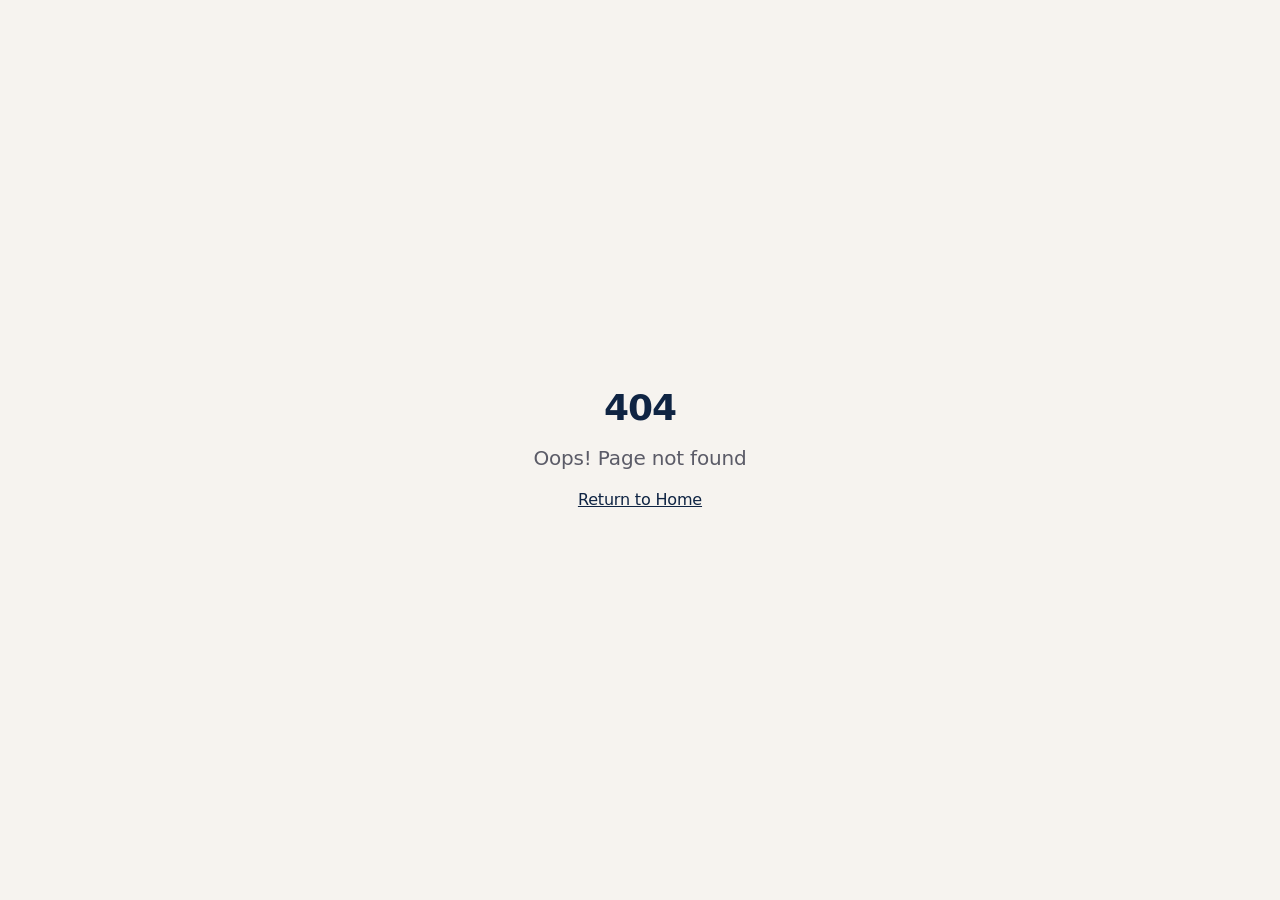
==== commit fb8947db: "Publish: roladiab.com fonts and colours; decade of coaching on About/Services Co-Authored-By: Claude" ====
--- a/index.html
+++ b/index.html
@@ -27,8 +27,8 @@
         "description": "Executive development and leadership strategy for high-performing leaders and teams."
       }
     </script>
-    <script type="module" crossorigin src="/assets/index-D8F2vv-8.js"></script>
-    <link rel="stylesheet" crossorigin href="/assets/index-DHPACszr.css">
+    <script type="module" crossorigin src="/assets/index-DrLyId0C.js"></script>
+    <link rel="stylesheet" crossorigin href="/assets/index-DsgxfT9j.css">
   </head>
 
   <body>
--- a/assets/index-DsgxfT9j.css
+++ b/assets/index-DsgxfT9j.css
@@ -0,0 +1 @@
+*,:before,:after{--tw-border-spacing-x: 0;--tw-border-spacing-y: 0;--tw-translate-x: 0;--tw-translate-y: 0;--tw-rotate: 0;--tw-skew-x: 0;--tw-skew-y: 0;--tw-scale-x: 1;--tw-scale-y: 1;--tw-pan-x: ;--tw-pan-y: ;--tw-pinch-zoom: ;--tw-scroll-snap-strictness: proximity;--tw-gradient-from-position: ;--tw-gradient-via-position: ;--tw-gradient-to-position: ;--tw-ordinal: ;--tw-slashed-zero: ;--tw-numeric-figure: ;--tw-numeric-spacing: ;--tw-numeric-fraction: ;--tw-ring-inset: ;--tw-ring-offset-width: 0px;--tw-ring-offset-color: #fff;--tw-ring-color: rgb(59 130 246 / .5);--tw-ring-offset-shadow: 0 0 #0000;--tw-ring-shadow: 0 0 #0000;--tw-shadow: 0 0 #0000;--tw-shadow-colored: 0 0 #0000;--tw-blur: ;--tw-brightness: ;--tw-contrast: ;--tw-grayscale: ;--tw-hue-rotate: ;--tw-invert: ;--tw-saturate: ;--tw-sepia: ;--tw-drop-shadow: ;--tw-backdrop-blur: ;--tw-backdrop-brightness: ;--tw-backdrop-contrast: ;--tw-backdrop-grayscale: ;--tw-backdrop-hue-rotate: ;--tw-backdrop-invert: ;--tw-backdrop-opacity: ;--tw-backdrop-saturate: ;--tw-backdrop-sepia: ;--tw-contain-size: ;--tw-contain-layout: ;--tw-contain-paint: ;--tw-contain-style: }::backdrop{--tw-border-spacing-x: 0;--tw-border-spacing-y: 0;--tw-translate-x: 0;--tw-translate-y: 0;--tw-rotate: 0;--tw-skew-x: 0;--tw-skew-y: 0;--tw-scale-x: 1;--tw-scale-y: 1;--tw-pan-x: ;--tw-pan-y: ;--tw-pinch-zoom: ;--tw-scroll-snap-strictness: proximity;--tw-gradient-from-position: ;--tw-gradient-via-position: ;--tw-gradient-to-position: ;--tw-ordinal: ;--tw-slashed-zero: ;--tw-numeric-figure: ;--tw-numeric-spacing: ;--tw-numeric-fraction: ;--tw-ring-inset: ;--tw-ring-offset-width: 0px;--tw-ring-offset-color: #fff;--tw-ring-color: rgb(59 130 246 / .5);--tw-ring-offset-shadow: 0 0 #0000;--tw-ring-shadow: 0 0 #0000;--tw-shadow: 0 0 #0000;--tw-shadow-colored: 0 0 #0000;--tw-blur: ;--tw-brightness: ;--tw-contrast: ;--tw-grayscale: ;--tw-hue-rotate: ;--tw-invert: ;--tw-saturate: ;--tw-sepia: ;--tw-drop-shadow: ;--tw-backdrop-blur: ;--tw-backdrop-brightness: ;--tw-backdrop-contrast: ;--tw-backdrop-grayscale: ;--tw-backdrop-hue-rotate: ;--tw-backdrop-invert: ;--tw-backdrop-opacity: ;--tw-backdrop-saturate: ;--tw-backdrop-sepia: ;--tw-contain-size: ;--tw-contain-layout: ;--tw-contain-paint: ;--tw-contain-style: }*,:before,:after{box-sizing:border-box;border-width:0;border-style:solid;border-color:#e5e7eb}:before,:after{--tw-content: ""}html,:host{line-height:1.5;-webkit-text-size-adjust:100%;-moz-tab-size:4;-o-tab-size:4;tab-size:4;font-family:Plus Jakarta Sans,Inter,system-ui,sans-serif;font-feature-settings:normal;font-variation-settings:normal;-webkit-tap-highlight-color:transparent}body{margin:0;line-height:inherit}hr{height:0;color:inherit;border-top-width:1px}abbr:where([title]){-webkit-text-decoration:underline dotted;text-decoration:underline dotted}h1,h2,h3,h4,h5,h6{font-size:inherit;font-weight:inherit}a{color:inherit;text-decoration:inherit}b,strong{font-weight:bolder}code,kbd,samp,pre{font-family:ui-monospace,SFMono-Regular,Menlo,Monaco,Consolas,Liberation Mono,Courier New,monospace;font-feature-settings:normal;font-variation-settings:normal;font-size:1em}small{font-size:80%}sub,sup{font-size:75%;line-height:0;position:relative;vertical-align:baseline}sub{bottom:-.25em}sup{top:-.5em}table{text-indent:0;border-color:inherit;border-collapse:collapse}button,input,optgroup,select,textarea{font-family:inherit;font-feature-settings:inherit;font-variation-settings:inherit;font-size:100%;font-weight:inherit;line-height:inherit;letter-spacing:inherit;color:inherit;margin:0;padding:0}button,select{text-transform:none}button,input:where([type=button]),input:where([type=reset]),input:where([type=submit]){-webkit-appearance:button;background-color:transparent;background-image:none}:-moz-focusring{outline:auto}:-moz-ui-invalid{box-shadow:none}progress{vertical-align:baseline}::-webkit-inner-spin-button,::-webkit-outer-spin-button{height:auto}[type=search]{-webkit-appearance:textfield;outline-offset:-2px}::-webkit-search-decoration{-webkit-appearance:none}::-webkit-file-upload-button{-webkit-appearance:button;font:inherit}summary{display:list-item}blockquote,dl,dd,h1,h2,h3,h4,h5,h6,hr,figure,p,pre{margin:0}fieldset{margin:0;padding:0}legend{padding:0}ol,ul,menu{list-style:none;margin:0;padding:0}dialog{padding:0}textarea{resize:vertical}input::-moz-placeholder,textarea::-moz-placeholder{opacity:1;color:#9ca3af}input::placeholder,textarea::placeholder{opacity:1;color:#9ca3af}button,[role=button]{cursor:pointer}:disabled{cursor:default}img,svg,video,canvas,audio,iframe,embed,object{display:block;vertical-align:middle}img,video{max-width:100%;height:auto}[hidden]:where(:not([hidden=until-found])){display:none}:root{--background: 0 0% 100%;--foreground: 215 64% 16%;--card: 0 0% 100%;--card-foreground: 215 64% 16%;--popover: 0 0% 100%;--popover-foreground: 215 64% 16%;--primary: 215 64% 16%;--primary-foreground: 40 27% 95%;--secondary: 40 27% 95%;--secondary-foreground: 215 64% 16%;--muted: 40 27% 95%;--muted-foreground: 240 6% 38%;--accent: 43 84% 62%;--accent-foreground: 0 0% 5%;--destructive: 0 84.2% 60.2%;--destructive-foreground: 210 40% 98%;--border: 220 15% 91%;--input: 220 15% 91%;--ring: 43 84% 62%;--radius: .5rem;--black: 215 64% 16%;--black-rich: 215 64% 16%;--black-soft: 215 52% 22%;--charcoal: 0 0% 17%;--gold: 43 84% 62%;--gold-light: 45 87% 71%;--gold-dark: 44 87% 39%;--gold-muted: 43 70% 55%;--cream: 40 27% 95%;--cream-warm: 40 27% 91%;--platinum: 40 10% 75%;--navy: 215 64% 16.3%;--sand: 40 22% 76%;--gradient-hero: linear-gradient(135deg, hsl(215 55% 11%) 0%, hsl(215 55% 17%) 50%, hsl(215 55% 14.5%) 100%);--gradient-gold: linear-gradient(135deg, hsl(43 84% 62%) 0%, hsl(44 86% 46%) 100%);--gradient-gold-shimmer: linear-gradient(135deg, hsl(45 87% 71%) 0%, hsl(43 84% 62%) 50%, hsl(44 87% 39%) 100%);--gradient-subtle: linear-gradient(180deg, hsl(0 0% 100%) 0%, hsl(43 30% 96%) 100%);--gradient-dark-fade: linear-gradient(180deg, hsl(215 55% 14.5%) 0%, hsl(215 55% 17%) 100%);--shadow-sm: 0 2px 8px -2px hsl(0 0% 0% / .1);--shadow-md: 0 8px 24px -8px hsl(0 0% 0% / .15);--shadow-lg: 0 16px 48px -12px hsl(0 0% 0% / .25);--shadow-gold: 0 8px 32px -8px hsl(43 84% 62% / .4);--shadow-elegant: 0 4px 20px -4px hsl(0 0% 0% / .12);--sidebar-background: 0 0% 98%;--sidebar-foreground: 0 0% 20%;--sidebar-primary: 0 0% 8%;--sidebar-primary-foreground: 43 30% 96%;--sidebar-accent: 43 30% 95%;--sidebar-accent-foreground: 0 0% 8%;--sidebar-border: 40 15% 90%;--sidebar-ring: 43 84% 62%}.dark{--background: 215 55% 12%;--foreground: 43 30% 96%;--card: 215 55% 16%;--card-foreground: 43 30% 96%;--popover: 215 55% 16%;--popover-foreground: 43 30% 96%;--primary: 43 84% 62%;--primary-foreground: 0 0% 5%;--secondary: 215 55% 20%;--secondary-foreground: 43 30% 96%;--muted: 215 55% 22%;--muted-foreground: 40 10% 60%;--accent: 43 84% 62%;--accent-foreground: 0 0% 5%;--destructive: 0 62.8% 30.6%;--destructive-foreground: 210 40% 98%;--border: 215 55% 22%;--input: 215 55% 22%;--ring: 43 84% 62%;--sidebar-background: 215 55% 13%;--sidebar-foreground: 43 30% 95%;--sidebar-primary: 43 84% 62%;--sidebar-primary-foreground: 0 0% 5%;--sidebar-accent: 215 55% 20%;--sidebar-accent-foreground: 43 30% 95%;--sidebar-border: 215 55% 22%;--sidebar-ring: 43 84% 62%}*{border-color:hsl(var(--border))}body{background-color:hsl(var(--background));color:hsl(var(--foreground));-webkit-font-smoothing:antialiased;-moz-osx-font-smoothing:grayscale;font-family:Plus Jakarta Sans,Inter,system-ui,sans-serif;font-weight:400;letter-spacing:-.011em}h1,h2,h3,h4,h5,h6{font-family:Plus Jakarta Sans,Inter,system-ui,sans-serif;font-weight:700;letter-spacing:-.03em}.container{width:100%;margin-right:auto;margin-left:auto;padding-right:2rem;padding-left:2rem}@media (min-width: 1400px){.container{max-width:1400px}}.sr-only{position:absolute;width:1px;height:1px;padding:0;margin:-1px;overflow:hidden;clip:rect(0,0,0,0);white-space:nowrap;border-width:0}.pointer-events-none{pointer-events:none}.pointer-events-auto{pointer-events:auto}.visible{visibility:visible}.invisible{visibility:hidden}.fixed{position:fixed}.absolute{position:absolute}.relative{position:relative}.inset-0{top:0;right:0;bottom:0;left:0}.inset-x-0{left:0;right:0}.inset-y-0{top:0;bottom:0}.-bottom-1{bottom:-.25rem}.-bottom-12{bottom:-3rem}.-bottom-3{bottom:-.75rem}.-left-12{left:-3rem}.-left-24{left:-6rem}.-left-32{left:-8rem}.-right-12{right:-3rem}.-right-3{right:-.75rem}.-right-32{right:-8rem}.-top-12{top:-3rem}.bottom-0{bottom:0}.bottom-1\/3{bottom:33.333333%}.bottom-1\/4{bottom:25%}.bottom-24{bottom:6rem}.bottom-6{bottom:1.5rem}.left-0{left:0}.left-1{left:.25rem}.left-1\/2{left:50%}.left-1\/4{left:25%}.left-2{left:.5rem}.left-\[50\%\]{left:50%}.right-0{right:0}.right-1{right:.25rem}.right-1\/2{right:50%}.right-1\/4{right:25%}.right-2{right:.5rem}.right-3{right:.75rem}.right-4{right:1rem}.right-6{right:1.5rem}.top-0{top:0}.top-1\.5{top:.375rem}.top-1\/2{top:50%}.top-1\/3{top:33.333333%}.top-1\/4{top:25%}.top-2{top:.5rem}.top-3\.5{top:.875rem}.top-4{top:1rem}.top-\[1px\]{top:1px}.top-\[50\%\]{top:50%}.top-\[60\%\]{top:60%}.top-full{top:100%}.isolate{isolation:isolate}.-z-10{z-index:-10}.z-0{z-index:0}.z-10{z-index:10}.z-20{z-index:20}.z-50{z-index:50}.z-\[100\]{z-index:100}.z-\[1\]{z-index:1}.-mx-1{margin-left:-.25rem;margin-right:-.25rem}.mx-2{margin-left:.5rem;margin-right:.5rem}.mx-3\.5{margin-left:.875rem;margin-right:.875rem}.mx-auto{margin-left:auto;margin-right:auto}.my-0\.5{margin-top:.125rem;margin-bottom:.125rem}.my-1{margin-top:.25rem;margin-bottom:.25rem}.-ml-4{margin-left:-1rem}.-mt-4{margin-top:-1rem}.mb-1{margin-bottom:.25rem}.mb-10{margin-bottom:2.5rem}.mb-12{margin-bottom:3rem}.mb-14{margin-bottom:3.5rem}.mb-16{margin-bottom:4rem}.mb-2{margin-bottom:.5rem}.mb-20{margin-bottom:5rem}.mb-24{margin-bottom:6rem}.mb-4{margin-bottom:1rem}.mb-5{margin-bottom:1.25rem}.mb-6{margin-bottom:1.5rem}.mb-8{margin-bottom:2rem}.ml-1{margin-left:.25rem}.ml-2{margin-left:.5rem}.ml-auto{margin-left:auto}.mr-2{margin-right:.5rem}.mt-0\.5{margin-top:.125rem}.mt-1{margin-top:.25rem}.mt-1\.5{margin-top:.375rem}.mt-16{margin-top:4rem}.mt-2{margin-top:.5rem}.mt-24{margin-top:6rem}.mt-3{margin-top:.75rem}.mt-4{margin-top:1rem}.mt-6{margin-top:1.5rem}.mt-8{margin-top:2rem}.mt-auto{margin-top:auto}.block{display:block}.inline-block{display:inline-block}.flex{display:flex}.inline-flex{display:inline-flex}.table{display:table}.grid{display:grid}.hidden{display:none}.aspect-\[4\/5\]{aspect-ratio:4/5}.aspect-square{aspect-ratio:1 / 1}.aspect-video{aspect-ratio:16 / 9}.size-4{width:1rem;height:1rem}.h-0\.5{height:.125rem}.h-1\.5{height:.375rem}.h-10{height:2.5rem}.h-11{height:2.75rem}.h-12{height:3rem}.h-14{height:3.5rem}.h-16{height:4rem}.h-2{height:.5rem}.h-2\.5{height:.625rem}.h-20{height:5rem}.h-24{height:6rem}.h-3{height:.75rem}.h-3\.5{height:.875rem}.h-4{height:1rem}.h-40{height:10rem}.h-48{height:12rem}.h-5{height:1.25rem}.h-6{height:1.5rem}.h-64{height:16rem}.h-7{height:1.75rem}.h-72{height:18rem}.h-8{height:2rem}.h-9{height:2.25rem}.h-96{height:24rem}.h-\[1px\]{height:1px}.h-\[500px\]{height:500px}.h-\[var\(--radix-navigation-menu-viewport-height\)\]{height:var(--radix-navigation-menu-viewport-height)}.h-\[var\(--radix-select-trigger-height\)\]{height:var(--radix-select-trigger-height)}.h-auto{height:auto}.h-full{height:100%}.h-px{height:1px}.h-svh{height:100svh}.max-h-96{max-height:24rem}.max-h-\[300px\]{max-height:300px}.max-h-\[70vh\]{max-height:70vh}.max-h-screen{max-height:100vh}.min-h-0{min-height:0px}.min-h-\[80px\]{min-height:80px}.min-h-screen{min-height:100vh}.min-h-svh{min-height:100svh}.w-0{width:0px}.w-1{width:.25rem}.w-1\/2{width:50%}.w-10{width:2.5rem}.w-11{width:2.75rem}.w-12{width:3rem}.w-14{width:3.5rem}.w-16{width:4rem}.w-2{width:.5rem}.w-2\.5{width:.625rem}.w-20{width:5rem}.w-24{width:6rem}.w-3{width:.75rem}.w-3\.5{width:.875rem}.w-3\/4{width:75%}.w-3\/5{width:60%}.w-4{width:1rem}.w-40{width:10rem}.w-48{width:12rem}.w-5{width:1.25rem}.w-6{width:1.5rem}.w-64{width:16rem}.w-7{width:1.75rem}.w-72{width:18rem}.w-8{width:2rem}.w-9{width:2.25rem}.w-96{width:24rem}.w-\[--sidebar-width\]{width:var(--sidebar-width)}.w-\[100px\]{width:100px}.w-\[1px\]{width:1px}.w-\[360px\]{width:360px}.w-auto{width:auto}.w-full{width:100%}.w-max{width:-moz-max-content;width:max-content}.w-px{width:1px}.min-w-0{min-width:0px}.min-w-5{min-width:1.25rem}.min-w-\[12rem\]{min-width:12rem}.min-w-\[8rem\]{min-width:8rem}.min-w-\[var\(--radix-select-trigger-width\)\]{min-width:var(--radix-select-trigger-width)}.max-w-2xl{max-width:42rem}.max-w-3xl{max-width:48rem}.max-w-4xl{max-width:56rem}.max-w-\[--skeleton-width\]{max-width:var(--skeleton-width)}.max-w-\[85\%\]{max-width:85%}.max-w-\[calc\(100vw-2rem\)\]{max-width:calc(100vw - 2rem)}.max-w-lg{max-width:32rem}.max-w-max{max-width:-moz-max-content;max-width:max-content}.max-w-md{max-width:28rem}.max-w-none{max-width:none}.flex-1{flex:1 1 0%}.flex-shrink-0,.shrink-0{flex-shrink:0}.grow{flex-grow:1}.grow-0{flex-grow:0}.basis-full{flex-basis:100%}.caption-bottom{caption-side:bottom}.border-collapse{border-collapse:collapse}.-translate-x-1\/2{--tw-translate-x: -50%;transform:translate(var(--tw-translate-x),var(--tw-translate-y)) rotate(var(--tw-rotate)) skew(var(--tw-skew-x)) skewY(var(--tw-skew-y)) scaleX(var(--tw-scale-x)) scaleY(var(--tw-scale-y))}.-translate-x-px{--tw-translate-x: -1px;transform:translate(var(--tw-translate-x),var(--tw-translate-y)) rotate(var(--tw-rotate)) skew(var(--tw-skew-x)) skewY(var(--tw-skew-y)) scaleX(var(--tw-scale-x)) scaleY(var(--tw-scale-y))}.-translate-y-1\/2{--tw-translate-y: -50%;transform:translate(var(--tw-translate-x),var(--tw-translate-y)) rotate(var(--tw-rotate)) skew(var(--tw-skew-x)) skewY(var(--tw-skew-y)) scaleX(var(--tw-scale-x)) scaleY(var(--tw-scale-y))}.translate-x-\[-50\%\]{--tw-translate-x: -50%;transform:translate(var(--tw-translate-x),var(--tw-translate-y)) rotate(var(--tw-rotate)) skew(var(--tw-skew-x)) skewY(var(--tw-skew-y)) scaleX(var(--tw-scale-x)) scaleY(var(--tw-scale-y))}.translate-x-px{--tw-translate-x: 1px;transform:translate(var(--tw-translate-x),var(--tw-translate-y)) rotate(var(--tw-rotate)) skew(var(--tw-skew-x)) skewY(var(--tw-skew-y)) scaleX(var(--tw-scale-x)) scaleY(var(--tw-scale-y))}.translate-y-\[-50\%\]{--tw-translate-y: -50%;transform:translate(var(--tw-translate-x),var(--tw-translate-y)) rotate(var(--tw-rotate)) skew(var(--tw-skew-x)) skewY(var(--tw-skew-y)) scaleX(var(--tw-scale-x)) scaleY(var(--tw-scale-y))}.rotate-45{--tw-rotate: 45deg;transform:translate(var(--tw-translate-x),var(--tw-translate-y)) rotate(var(--tw-rotate)) skew(var(--tw-skew-x)) skewY(var(--tw-skew-y)) scaleX(var(--tw-scale-x)) scaleY(var(--tw-scale-y))}.rotate-90{--tw-rotate: 90deg;transform:translate(var(--tw-translate-x),var(--tw-translate-y)) rotate(var(--tw-rotate)) skew(var(--tw-skew-x)) skewY(var(--tw-skew-y)) scaleX(var(--tw-scale-x)) scaleY(var(--tw-scale-y))}.transform{transform:translate(var(--tw-translate-x),var(--tw-translate-y)) rotate(var(--tw-rotate)) skew(var(--tw-skew-x)) skewY(var(--tw-skew-y)) scaleX(var(--tw-scale-x)) scaleY(var(--tw-scale-y))}@keyframes marquee{0%{transform:translate(0)}to{transform:translate(-50%)}}.animate-marquee{animation:marquee 12s linear infinite}@keyframes pulse{50%{opacity:.5}}.animate-pulse{animation:pulse 2s cubic-bezier(.4,0,.6,1) infinite}.cursor-default{cursor:default}.cursor-pointer{cursor:pointer}.touch-none{touch-action:none}.select-none{-webkit-user-select:none;-moz-user-select:none;user-select:none}.resize-none{resize:none}.list-none{list-style-type:none}.grid-cols-2{grid-template-columns:repeat(2,minmax(0,1fr))}.flex-row{flex-direction:row}.flex-col{flex-direction:column}.flex-col-reverse{flex-direction:column-reverse}.flex-wrap{flex-wrap:wrap}.items-start{align-items:flex-start}.items-end{align-items:flex-end}.items-center{align-items:center}.items-stretch{align-items:stretch}.justify-start{justify-content:flex-start}.justify-end{justify-content:flex-end}.justify-center{justify-content:center}.justify-between{justify-content:space-between}.gap-1{gap:.25rem}.gap-1\.5{gap:.375rem}.gap-10{gap:2.5rem}.gap-12{gap:3rem}.gap-14{gap:3.5rem}.gap-16{gap:4rem}.gap-2{gap:.5rem}.gap-3{gap:.75rem}.gap-4{gap:1rem}.gap-5{gap:1.25rem}.gap-6{gap:1.5rem}.gap-8{gap:2rem}.space-x-1>:not([hidden])~:not([hidden]){--tw-space-x-reverse: 0;margin-right:calc(.25rem * var(--tw-space-x-reverse));margin-left:calc(.25rem * calc(1 - var(--tw-space-x-reverse)))}.space-x-4>:not([hidden])~:not([hidden]){--tw-space-x-reverse: 0;margin-right:calc(1rem * var(--tw-space-x-reverse));margin-left:calc(1rem * calc(1 - var(--tw-space-x-reverse)))}.space-y-1>:not([hidden])~:not([hidden]){--tw-space-y-reverse: 0;margin-top:calc(.25rem * calc(1 - var(--tw-space-y-reverse)));margin-bottom:calc(.25rem * var(--tw-space-y-reverse))}.space-y-1\.5>:not([hidden])~:not([hidden]){--tw-space-y-reverse: 0;margin-top:calc(.375rem * calc(1 - var(--tw-space-y-reverse)));margin-bottom:calc(.375rem * var(--tw-space-y-reverse))}.space-y-2>:not([hidden])~:not([hidden]){--tw-space-y-reverse: 0;margin-top:calc(.5rem * calc(1 - var(--tw-space-y-reverse)));margin-bottom:calc(.5rem * var(--tw-space-y-reverse))}.space-y-3>:not([hidden])~:not([hidden]){--tw-space-y-reverse: 0;margin-top:calc(.75rem * calc(1 - var(--tw-space-y-reverse)));margin-bottom:calc(.75rem * var(--tw-space-y-reverse))}.space-y-4>:not([hidden])~:not([hidden]){--tw-space-y-reverse: 0;margin-top:calc(1rem * calc(1 - var(--tw-space-y-reverse)));margin-bottom:calc(1rem * var(--tw-space-y-reverse))}.space-y-5>:not([hidden])~:not([hidden]){--tw-space-y-reverse: 0;margin-top:calc(1.25rem * calc(1 - var(--tw-space-y-reverse)));margin-bottom:calc(1.25rem * var(--tw-space-y-reverse))}.space-y-6>:not([hidden])~:not([hidden]){--tw-space-y-reverse: 0;margin-top:calc(1.5rem * calc(1 - var(--tw-space-y-reverse)));margin-bottom:calc(1.5rem * var(--tw-space-y-reverse))}.overflow-auto{overflow:auto}.overflow-hidden{overflow:hidden}.overflow-y-auto{overflow-y:auto}.overflow-x-hidden{overflow-x:hidden}.whitespace-nowrap{white-space:nowrap}.break-words{overflow-wrap:break-word}.rounded-2xl{border-radius:1rem}.rounded-\[2px\]{border-radius:2px}.rounded-\[inherit\]{border-radius:inherit}.rounded-full{border-radius:9999px}.rounded-lg{border-radius:var(--radius)}.rounded-md{border-radius:calc(var(--radius) - 2px)}.rounded-sm{border-radius:calc(var(--radius) - 4px)}.rounded-xl{border-radius:.75rem}.rounded-t-\[10px\]{border-top-left-radius:10px;border-top-right-radius:10px}.rounded-tl-sm{border-top-left-radius:calc(var(--radius) - 4px)}.border{border-width:1px}.border-2{border-width:2px}.border-\[1\.5px\]{border-width:1.5px}.border-y{border-top-width:1px;border-bottom-width:1px}.border-b{border-bottom-width:1px}.border-l{border-left-width:1px}.border-l-2{border-left-width:2px}.border-r{border-right-width:1px}.border-t{border-top-width:1px}.border-dashed{border-style:dashed}.border-\[--color-border\]{border-color:var(--color-border)}.border-border{border-color:hsl(var(--border))}.border-border\/50{border-color:hsl(var(--border) / .5)}.border-cream\/10{border-color:hsl(var(--cream) / .1)}.border-cream\/20{border-color:hsl(var(--cream) / .2)}.border-destructive{border-color:hsl(var(--destructive))}.border-destructive\/50{border-color:hsl(var(--destructive) / .5)}.border-gold\/10{border-color:hsl(var(--gold) / .1)}.border-gold\/15{border-color:hsl(var(--gold) / .15)}.border-gold\/20{border-color:hsl(var(--gold) / .2)}.border-gold\/30{border-color:hsl(var(--gold) / .3)}.border-gold\/40{border-color:hsl(var(--gold) / .4)}.border-input{border-color:hsl(var(--input))}.border-primary{border-color:hsl(var(--primary))}.border-sand\/60{border-color:hsl(var(--sand) / .6)}.border-sidebar-border{border-color:hsl(var(--sidebar-border))}.border-slate-200{--tw-border-opacity: 1;border-color:rgb(226 232 240 / var(--tw-border-opacity, 1))}.border-transparent{border-color:transparent}.border-l-transparent{border-left-color:transparent}.border-t-transparent{border-top-color:transparent}.bg-\[--color-bg\]{background-color:var(--color-bg)}.bg-accent{background-color:hsl(var(--accent))}.bg-background{background-color:hsl(var(--background))}.bg-background\/90{background-color:hsl(var(--background) / .9)}.bg-black{background-color:hsl(var(--black))}.bg-black-rich{background-color:hsl(var(--black-rich))}.bg-black\/80{background-color:hsl(var(--black) / .8)}.bg-border{background-color:hsl(var(--border))}.bg-card{background-color:hsl(var(--card))}.bg-cream\/5{background-color:hsl(var(--cream) / .05)}.bg-destructive{background-color:hsl(var(--destructive))}.bg-foreground{background-color:hsl(var(--foreground))}.bg-gold{background-color:hsl(var(--gold))}.bg-gold\/10{background-color:hsl(var(--gold) / .1)}.bg-gold\/20{background-color:hsl(var(--gold) / .2)}.bg-gold\/40{background-color:hsl(var(--gold) / .4)}.bg-gold\/5{background-color:hsl(var(--gold) / .05)}.bg-green-400{--tw-bg-opacity: 1;background-color:rgb(74 222 128 / var(--tw-bg-opacity, 1))}.bg-muted{background-color:hsl(var(--muted))}.bg-muted\/50{background-color:hsl(var(--muted) / .5)}.bg-navy{background-color:hsl(var(--navy))}.bg-popover{background-color:hsl(var(--popover))}.bg-primary{background-color:hsl(var(--primary))}.bg-secondary{background-color:hsl(var(--secondary))}.bg-sidebar{background-color:hsl(var(--sidebar-background))}.bg-sidebar-border{background-color:hsl(var(--sidebar-border))}.bg-transparent{background-color:transparent}.bg-white{--tw-bg-opacity: 1;background-color:rgb(255 255 255 / var(--tw-bg-opacity, 1))}.bg-gradient-to-bl{background-image:linear-gradient(to bottom left,var(--tw-gradient-stops))}.bg-gradient-to-br{background-image:linear-gradient(to bottom right,var(--tw-gradient-stops))}.bg-gradient-to-l{background-image:linear-gradient(to left,var(--tw-gradient-stops))}.bg-gradient-to-r{background-image:linear-gradient(to right,var(--tw-gradient-stops))}.from-black-rich{--tw-gradient-from: hsl(var(--black-rich)) var(--tw-gradient-from-position);--tw-gradient-to: hsl(var(--black-rich) / 0) var(--tw-gradient-to-position);--tw-gradient-stops: var(--tw-gradient-from), var(--tw-gradient-to)}.from-gold\/10{--tw-gradient-from: hsl(var(--gold) / .1) var(--tw-gradient-from-position);--tw-gradient-to: hsl(var(--gold) / 0) var(--tw-gradient-to-position);--tw-gradient-stops: var(--tw-gradient-from), var(--tw-gradient-to)}.from-gold\/20{--tw-gradient-from: hsl(var(--gold) / .2) var(--tw-gradient-from-position);--tw-gradient-to: hsl(var(--gold) / 0) var(--tw-gradient-to-position);--tw-gradient-stops: var(--tw-gradient-from), var(--tw-gradient-to)}.from-gold\/5{--tw-gradient-from: hsl(var(--gold) / .05) var(--tw-gradient-from-position);--tw-gradient-to: hsl(var(--gold) / 0) var(--tw-gradient-to-position);--tw-gradient-stops: var(--tw-gradient-from), var(--tw-gradient-to)}.via-gold\/5{--tw-gradient-to: hsl(var(--gold) / 0) var(--tw-gradient-to-position);--tw-gradient-stops: var(--tw-gradient-from), hsl(var(--gold) / .05) var(--tw-gradient-via-position), var(--tw-gradient-to)}.to-gold\/5{--tw-gradient-to: hsl(var(--gold) / .05) var(--tw-gradient-to-position)}.to-transparent{--tw-gradient-to: transparent var(--tw-gradient-to-position)}.fill-current{fill:currentColor}.object-contain{-o-object-fit:contain;object-fit:contain}.object-cover{-o-object-fit:cover;object-fit:cover}.object-bottom{-o-object-position:bottom;object-position:bottom}.p-0{padding:0}.p-1{padding:.25rem}.p-10{padding:2.5rem}.p-2{padding:.5rem}.p-3{padding:.75rem}.p-4{padding:1rem}.p-6{padding:1.5rem}.p-7{padding:1.75rem}.p-8{padding:2rem}.p-\[1px\]{padding:1px}.px-1{padding-left:.25rem;padding-right:.25rem}.px-10{padding-left:2.5rem;padding-right:2.5rem}.px-2{padding-left:.5rem;padding-right:.5rem}.px-2\.5{padding-left:.625rem;padding-right:.625rem}.px-3{padding-left:.75rem;padding-right:.75rem}.px-4{padding-left:1rem;padding-right:1rem}.px-5{padding-left:1.25rem;padding-right:1.25rem}.px-6{padding-left:1.5rem;padding-right:1.5rem}.px-8{padding-left:2rem;padding-right:2rem}.py-0\.5{padding-top:.125rem;padding-bottom:.125rem}.py-1{padding-top:.25rem;padding-bottom:.25rem}.py-1\.5{padding-top:.375rem;padding-bottom:.375rem}.py-12{padding-top:3rem;padding-bottom:3rem}.py-16{padding-top:4rem;padding-bottom:4rem}.py-2{padding-top:.5rem;padding-bottom:.5rem}.py-20{padding-top:5rem;padding-bottom:5rem}.py-24{padding-top:6rem;padding-bottom:6rem}.py-3{padding-top:.75rem;padding-bottom:.75rem}.py-4{padding-top:1rem;padding-bottom:1rem}.py-6{padding-top:1.5rem;padding-bottom:1.5rem}.py-8{padding-top:2rem;padding-bottom:2rem}.pb-3{padding-bottom:.75rem}.pb-4{padding-bottom:1rem}.pb-6{padding-bottom:1.5rem}.pb-8{padding-bottom:2rem}.pl-2\.5{padding-left:.625rem}.pl-4{padding-left:1rem}.pl-6{padding-left:1.5rem}.pl-8{padding-left:2rem}.pl-9{padding-left:2.25rem}.pr-10{padding-right:2.5rem}.pr-2{padding-right:.5rem}.pr-2\.5{padding-right:.625rem}.pr-8{padding-right:2rem}.pt-0{padding-top:0}.pt-1{padding-top:.25rem}.pt-20{padding-top:5rem}.pt-3{padding-top:.75rem}.pt-4{padding-top:1rem}.pt-6{padding-top:1.5rem}.pt-8{padding-top:2rem}.text-left{text-align:left}.text-center{text-align:center}.align-middle{vertical-align:middle}.font-display{font-family:Plus Jakarta Sans,Inter,system-ui,sans-serif}.font-mono{font-family:ui-monospace,SFMono-Regular,Menlo,Monaco,Consolas,Liberation Mono,Courier New,monospace}.text-2xl{font-size:1.5rem;line-height:2rem}.text-3xl{font-size:1.875rem;line-height:2.25rem}.text-4xl{font-size:2.25rem;line-height:2.5rem}.text-6xl{font-size:3.75rem;line-height:1}.text-8xl{font-size:6rem;line-height:1}.text-\[0\.8rem\]{font-size:.8rem}.text-base{font-size:1rem;line-height:1.5rem}.text-lg{font-size:1.125rem;line-height:1.75rem}.text-sm{font-size:.875rem;line-height:1.25rem}.text-xl{font-size:1.25rem;line-height:1.75rem}.text-xs{font-size:.75rem;line-height:1rem}.font-bold{font-weight:700}.font-medium{font-weight:500}.font-normal{font-weight:400}.font-semibold{font-weight:600}.uppercase{text-transform:uppercase}.tabular-nums{--tw-numeric-spacing: tabular-nums;font-variant-numeric:var(--tw-ordinal) var(--tw-slashed-zero) var(--tw-numeric-figure) var(--tw-numeric-spacing) var(--tw-numeric-fraction)}.leading-none{line-height:1}.leading-relaxed{line-height:1.625}.leading-snug{line-height:1.375}.leading-tight{line-height:1.25}.tracking-\[0\.15em\]{letter-spacing:.15em}.tracking-\[0\.2em\]{letter-spacing:.2em}.tracking-tight{letter-spacing:-.025em}.tracking-wide{letter-spacing:.025em}.tracking-wider{letter-spacing:.05em}.tracking-widest{letter-spacing:.1em}.text-accent-foreground{color:hsl(var(--accent-foreground))}.text-black{color:hsl(var(--black))}.text-black-rich{color:hsl(var(--black-rich))}.text-black\/80{color:hsl(var(--black) / .8)}.text-card-foreground{color:hsl(var(--card-foreground))}.text-cream{color:hsl(var(--cream))}.text-cream\/30{color:hsl(var(--cream) / .3)}.text-cream\/40{color:hsl(var(--cream) / .4)}.text-cream\/50{color:hsl(var(--cream) / .5)}.text-cream\/60{color:hsl(var(--cream) / .6)}.text-cream\/80{color:hsl(var(--cream) / .8)}.text-cream\/90{color:hsl(var(--cream) / .9)}.text-current{color:currentColor}.text-destructive{color:hsl(var(--destructive))}.text-destructive-foreground{color:hsl(var(--destructive-foreground))}.text-foreground{color:hsl(var(--foreground))}.text-foreground\/50{color:hsl(var(--foreground) / .5)}.text-gold{color:hsl(var(--gold))}.text-gold-dark{color:hsl(var(--gold-dark))}.text-gold\/30{color:hsl(var(--gold) / .3)}.text-gold\/80{color:hsl(var(--gold) / .8)}.text-muted-foreground{color:hsl(var(--muted-foreground))}.text-navy{color:hsl(var(--navy))}.text-navy\/70{color:hsl(var(--navy) / .7)}.text-navy\/80{color:hsl(var(--navy) / .8)}.text-popover-foreground{color:hsl(var(--popover-foreground))}.text-primary{color:hsl(var(--primary))}.text-primary-foreground{color:hsl(var(--primary-foreground))}.text-primary-foreground\/60{color:hsl(var(--primary-foreground) / .6)}.text-primary-foreground\/70{color:hsl(var(--primary-foreground) / .7)}.text-primary-foreground\/80{color:hsl(var(--primary-foreground) / .8)}.text-secondary-foreground{color:hsl(var(--secondary-foreground))}.text-sidebar-foreground{color:hsl(var(--sidebar-foreground))}.text-sidebar-foreground\/70{color:hsl(var(--sidebar-foreground) / .7)}.underline{text-decoration-line:underline}.underline-offset-4{text-underline-offset:4px}.opacity-0{opacity:0}.opacity-50{opacity:.5}.opacity-60{opacity:.6}.opacity-70{opacity:.7}.opacity-90{opacity:.9}.shadow-\[0_0_0_1px_hsl\(var\(--sidebar-border\)\)\]{--tw-shadow: 0 0 0 1px hsl(var(--sidebar-border));--tw-shadow-colored: 0 0 0 1px var(--tw-shadow-color);box-shadow:var(--tw-ring-offset-shadow, 0 0 #0000),var(--tw-ring-shadow, 0 0 #0000),var(--tw-shadow)}.shadow-lg{--tw-shadow: 0 10px 15px -3px rgb(0 0 0 / .1), 0 4px 6px -4px rgb(0 0 0 / .1);--tw-shadow-colored: 0 10px 15px -3px var(--tw-shadow-color), 0 4px 6px -4px var(--tw-shadow-color);box-shadow:var(--tw-ring-offset-shadow, 0 0 #0000),var(--tw-ring-shadow, 0 0 #0000),var(--tw-shadow)}.shadow-md{--tw-shadow: 0 4px 6px -1px rgb(0 0 0 / .1), 0 2px 4px -2px rgb(0 0 0 / .1);--tw-shadow-colored: 0 4px 6px -1px var(--tw-shadow-color), 0 2px 4px -2px var(--tw-shadow-color);box-shadow:var(--tw-ring-offset-shadow, 0 0 #0000),var(--tw-ring-shadow, 0 0 #0000),var(--tw-shadow)}.shadow-none{--tw-shadow: 0 0 #0000;--tw-shadow-colored: 0 0 #0000;box-shadow:var(--tw-ring-offset-shadow, 0 0 #0000),var(--tw-ring-shadow, 0 0 #0000),var(--tw-shadow)}.shadow-sm{--tw-shadow: 0 1px 2px 0 rgb(0 0 0 / .05);--tw-shadow-colored: 0 1px 2px 0 var(--tw-shadow-color);box-shadow:var(--tw-ring-offset-shadow, 0 0 #0000),var(--tw-ring-shadow, 0 0 #0000),var(--tw-shadow)}.shadow-xl{--tw-shadow: 0 20px 25px -5px rgb(0 0 0 / .1), 0 8px 10px -6px rgb(0 0 0 / .1);--tw-shadow-colored: 0 20px 25px -5px var(--tw-shadow-color), 0 8px 10px -6px var(--tw-shadow-color);box-shadow:var(--tw-ring-offset-shadow, 0 0 #0000),var(--tw-ring-shadow, 0 0 #0000),var(--tw-shadow)}.outline-none{outline:2px solid transparent;outline-offset:2px}.outline{outline-style:solid}.ring-0{--tw-ring-offset-shadow: var(--tw-ring-inset) 0 0 0 var(--tw-ring-offset-width) var(--tw-ring-offset-color);--tw-ring-shadow: var(--tw-ring-inset) 0 0 0 calc(0px + var(--tw-ring-offset-width)) var(--tw-ring-color);box-shadow:var(--tw-ring-offset-shadow),var(--tw-ring-shadow),var(--tw-shadow, 0 0 #0000)}.ring-2{--tw-ring-offset-shadow: var(--tw-ring-inset) 0 0 0 var(--tw-ring-offset-width) var(--tw-ring-offset-color);--tw-ring-shadow: var(--tw-ring-inset) 0 0 0 calc(2px + var(--tw-ring-offset-width)) var(--tw-ring-color);box-shadow:var(--tw-ring-offset-shadow),var(--tw-ring-shadow),var(--tw-shadow, 0 0 #0000)}.ring-ring{--tw-ring-color: hsl(var(--ring))}.ring-sidebar-ring{--tw-ring-color: hsl(var(--sidebar-ring))}.ring-offset-background{--tw-ring-offset-color: hsl(var(--background))}.blur-\[100px\]{--tw-blur: blur(100px);filter:var(--tw-blur) var(--tw-brightness) var(--tw-contrast) var(--tw-grayscale) var(--tw-hue-rotate) var(--tw-invert) var(--tw-saturate) var(--tw-sepia) var(--tw-drop-shadow)}.blur-\[60px\]{--tw-blur: blur(60px);filter:var(--tw-blur) var(--tw-brightness) var(--tw-contrast) var(--tw-grayscale) var(--tw-hue-rotate) var(--tw-invert) var(--tw-saturate) var(--tw-sepia) var(--tw-drop-shadow)}.blur-\[80px\]{--tw-blur: blur(80px);filter:var(--tw-blur) var(--tw-brightness) var(--tw-contrast) var(--tw-grayscale) var(--tw-hue-rotate) var(--tw-invert) var(--tw-saturate) var(--tw-sepia) var(--tw-drop-shadow)}.blur-\[90px\]{--tw-blur: blur(90px);filter:var(--tw-blur) var(--tw-brightness) var(--tw-contrast) var(--tw-grayscale) var(--tw-hue-rotate) var(--tw-invert) var(--tw-saturate) var(--tw-sepia) var(--tw-drop-shadow)}.filter{filter:var(--tw-blur) var(--tw-brightness) var(--tw-contrast) var(--tw-grayscale) var(--tw-hue-rotate) var(--tw-invert) var(--tw-saturate) var(--tw-sepia) var(--tw-drop-shadow)}.backdrop-blur-sm{--tw-backdrop-blur: blur(4px);-webkit-backdrop-filter:var(--tw-backdrop-blur) var(--tw-backdrop-brightness) var(--tw-backdrop-contrast) var(--tw-backdrop-grayscale) var(--tw-backdrop-hue-rotate) var(--tw-backdrop-invert) var(--tw-backdrop-opacity) var(--tw-backdrop-saturate) var(--tw-backdrop-sepia);backdrop-filter:var(--tw-backdrop-blur) var(--tw-backdrop-brightness) var(--tw-backdrop-contrast) var(--tw-backdrop-grayscale) var(--tw-backdrop-hue-rotate) var(--tw-backdrop-invert) var(--tw-backdrop-opacity) var(--tw-backdrop-saturate) var(--tw-backdrop-sepia)}.backdrop-blur-xl{--tw-backdrop-blur: blur(24px);-webkit-backdrop-filter:var(--tw-backdrop-blur) var(--tw-backdrop-brightness) var(--tw-backdrop-contrast) var(--tw-backdrop-grayscale) var(--tw-backdrop-hue-rotate) var(--tw-backdrop-invert) var(--tw-backdrop-opacity) var(--tw-backdrop-saturate) var(--tw-backdrop-sepia);backdrop-filter:var(--tw-backdrop-blur) var(--tw-backdrop-brightness) var(--tw-backdrop-contrast) var(--tw-backdrop-grayscale) var(--tw-backdrop-hue-rotate) var(--tw-backdrop-invert) var(--tw-backdrop-opacity) var(--tw-backdrop-saturate) var(--tw-backdrop-sepia)}.transition{transition-property:color,background-color,border-color,text-decoration-color,fill,stroke,opacity,box-shadow,transform,filter,-webkit-backdrop-filter;transition-property:color,background-color,border-color,text-decoration-color,fill,stroke,opacity,box-shadow,transform,filter,backdrop-filter;transition-property:color,background-color,border-color,text-decoration-color,fill,stroke,opacity,box-shadow,transform,filter,backdrop-filter,-webkit-backdrop-filter;transition-timing-function:cubic-bezier(.4,0,.2,1);transition-duration:.15s}.transition-\[left\,right\,width\]{transition-property:left,right,width;transition-timing-function:cubic-bezier(.4,0,.2,1);transition-duration:.15s}.transition-\[margin\,opa\]{transition-property:margin,opa;transition-timing-function:cubic-bezier(.4,0,.2,1);transition-duration:.15s}.transition-\[width\,height\,padding\]{transition-property:width,height,padding;transition-timing-function:cubic-bezier(.4,0,.2,1);transition-duration:.15s}.transition-\[width\]{transition-property:width;transition-timing-function:cubic-bezier(.4,0,.2,1);transition-duration:.15s}.transition-all{transition-property:all;transition-timing-function:cubic-bezier(.4,0,.2,1);transition-duration:.15s}.transition-colors{transition-property:color,background-color,border-color,text-decoration-color,fill,stroke;transition-timing-function:cubic-bezier(.4,0,.2,1);transition-duration:.15s}.transition-opacity{transition-property:opacity;transition-timing-function:cubic-bezier(.4,0,.2,1);transition-duration:.15s}.transition-transform{transition-property:transform;transition-timing-function:cubic-bezier(.4,0,.2,1);transition-duration:.15s}.duration-1000{transition-duration:1s}.duration-200{transition-duration:.2s}.duration-300{transition-duration:.3s}.duration-500{transition-duration:.5s}.ease-in-out{transition-timing-function:cubic-bezier(.4,0,.2,1)}.ease-linear{transition-timing-function:linear}@keyframes enter{0%{opacity:var(--tw-enter-opacity, 1);transform:translate3d(var(--tw-enter-translate-x, 0),var(--tw-enter-translate-y, 0),0) scale3d(var(--tw-enter-scale, 1),var(--tw-enter-scale, 1),var(--tw-enter-scale, 1)) rotate(var(--tw-enter-rotate, 0))}}@keyframes exit{to{opacity:var(--tw-exit-opacity, 1);transform:translate3d(var(--tw-exit-translate-x, 0),var(--tw-exit-translate-y, 0),0) scale3d(var(--tw-exit-scale, 1),var(--tw-exit-scale, 1),var(--tw-exit-scale, 1)) rotate(var(--tw-exit-rotate, 0))}}.animate-in{animation-name:enter;animation-duration:.15s;--tw-enter-opacity: initial;--tw-enter-scale: initial;--tw-enter-rotate: initial;--tw-enter-translate-x: initial;--tw-enter-translate-y: initial}.fade-in-0{--tw-enter-opacity: 0}.fade-in-80{--tw-enter-opacity: .8}.zoom-in-95{--tw-enter-scale: .95}.duration-1000{animation-duration:1s}.duration-200{animation-duration:.2s}.duration-300{animation-duration:.3s}.duration-500{animation-duration:.5s}.ease-in-out{animation-timing-function:cubic-bezier(.4,0,.2,1)}.ease-linear{animation-timing-function:linear}.text-gradient-gold{-webkit-background-clip:text;background-clip:text;color:transparent;background-image:linear-gradient(135deg,#f5d575,#efc14d,#daa410)}.bg-subtle-gradient{background:linear-gradient(180deg,#fff,#faf8f5,#f5f2ea)}.bg-subtle-gradient .text-gold:not(:is(.bg-navy,.bg-primary,.bg-black) *){color:hsl(var(--gold-dark))}.bg-rich-black{background:radial-gradient(ellipse at 20% 30%,hsl(215 55% 10% / .2) 0%,transparent 50%),radial-gradient(ellipse at 80% 70%,hsl(215 55% 10% / .15) 0%,transparent 50%),linear-gradient(135deg,#162c4b,#193357,#162c4b)}.bg-rich-black-deep{background:radial-gradient(ellipse at 30% 20%,hsl(215 55% 8% / .25) 0%,transparent 40%),radial-gradient(ellipse at 70% 80%,hsl(215 55% 8% / .2) 0%,transparent 40%),linear-gradient(180deg,#162c4b,#193357,#162c4b)}.gold-shimmer{background:linear-gradient(110deg,#efc14d,#f5d575,#efc14d,#daa410,#efc14d);background-size:200% 100%}.gold-shimmer-animated{background:linear-gradient(110deg,#efc14d,#f5d575,#efc14d,#daa410,#efc14d);background-size:200% 100%;animation:shimmerMove 3s ease-in-out infinite}.section-divider-gold{height:1px;width:100%;background:linear-gradient(90deg,transparent 0%,hsl(43 84% 62% / .3) 20%,hsl(43 84% 62% / .45) 50%,hsl(43 84% 62% / .3) 80%,transparent 100%)}.section-divider-gold-subtle{height:1px;width:100%;background:linear-gradient(90deg,transparent 0%,hsl(43 84% 62% / .15) 30%,hsl(43 84% 62% / .22) 50%,hsl(43 84% 62% / .15) 70%,transparent 100%)}.shadow-elegant{box-shadow:0 4px 6px -1px #0000001a,0 10px 20px -5px #0000001a,0 20px 40px -10px #00000014}.shadow-gold-glow{box-shadow:0 4px 15px -3px #efc14d29,0 10px 30px -5px #efc14d1a}.animate-fade-up{animation:fadeUp .8s ease-out forwards}.animate-fade-in{animation:fadeIn .6s ease-out forwards}@keyframes fadeUp{0%{opacity:0;transform:translateY(30px)}to{opacity:1;transform:translateY(0)}}@keyframes fadeIn{0%{opacity:0}to{opacity:1}}@keyframes shimmer{0%,to{opacity:1}50%{opacity:.85}}@keyframes shimmerMove{0%{background-position:200% 0}to{background-position:-200% 0}}.file\:border-0::file-selector-button{border-width:0px}.file\:bg-transparent::file-selector-button{background-color:transparent}.file\:text-sm::file-selector-button{font-size:.875rem;line-height:1.25rem}.file\:font-medium::file-selector-button{font-weight:500}.file\:text-foreground::file-selector-button{color:hsl(var(--foreground))}.placeholder\:text-cream\/40::-moz-placeholder{color:hsl(var(--cream) / .4)}.placeholder\:text-cream\/40::placeholder{color:hsl(var(--cream) / .4)}.placeholder\:text-muted-foreground::-moz-placeholder{color:hsl(var(--muted-foreground))}.placeholder\:text-muted-foreground::placeholder{color:hsl(var(--muted-foreground))}.after\:absolute:after{content:var(--tw-content);position:absolute}.after\:-inset-2:after{content:var(--tw-content);top:-.5rem;right:-.5rem;bottom:-.5rem;left:-.5rem}.after\:inset-y-0:after{content:var(--tw-content);top:0;bottom:0}.after\:left-1\/2:after{content:var(--tw-content);left:50%}.after\:w-1:after{content:var(--tw-content);width:.25rem}.after\:w-\[2px\]:after{content:var(--tw-content);width:2px}.after\:-translate-x-1\/2:after{content:var(--tw-content);--tw-translate-x: -50%;transform:translate(var(--tw-translate-x),var(--tw-translate-y)) rotate(var(--tw-rotate)) skew(var(--tw-skew-x)) skewY(var(--tw-skew-y)) scaleX(var(--tw-scale-x)) scaleY(var(--tw-scale-y))}.first\:rounded-l-md:first-child{border-top-left-radius:calc(var(--radius) - 2px);border-bottom-left-radius:calc(var(--radius) - 2px)}.first\:border-l:first-child{border-left-width:1px}.last\:rounded-r-md:last-child{border-top-right-radius:calc(var(--radius) - 2px);border-bottom-right-radius:calc(var(--radius) - 2px)}.focus-within\:relative:focus-within{position:relative}.focus-within\:z-20:focus-within{z-index:20}.hover\:-translate-y-0\.5:hover{--tw-translate-y: -.125rem;transform:translate(var(--tw-translate-x),var(--tw-translate-y)) rotate(var(--tw-rotate)) skew(var(--tw-skew-x)) skewY(var(--tw-skew-y)) scaleX(var(--tw-scale-x)) scaleY(var(--tw-scale-y))}.hover\:scale-\[1\.02\]:hover{--tw-scale-x: 1.02;--tw-scale-y: 1.02;transform:translate(var(--tw-translate-x),var(--tw-translate-y)) rotate(var(--tw-rotate)) skew(var(--tw-skew-x)) skewY(var(--tw-skew-y)) scaleX(var(--tw-scale-x)) scaleY(var(--tw-scale-y))}.hover\:border-gold:hover{border-color:hsl(var(--gold))}.hover\:border-gold\/30:hover{border-color:hsl(var(--gold) / .3)}.hover\:border-gold\/40:hover{border-color:hsl(var(--gold) / .4)}.hover\:border-gold\/50:hover{border-color:hsl(var(--gold) / .5)}.hover\:border-gold\/70:hover{border-color:hsl(var(--gold) / .7)}.hover\:bg-accent:hover{background-color:hsl(var(--accent))}.hover\:bg-black-soft:hover{background-color:hsl(var(--black-soft))}.hover\:bg-destructive\/80:hover{background-color:hsl(var(--destructive) / .8)}.hover\:bg-destructive\/90:hover{background-color:hsl(var(--destructive) / .9)}.hover\:bg-gold:hover{background-color:hsl(var(--gold))}.hover\:bg-gold\/10:hover{background-color:hsl(var(--gold) / .1)}.hover\:bg-muted:hover{background-color:hsl(var(--muted))}.hover\:bg-muted\/50:hover{background-color:hsl(var(--muted) / .5)}.hover\:bg-navy\/90:hover{background-color:hsl(var(--navy) / .9)}.hover\:bg-primary:hover{background-color:hsl(var(--primary))}.hover\:bg-primary\/80:hover{background-color:hsl(var(--primary) / .8)}.hover\:bg-primary\/90:hover{background-color:hsl(var(--primary) / .9)}.hover\:bg-secondary:hover{background-color:hsl(var(--secondary))}.hover\:bg-secondary\/80:hover{background-color:hsl(var(--secondary) / .8)}.hover\:bg-sidebar-accent:hover{background-color:hsl(var(--sidebar-accent))}.hover\:text-accent-foreground:hover{color:hsl(var(--accent-foreground))}.hover\:text-black-rich:hover{color:hsl(var(--black-rich))}.hover\:text-cream\/50:hover{color:hsl(var(--cream) / .5)}.hover\:text-cream\/70:hover{color:hsl(var(--cream) / .7)}.hover\:text-foreground:hover{color:hsl(var(--foreground))}.hover\:text-gold:hover{color:hsl(var(--gold))}.hover\:text-muted-foreground:hover{color:hsl(var(--muted-foreground))}.hover\:text-primary-foreground:hover{color:hsl(var(--primary-foreground))}.hover\:text-primary\/90:hover{color:hsl(var(--primary) / .9)}.hover\:text-sidebar-accent-foreground:hover{color:hsl(var(--sidebar-accent-foreground))}.hover\:underline:hover{text-decoration-line:underline}.hover\:no-underline:hover{text-decoration-line:none}.hover\:opacity-100:hover{opacity:1}.hover\:shadow-\[0_0_0_1px_hsl\(var\(--sidebar-accent\)\)\]:hover{--tw-shadow: 0 0 0 1px hsl(var(--sidebar-accent));--tw-shadow-colored: 0 0 0 1px var(--tw-shadow-color);box-shadow:var(--tw-ring-offset-shadow, 0 0 #0000),var(--tw-ring-shadow, 0 0 #0000),var(--tw-shadow)}.hover\:shadow-lg:hover{--tw-shadow: 0 10px 15px -3px rgb(0 0 0 / .1), 0 4px 6px -4px rgb(0 0 0 / .1);--tw-shadow-colored: 0 10px 15px -3px var(--tw-shadow-color), 0 4px 6px -4px var(--tw-shadow-color);box-shadow:var(--tw-ring-offset-shadow, 0 0 #0000),var(--tw-ring-shadow, 0 0 #0000),var(--tw-shadow)}.hover\:shadow-md:hover{--tw-shadow: 0 4px 6px -1px rgb(0 0 0 / .1), 0 2px 4px -2px rgb(0 0 0 / .1);--tw-shadow-colored: 0 4px 6px -1px var(--tw-shadow-color), 0 2px 4px -2px var(--tw-shadow-color);box-shadow:var(--tw-ring-offset-shadow, 0 0 #0000),var(--tw-ring-shadow, 0 0 #0000),var(--tw-shadow)}.bg-subtle-gradient .hover\:text-gold:hover:not(:is(.bg-navy,.bg-primary,.bg-black) *){color:hsl(var(--gold-dark))}.hover\:glow-gold:hover{box-shadow:0 0 20px #efc14d1a,0 0 40px #efc14d0f,0 0 60px #efc14d08}.hover\:shadow-elegant:hover{box-shadow:0 4px 6px -1px #0000001a,0 10px 20px -5px #0000001a,0 20px 40px -10px #00000014}.hover\:shadow-gold-glow:hover{box-shadow:0 4px 15px -3px #efc14d29,0 10px 30px -5px #efc14d1a}.hover\:after\:bg-sidebar-border:hover:after{content:var(--tw-content);background-color:hsl(var(--sidebar-border))}.focus\:border-gold\/50:focus{border-color:hsl(var(--gold) / .5)}.focus\:bg-accent:focus{background-color:hsl(var(--accent))}.focus\:bg-primary:focus{background-color:hsl(var(--primary))}.focus\:text-accent-foreground:focus{color:hsl(var(--accent-foreground))}.focus\:text-primary-foreground:focus{color:hsl(var(--primary-foreground))}.focus\:opacity-100:focus{opacity:1}.focus\:outline-none:focus{outline:2px solid transparent;outline-offset:2px}.focus\:ring-2:focus{--tw-ring-offset-shadow: var(--tw-ring-inset) 0 0 0 var(--tw-ring-offset-width) var(--tw-ring-offset-color);--tw-ring-shadow: var(--tw-ring-inset) 0 0 0 calc(2px + var(--tw-ring-offset-width)) var(--tw-ring-color);box-shadow:var(--tw-ring-offset-shadow),var(--tw-ring-shadow),var(--tw-shadow, 0 0 #0000)}.focus\:ring-gold\/20:focus{--tw-ring-color: hsl(var(--gold) / .2)}.focus\:ring-ring:focus{--tw-ring-color: hsl(var(--ring))}.focus\:ring-offset-2:focus{--tw-ring-offset-width: 2px}.focus-visible\:outline-none:focus-visible{outline:2px solid transparent;outline-offset:2px}.focus-visible\:ring-1:focus-visible{--tw-ring-offset-shadow: var(--tw-ring-inset) 0 0 0 var(--tw-ring-offset-width) var(--tw-ring-offset-color);--tw-ring-shadow: var(--tw-ring-inset) 0 0 0 calc(1px + var(--tw-ring-offset-width)) var(--tw-ring-color);box-shadow:var(--tw-ring-offset-shadow),var(--tw-ring-shadow),var(--tw-shadow, 0 0 #0000)}.focus-visible\:ring-2:focus-visible{--tw-ring-offset-shadow: var(--tw-ring-inset) 0 0 0 var(--tw-ring-offset-width) var(--tw-ring-offset-color);--tw-ring-shadow: var(--tw-ring-inset) 0 0 0 calc(2px + var(--tw-ring-offset-width)) var(--tw-ring-color);box-shadow:var(--tw-ring-offset-shadow),var(--tw-ring-shadow),var(--tw-shadow, 0 0 #0000)}.focus-visible\:ring-ring:focus-visible{--tw-ring-color: hsl(var(--ring))}.focus-visible\:ring-sidebar-ring:focus-visible{--tw-ring-color: hsl(var(--sidebar-ring))}.focus-visible\:ring-offset-1:focus-visible{--tw-ring-offset-width: 1px}.focus-visible\:ring-offset-2:focus-visible{--tw-ring-offset-width: 2px}.focus-visible\:ring-offset-background:focus-visible{--tw-ring-offset-color: hsl(var(--background))}.active\:bg-sidebar-accent:active{background-color:hsl(var(--sidebar-accent))}.active\:text-sidebar-accent-foreground:active{color:hsl(var(--sidebar-accent-foreground))}.disabled\:pointer-events-none:disabled{pointer-events:none}.disabled\:cursor-not-allowed:disabled{cursor:not-allowed}.disabled\:opacity-50:disabled{opacity:.5}.group\/menu-item:focus-within .group-focus-within\/menu-item\:opacity-100{opacity:1}.group:hover .group-hover\:w-full{width:100%}.group:hover .group-hover\:border-gold\/40{border-color:hsl(var(--gold) / .4)}.group:hover .group-hover\:border-gold\/60{border-color:hsl(var(--gold) / .6)}.group\/menu-item:hover .group-hover\/menu-item\:opacity-100,.group:hover .group-hover\:opacity-100{opacity:1}.group:hover .group-hover\:glow-gold{box-shadow:0 0 20px #efc14d1a,0 0 40px #efc14d0f,0 0 60px #efc14d08}.group:hover .group-hover\:glow-gold-strong{box-shadow:0 0 15px #efc14d33,0 0 30px #efc14d1f,0 0 45px #efc14d0f}.group.destructive .group-\[\.destructive\]\:border-muted\/40{border-color:hsl(var(--muted) / .4)}.group.toaster .group-\[\.toaster\]\:border-border{border-color:hsl(var(--border))}.group.toast .group-\[\.toast\]\:bg-muted{background-color:hsl(var(--muted))}.group.toast .group-\[\.toast\]\:bg-primary{background-color:hsl(var(--primary))}.group.toaster .group-\[\.toaster\]\:bg-background{background-color:hsl(var(--background))}.group.destructive .group-\[\.destructive\]\:text-red-300{--tw-text-opacity: 1;color:rgb(252 165 165 / var(--tw-text-opacity, 1))}.group.toast .group-\[\.toast\]\:text-muted-foreground{color:hsl(var(--muted-foreground))}.group.toast .group-\[\.toast\]\:text-primary-foreground{color:hsl(var(--primary-foreground))}.group.toaster .group-\[\.toaster\]\:text-foreground{color:hsl(var(--foreground))}.group.toaster .group-\[\.toaster\]\:shadow-lg{--tw-shadow: 0 10px 15px -3px rgb(0 0 0 / .1), 0 4px 6px -4px rgb(0 0 0 / .1);--tw-shadow-colored: 0 10px 15px -3px var(--tw-shadow-color), 0 4px 6px -4px var(--tw-shadow-color);box-shadow:var(--tw-ring-offset-shadow, 0 0 #0000),var(--tw-ring-shadow, 0 0 #0000),var(--tw-shadow)}.group.destructive .group-\[\.destructive\]\:hover\:border-destructive\/30:hover{border-color:hsl(var(--destructive) / .3)}.group.destructive .group-\[\.destructive\]\:hover\:bg-destructive:hover{background-color:hsl(var(--destructive))}.group.destructive .group-\[\.destructive\]\:hover\:text-destructive-foreground:hover{color:hsl(var(--destructive-foreground))}.group.destructive .group-\[\.destructive\]\:hover\:text-red-50:hover{--tw-text-opacity: 1;color:rgb(254 242 242 / var(--tw-text-opacity, 1))}.group.destructive .group-\[\.destructive\]\:focus\:ring-destructive:focus{--tw-ring-color: hsl(var(--destructive))}.group.destructive .group-\[\.destructive\]\:focus\:ring-red-400:focus{--tw-ring-opacity: 1;--tw-ring-color: rgb(248 113 113 / var(--tw-ring-opacity, 1))}.group.destructive .group-\[\.destructive\]\:focus\:ring-offset-red-600:focus{--tw-ring-offset-color: #dc2626}.peer\/menu-button:hover~.peer-hover\/menu-button\:text-sidebar-accent-foreground{color:hsl(var(--sidebar-accent-foreground))}.peer:disabled~.peer-disabled\:cursor-not-allowed{cursor:not-allowed}.peer:disabled~.peer-disabled\:opacity-70{opacity:.7}.has-\[\[data-variant\=inset\]\]\:bg-sidebar:has([data-variant=inset]){background-color:hsl(var(--sidebar-background))}.has-\[\:disabled\]\:opacity-50:has(:disabled){opacity:.5}.group\/menu-item:has([data-sidebar=menu-action]) .group-has-\[\[data-sidebar\=menu-action\]\]\/menu-item\:pr-8{padding-right:2rem}.aria-disabled\:pointer-events-none[aria-disabled=true]{pointer-events:none}.aria-disabled\:opacity-50[aria-disabled=true]{opacity:.5}.aria-selected\:bg-accent[aria-selected=true]{background-color:hsl(var(--accent))}.aria-selected\:bg-accent\/50[aria-selected=true]{background-color:hsl(var(--accent) / .5)}.aria-selected\:text-accent-foreground[aria-selected=true]{color:hsl(var(--accent-foreground))}.aria-selected\:text-muted-foreground[aria-selected=true]{color:hsl(var(--muted-foreground))}.aria-selected\:opacity-100[aria-selected=true]{opacity:1}.aria-selected\:opacity-30[aria-selected=true]{opacity:.3}.data-\[disabled\=true\]\:pointer-events-none[data-disabled=true],.data-\[disabled\]\:pointer-events-none[data-disabled]{pointer-events:none}.data-\[panel-group-direction\=vertical\]\:h-px[data-panel-group-direction=vertical]{height:1px}.data-\[panel-group-direction\=vertical\]\:w-full[data-panel-group-direction=vertical]{width:100%}.data-\[side\=bottom\]\:translate-y-1[data-side=bottom]{--tw-translate-y: .25rem;transform:translate(var(--tw-translate-x),var(--tw-translate-y)) rotate(var(--tw-rotate)) skew(var(--tw-skew-x)) skewY(var(--tw-skew-y)) scaleX(var(--tw-scale-x)) scaleY(var(--tw-scale-y))}.data-\[side\=left\]\:-translate-x-1[data-side=left]{--tw-translate-x: -.25rem;transform:translate(var(--tw-translate-x),var(--tw-translate-y)) rotate(var(--tw-rotate)) skew(var(--tw-skew-x)) skewY(var(--tw-skew-y)) scaleX(var(--tw-scale-x)) scaleY(var(--tw-scale-y))}.data-\[side\=right\]\:translate-x-1[data-side=right]{--tw-translate-x: .25rem;transform:translate(var(--tw-translate-x),var(--tw-translate-y)) rotate(var(--tw-rotate)) skew(var(--tw-skew-x)) skewY(var(--tw-skew-y)) scaleX(var(--tw-scale-x)) scaleY(var(--tw-scale-y))}.data-\[side\=top\]\:-translate-y-1[data-side=top]{--tw-translate-y: -.25rem;transform:translate(var(--tw-translate-x),var(--tw-translate-y)) rotate(var(--tw-rotate)) skew(var(--tw-skew-x)) skewY(var(--tw-skew-y)) scaleX(var(--tw-scale-x)) scaleY(var(--tw-scale-y))}.data-\[state\=checked\]\:translate-x-5[data-state=checked]{--tw-translate-x: 1.25rem;transform:translate(var(--tw-translate-x),var(--tw-translate-y)) rotate(var(--tw-rotate)) skew(var(--tw-skew-x)) skewY(var(--tw-skew-y)) scaleX(var(--tw-scale-x)) scaleY(var(--tw-scale-y))}.data-\[state\=unchecked\]\:translate-x-0[data-state=unchecked],.data-\[swipe\=cancel\]\:translate-x-0[data-swipe=cancel]{--tw-translate-x: 0px;transform:translate(var(--tw-translate-x),var(--tw-translate-y)) rotate(var(--tw-rotate)) skew(var(--tw-skew-x)) skewY(var(--tw-skew-y)) scaleX(var(--tw-scale-x)) scaleY(var(--tw-scale-y))}.data-\[swipe\=end\]\:translate-x-\[var\(--radix-toast-swipe-end-x\)\][data-swipe=end]{--tw-translate-x: var(--radix-toast-swipe-end-x);transform:translate(var(--tw-translate-x),var(--tw-translate-y)) rotate(var(--tw-rotate)) skew(var(--tw-skew-x)) skewY(var(--tw-skew-y)) scaleX(var(--tw-scale-x)) scaleY(var(--tw-scale-y))}.data-\[swipe\=move\]\:translate-x-\[var\(--radix-toast-swipe-move-x\)\][data-swipe=move]{--tw-translate-x: var(--radix-toast-swipe-move-x);transform:translate(var(--tw-translate-x),var(--tw-translate-y)) rotate(var(--tw-rotate)) skew(var(--tw-skew-x)) skewY(var(--tw-skew-y)) scaleX(var(--tw-scale-x)) scaleY(var(--tw-scale-y))}@keyframes accordion-up{0%{height:var(--radix-accordion-content-height)}to{height:0}}.data-\[state\=closed\]\:animate-accordion-up[data-state=closed]{animation:accordion-up .2s ease-out}@keyframes accordion-down{0%{height:0}to{height:var(--radix-accordion-content-height)}}.data-\[state\=open\]\:animate-accordion-down[data-state=open]{animation:accordion-down .2s ease-out}.data-\[panel-group-direction\=vertical\]\:flex-col[data-panel-group-direction=vertical]{flex-direction:column}.data-\[state\=open\]\:border-gold\/40[data-state=open]{border-color:hsl(var(--gold) / .4)}.data-\[active\=true\]\:bg-sidebar-accent[data-active=true]{background-color:hsl(var(--sidebar-accent))}.data-\[active\]\:bg-accent\/50[data-active]{background-color:hsl(var(--accent) / .5)}.data-\[selected\=\'true\'\]\:bg-accent[data-selected=true]{background-color:hsl(var(--accent))}.data-\[state\=active\]\:bg-background[data-state=active]{background-color:hsl(var(--background))}.data-\[state\=checked\]\:bg-primary[data-state=checked]{background-color:hsl(var(--primary))}.data-\[state\=on\]\:bg-accent[data-state=on],.data-\[state\=open\]\:bg-accent[data-state=open]{background-color:hsl(var(--accent))}.data-\[state\=open\]\:bg-accent\/50[data-state=open]{background-color:hsl(var(--accent) / .5)}.data-\[state\=open\]\:bg-secondary[data-state=open]{background-color:hsl(var(--secondary))}.data-\[state\=selected\]\:bg-muted[data-state=selected]{background-color:hsl(var(--muted))}.data-\[state\=unchecked\]\:bg-input[data-state=unchecked]{background-color:hsl(var(--input))}.data-\[active\=true\]\:font-medium[data-active=true]{font-weight:500}.data-\[active\=true\]\:text-sidebar-accent-foreground[data-active=true]{color:hsl(var(--sidebar-accent-foreground))}.data-\[selected\=true\]\:text-accent-foreground[data-selected=true]{color:hsl(var(--accent-foreground))}.data-\[state\=active\]\:text-foreground[data-state=active]{color:hsl(var(--foreground))}.data-\[state\=checked\]\:text-primary-foreground[data-state=checked]{color:hsl(var(--primary-foreground))}.data-\[state\=on\]\:text-accent-foreground[data-state=on],.data-\[state\=open\]\:text-accent-foreground[data-state=open]{color:hsl(var(--accent-foreground))}.data-\[state\=open\]\:text-muted-foreground[data-state=open]{color:hsl(var(--muted-foreground))}.data-\[disabled\=true\]\:opacity-50[data-disabled=true],.data-\[disabled\]\:opacity-50[data-disabled]{opacity:.5}.data-\[state\=open\]\:opacity-100[data-state=open]{opacity:1}.data-\[state\=active\]\:shadow-sm[data-state=active]{--tw-shadow: 0 1px 2px 0 rgb(0 0 0 / .05);--tw-shadow-colored: 0 1px 2px 0 var(--tw-shadow-color);box-shadow:var(--tw-ring-offset-shadow, 0 0 #0000),var(--tw-ring-shadow, 0 0 #0000),var(--tw-shadow)}.data-\[swipe\=move\]\:transition-none[data-swipe=move]{transition-property:none}.data-\[state\=closed\]\:duration-300[data-state=closed]{transition-duration:.3s}.data-\[state\=open\]\:duration-500[data-state=open]{transition-duration:.5s}.data-\[motion\^\=from-\]\:animate-in[data-motion^=from-],.data-\[state\=open\]\:animate-in[data-state=open],.data-\[state\=visible\]\:animate-in[data-state=visible]{animation-name:enter;animation-duration:.15s;--tw-enter-opacity: initial;--tw-enter-scale: initial;--tw-enter-rotate: initial;--tw-enter-translate-x: initial;--tw-enter-translate-y: initial}.data-\[motion\^\=to-\]\:animate-out[data-motion^=to-],.data-\[state\=closed\]\:animate-out[data-state=closed],.data-\[state\=hidden\]\:animate-out[data-state=hidden],.data-\[swipe\=end\]\:animate-out[data-swipe=end]{animation-name:exit;animation-duration:.15s;--tw-exit-opacity: initial;--tw-exit-scale: initial;--tw-exit-rotate: initial;--tw-exit-translate-x: initial;--tw-exit-translate-y: initial}.data-\[motion\^\=from-\]\:fade-in[data-motion^=from-]{--tw-enter-opacity: 0}.data-\[motion\^\=to-\]\:fade-out[data-motion^=to-],.data-\[state\=closed\]\:fade-out-0[data-state=closed]{--tw-exit-opacity: 0}.data-\[state\=closed\]\:fade-out-80[data-state=closed]{--tw-exit-opacity: .8}.data-\[state\=hidden\]\:fade-out[data-state=hidden]{--tw-exit-opacity: 0}.data-\[state\=open\]\:fade-in-0[data-state=open],.data-\[state\=visible\]\:fade-in[data-state=visible]{--tw-enter-opacity: 0}.data-\[state\=closed\]\:zoom-out-95[data-state=closed]{--tw-exit-scale: .95}.data-\[state\=open\]\:zoom-in-90[data-state=open]{--tw-enter-scale: .9}.data-\[state\=open\]\:zoom-in-95[data-state=open]{--tw-enter-scale: .95}.data-\[motion\=from-end\]\:slide-in-from-right-52[data-motion=from-end]{--tw-enter-translate-x: 13rem}.data-\[motion\=from-start\]\:slide-in-from-left-52[data-motion=from-start]{--tw-enter-translate-x: -13rem}.data-\[motion\=to-end\]\:slide-out-to-right-52[data-motion=to-end]{--tw-exit-translate-x: 13rem}.data-\[motion\=to-start\]\:slide-out-to-left-52[data-motion=to-start]{--tw-exit-translate-x: -13rem}.data-\[side\=bottom\]\:slide-in-from-top-2[data-side=bottom]{--tw-enter-translate-y: -.5rem}.data-\[side\=left\]\:slide-in-from-right-2[data-side=left]{--tw-enter-translate-x: .5rem}.data-\[side\=right\]\:slide-in-from-left-2[data-side=right]{--tw-enter-translate-x: -.5rem}.data-\[side\=top\]\:slide-in-from-bottom-2[data-side=top]{--tw-enter-translate-y: .5rem}.data-\[state\=closed\]\:slide-out-to-bottom[data-state=closed]{--tw-exit-translate-y: 100%}.data-\[state\=closed\]\:slide-out-to-left[data-state=closed]{--tw-exit-translate-x: -100%}.data-\[state\=closed\]\:slide-out-to-left-1\/2[data-state=closed]{--tw-exit-translate-x: -50%}.data-\[state\=closed\]\:slide-out-to-right[data-state=closed],.data-\[state\=closed\]\:slide-out-to-right-full[data-state=closed]{--tw-exit-translate-x: 100%}.data-\[state\=closed\]\:slide-out-to-top[data-state=closed]{--tw-exit-translate-y: -100%}.data-\[state\=closed\]\:slide-out-to-top-\[48\%\][data-state=closed]{--tw-exit-translate-y: -48%}.data-\[state\=open\]\:slide-in-from-bottom[data-state=open]{--tw-enter-translate-y: 100%}.data-\[state\=open\]\:slide-in-from-left[data-state=open]{--tw-enter-translate-x: -100%}.data-\[state\=open\]\:slide-in-from-left-1\/2[data-state=open]{--tw-enter-translate-x: -50%}.data-\[state\=open\]\:slide-in-from-right[data-state=open]{--tw-enter-translate-x: 100%}.data-\[state\=open\]\:slide-in-from-top[data-state=open]{--tw-enter-translate-y: -100%}.data-\[state\=open\]\:slide-in-from-top-\[48\%\][data-state=open]{--tw-enter-translate-y: -48%}.data-\[state\=open\]\:slide-in-from-top-full[data-state=open]{--tw-enter-translate-y: -100%}.data-\[state\=closed\]\:duration-300[data-state=closed]{animation-duration:.3s}.data-\[state\=open\]\:duration-500[data-state=open]{animation-duration:.5s}.data-\[panel-group-direction\=vertical\]\:after\:left-0[data-panel-group-direction=vertical]:after{content:var(--tw-content);left:0}.data-\[panel-group-direction\=vertical\]\:after\:h-1[data-panel-group-direction=vertical]:after{content:var(--tw-content);height:.25rem}.data-\[panel-group-direction\=vertical\]\:after\:w-full[data-panel-group-direction=vertical]:after{content:var(--tw-content);width:100%}.data-\[panel-group-direction\=vertical\]\:after\:-translate-y-1\/2[data-panel-group-direction=vertical]:after{content:var(--tw-content);--tw-translate-y: -50%;transform:translate(var(--tw-translate-x),var(--tw-translate-y)) rotate(var(--tw-rotate)) skew(var(--tw-skew-x)) skewY(var(--tw-skew-y)) scaleX(var(--tw-scale-x)) scaleY(var(--tw-scale-y))}.data-\[panel-group-direction\=vertical\]\:after\:translate-x-0[data-panel-group-direction=vertical]:after{content:var(--tw-content);--tw-translate-x: 0px;transform:translate(var(--tw-translate-x),var(--tw-translate-y)) rotate(var(--tw-rotate)) skew(var(--tw-skew-x)) skewY(var(--tw-skew-y)) scaleX(var(--tw-scale-x)) scaleY(var(--tw-scale-y))}.data-\[state\=open\]\:hover\:bg-sidebar-accent:hover[data-state=open]{background-color:hsl(var(--sidebar-accent))}.data-\[state\=open\]\:hover\:text-sidebar-accent-foreground:hover[data-state=open]{color:hsl(var(--sidebar-accent-foreground))}.group[data-collapsible=offcanvas] .group-data-\[collapsible\=offcanvas\]\:left-\[calc\(var\(--sidebar-width\)\*-1\)\]{left:calc(var(--sidebar-width) * -1)}.group[data-collapsible=offcanvas] .group-data-\[collapsible\=offcanvas\]\:right-\[calc\(var\(--sidebar-width\)\*-1\)\]{right:calc(var(--sidebar-width) * -1)}.group[data-side=left] .group-data-\[side\=left\]\:-right-4{right:-1rem}.group[data-side=right] .group-data-\[side\=right\]\:left-0{left:0}.group[data-collapsible=icon] .group-data-\[collapsible\=icon\]\:-mt-8{margin-top:-2rem}.group[data-collapsible=icon] .group-data-\[collapsible\=icon\]\:hidden{display:none}.group[data-collapsible=icon] .group-data-\[collapsible\=icon\]\:\!size-8{width:2rem!important;height:2rem!important}.group[data-collapsible=icon] .group-data-\[collapsible\=icon\]\:w-\[--sidebar-width-icon\]{width:var(--sidebar-width-icon)}.group[data-collapsible=icon] .group-data-\[collapsible\=icon\]\:w-\[calc\(var\(--sidebar-width-icon\)_\+_theme\(spacing\.4\)\)\]{width:calc(var(--sidebar-width-icon) + 1rem)}.group[data-collapsible=icon] .group-data-\[collapsible\=icon\]\:w-\[calc\(var\(--sidebar-width-icon\)_\+_theme\(spacing\.4\)_\+2px\)\]{width:calc(var(--sidebar-width-icon) + 1rem + 2px)}.group[data-collapsible=offcanvas] .group-data-\[collapsible\=offcanvas\]\:w-0{width:0px}.group[data-collapsible=offcanvas] .group-data-\[collapsible\=offcanvas\]\:translate-x-0{--tw-translate-x: 0px;transform:translate(var(--tw-translate-x),var(--tw-translate-y)) rotate(var(--tw-rotate)) skew(var(--tw-skew-x)) skewY(var(--tw-skew-y)) scaleX(var(--tw-scale-x)) scaleY(var(--tw-scale-y))}.group[data-side=right] .group-data-\[side\=right\]\:rotate-180,.group[data-state=open] .group-data-\[state\=open\]\:rotate-180{--tw-rotate: 180deg;transform:translate(var(--tw-translate-x),var(--tw-translate-y)) rotate(var(--tw-rotate)) skew(var(--tw-skew-x)) skewY(var(--tw-skew-y)) scaleX(var(--tw-scale-x)) scaleY(var(--tw-scale-y))}.group[data-collapsible=icon] .group-data-\[collapsible\=icon\]\:overflow-hidden{overflow:hidden}.group[data-variant=floating] .group-data-\[variant\=floating\]\:rounded-lg{border-radius:var(--radius)}.group[data-variant=floating] .group-data-\[variant\=floating\]\:border{border-width:1px}.group[data-side=left] .group-data-\[side\=left\]\:border-r{border-right-width:1px}.group[data-side=right] .group-data-\[side\=right\]\:border-l{border-left-width:1px}.group[data-variant=floating] .group-data-\[variant\=floating\]\:border-sidebar-border{border-color:hsl(var(--sidebar-border))}.group[data-collapsible=icon] .group-data-\[collapsible\=icon\]\:\!p-0{padding:0!important}.group[data-collapsible=icon] .group-data-\[collapsible\=icon\]\:\!p-2{padding:.5rem!important}.group[data-collapsible=icon] .group-data-\[collapsible\=icon\]\:opacity-0{opacity:0}.group[data-variant=floating] .group-data-\[variant\=floating\]\:shadow{--tw-shadow: 0 1px 3px 0 rgb(0 0 0 / .1), 0 1px 2px -1px rgb(0 0 0 / .1);--tw-shadow-colored: 0 1px 3px 0 var(--tw-shadow-color), 0 1px 2px -1px var(--tw-shadow-color);box-shadow:var(--tw-ring-offset-shadow, 0 0 #0000),var(--tw-ring-shadow, 0 0 #0000),var(--tw-shadow)}.group[data-collapsible=offcanvas] .group-data-\[collapsible\=offcanvas\]\:after\:left-full:after{content:var(--tw-content);left:100%}.group[data-collapsible=offcanvas] .group-data-\[collapsible\=offcanvas\]\:hover\:bg-sidebar:hover{background-color:hsl(var(--sidebar-background))}.peer\/menu-button[data-size=default]~.peer-data-\[size\=default\]\/menu-button\:top-1\.5{top:.375rem}.peer\/menu-button[data-size=lg]~.peer-data-\[size\=lg\]\/menu-button\:top-2\.5{top:.625rem}.peer\/menu-button[data-size=sm]~.peer-data-\[size\=sm\]\/menu-button\:top-1{top:.25rem}.peer[data-variant=inset]~.peer-data-\[variant\=inset\]\:min-h-\[calc\(100svh-theme\(spacing\.4\)\)\]{min-height:calc(100svh - 1rem)}.peer\/menu-button[data-active=true]~.peer-data-\[active\=true\]\/menu-button\:text-sidebar-accent-foreground{color:hsl(var(--sidebar-accent-foreground))}.dark\:border-destructive:is(.dark *){border-color:hsl(var(--destructive))}@media (min-width: 640px){.sm\:bottom-0{bottom:0}.sm\:right-0{right:0}.sm\:top-auto{top:auto}.sm\:mt-0{margin-top:0}.sm\:flex{display:flex}.sm\:max-w-md{max-width:28rem}.sm\:max-w-sm{max-width:24rem}.sm\:grid-cols-2{grid-template-columns:repeat(2,minmax(0,1fr))}.sm\:grid-cols-3{grid-template-columns:repeat(3,minmax(0,1fr))}.sm\:flex-row{flex-direction:row}.sm\:flex-col{flex-direction:column}.sm\:items-start{align-items:flex-start}.sm\:justify-end{justify-content:flex-end}.sm\:gap-2\.5{gap:.625rem}.sm\:space-x-2>:not([hidden])~:not([hidden]){--tw-space-x-reverse: 0;margin-right:calc(.5rem * var(--tw-space-x-reverse));margin-left:calc(.5rem * calc(1 - var(--tw-space-x-reverse)))}.sm\:space-x-4>:not([hidden])~:not([hidden]){--tw-space-x-reverse: 0;margin-right:calc(1rem * var(--tw-space-x-reverse));margin-left:calc(1rem * calc(1 - var(--tw-space-x-reverse)))}.sm\:space-y-0>:not([hidden])~:not([hidden]){--tw-space-y-reverse: 0;margin-top:calc(0px * calc(1 - var(--tw-space-y-reverse)));margin-bottom:calc(0px * var(--tw-space-y-reverse))}.sm\:rounded-lg{border-radius:var(--radius)}.sm\:text-left{text-align:left}.data-\[state\=open\]\:sm\:slide-in-from-bottom-full[data-state=open]{--tw-enter-translate-y: 100%}}@media (min-width: 768px){.md\:absolute{position:absolute}.md\:col-span-2{grid-column:span 2 / span 2}.md\:block{display:block}.md\:flex{display:flex}.md\:hidden{display:none}.md\:h-14{height:3.5rem}.md\:w-\[var\(--radix-navigation-menu-viewport-width\)\]{width:var(--radix-navigation-menu-viewport-width)}.md\:w-auto{width:auto}.md\:max-w-\[420px\]{max-width:420px}.md\:grid-cols-2{grid-template-columns:repeat(2,minmax(0,1fr))}.md\:grid-cols-3{grid-template-columns:repeat(3,minmax(0,1fr))}.md\:grid-cols-\[1fr\,420px\]{grid-template-columns:1fr 420px}.md\:flex-row{flex-direction:row}.md\:gap-6{gap:1.5rem}.md\:p-10{padding:2.5rem}.md\:p-8{padding:2rem}.md\:py-24{padding-top:6rem;padding-bottom:6rem}.md\:text-2xl{font-size:1.5rem;line-height:2rem}.md\:text-3xl{font-size:1.875rem;line-height:2.25rem}.md\:text-4xl{font-size:2.25rem;line-height:2.5rem}.md\:text-5xl{font-size:3rem;line-height:1}.md\:text-base{font-size:1rem;line-height:1.5rem}.md\:text-sm{font-size:.875rem;line-height:1.25rem}.md\:text-xl{font-size:1.25rem;line-height:1.75rem}.md\:opacity-0{opacity:0}.after\:md\:hidden:after{content:var(--tw-content);display:none}.peer[data-variant=inset]~.md\:peer-data-\[variant\=inset\]\:m-2{margin:.5rem}.peer[data-state=collapsed][data-variant=inset]~.md\:peer-data-\[state\=collapsed\]\:peer-data-\[variant\=inset\]\:ml-2{margin-left:.5rem}.peer[data-variant=inset]~.md\:peer-data-\[variant\=inset\]\:ml-0{margin-left:0}.peer[data-variant=inset]~.md\:peer-data-\[variant\=inset\]\:rounded-xl{border-radius:.75rem}.peer[data-variant=inset]~.md\:peer-data-\[variant\=inset\]\:shadow{--tw-shadow: 0 1px 3px 0 rgb(0 0 0 / .1), 0 1px 2px -1px rgb(0 0 0 / .1);--tw-shadow-colored: 0 1px 3px 0 var(--tw-shadow-color), 0 1px 2px -1px var(--tw-shadow-color);box-shadow:var(--tw-ring-offset-shadow, 0 0 #0000),var(--tw-ring-shadow, 0 0 #0000),var(--tw-shadow)}}@media (min-width: 1024px){.lg\:block{display:block}.lg\:grid-cols-2{grid-template-columns:repeat(2,minmax(0,1fr))}.lg\:grid-cols-3{grid-template-columns:repeat(3,minmax(0,1fr))}.lg\:grid-cols-4{grid-template-columns:repeat(4,minmax(0,1fr))}.lg\:gap-16{gap:4rem}.lg\:text-3xl{font-size:1.875rem;line-height:2.25rem}.lg\:text-4xl{font-size:2.25rem;line-height:2.5rem}.lg\:text-5xl{font-size:3rem;line-height:1}.lg\:text-6xl{font-size:3.75rem;line-height:1}}@media (min-width: 1280px){.xl\:flex-row{flex-direction:row}}.\[\&\:has\(\[aria-selected\]\)\]\:bg-accent:has([aria-selected]){background-color:hsl(var(--accent))}.first\:\[\&\:has\(\[aria-selected\]\)\]\:rounded-l-md:has([aria-selected]):first-child{border-top-left-radius:calc(var(--radius) - 2px);border-bottom-left-radius:calc(var(--radius) - 2px)}.last\:\[\&\:has\(\[aria-selected\]\)\]\:rounded-r-md:has([aria-selected]):last-child{border-top-right-radius:calc(var(--radius) - 2px);border-bottom-right-radius:calc(var(--radius) - 2px)}.\[\&\:has\(\[aria-selected\]\.day-outside\)\]\:bg-accent\/50:has([aria-selected].day-outside){background-color:hsl(var(--accent) / .5)}.\[\&\:has\(\[aria-selected\]\.day-range-end\)\]\:rounded-r-md:has([aria-selected].day-range-end){border-top-right-radius:calc(var(--radius) - 2px);border-bottom-right-radius:calc(var(--radius) - 2px)}.\[\&\:has\(\[role\=checkbox\]\)\]\:pr-0:has([role=checkbox]){padding-right:0}.\[\&\>button\]\:hidden>button{display:none}.\[\&\>span\:last-child\]\:truncate>span:last-child{overflow:hidden;text-overflow:ellipsis;white-space:nowrap}.\[\&\>span\]\:line-clamp-1>span{overflow:hidden;display:-webkit-box;-webkit-box-orient:vertical;-webkit-line-clamp:1}.\[\&\>svg\+div\]\:translate-y-\[-3px\]>svg+div{--tw-translate-y: -3px;transform:translate(var(--tw-translate-x),var(--tw-translate-y)) rotate(var(--tw-rotate)) skew(var(--tw-skew-x)) skewY(var(--tw-skew-y)) scaleX(var(--tw-scale-x)) scaleY(var(--tw-scale-y))}.\[\&\>svg\]\:absolute>svg{position:absolute}.\[\&\>svg\]\:left-4>svg{left:1rem}.\[\&\>svg\]\:top-4>svg{top:1rem}.\[\&\>svg\]\:size-3\.5>svg{width:.875rem;height:.875rem}.\[\&\>svg\]\:size-4>svg{width:1rem;height:1rem}.\[\&\>svg\]\:h-2\.5>svg{height:.625rem}.\[\&\>svg\]\:h-3>svg{height:.75rem}.\[\&\>svg\]\:w-2\.5>svg{width:.625rem}.\[\&\>svg\]\:w-3>svg{width:.75rem}.\[\&\>svg\]\:shrink-0>svg{flex-shrink:0}.\[\&\>svg\]\:text-destructive>svg{color:hsl(var(--destructive))}.\[\&\>svg\]\:text-foreground>svg{color:hsl(var(--foreground))}.\[\&\>svg\]\:text-gold>svg{color:hsl(var(--gold))}.\[\&\>svg\]\:text-muted-foreground>svg{color:hsl(var(--muted-foreground))}.\[\&\>svg\]\:text-sidebar-accent-foreground>svg{color:hsl(var(--sidebar-accent-foreground))}.bg-subtle-gradient .\[\&\>svg\]\:text-gold>svg:not(:is(.bg-navy,.bg-primary,.bg-black) *){color:hsl(var(--gold-dark))}.\[\&\>svg\~\*\]\:pl-7>svg~*{padding-left:1.75rem}.\[\&\>tr\]\:last\:border-b-0:last-child>tr{border-bottom-width:0px}.\[\&\[data-panel-group-direction\=vertical\]\>div\]\:rotate-90[data-panel-group-direction=vertical]>div{--tw-rotate: 90deg;transform:translate(var(--tw-translate-x),var(--tw-translate-y)) rotate(var(--tw-rotate)) skew(var(--tw-skew-x)) skewY(var(--tw-skew-y)) scaleX(var(--tw-scale-x)) scaleY(var(--tw-scale-y))}.\[\&\[data-state\=open\]\>svg\]\:rotate-180[data-state=open]>svg{--tw-rotate: 180deg;transform:translate(var(--tw-translate-x),var(--tw-translate-y)) rotate(var(--tw-rotate)) skew(var(--tw-skew-x)) skewY(var(--tw-skew-y)) scaleX(var(--tw-scale-x)) scaleY(var(--tw-scale-y))}.\[\&_\.recharts-cartesian-axis-tick_text\]\:fill-muted-foreground .recharts-cartesian-axis-tick text{fill:hsl(var(--muted-foreground))}.\[\&_\.recharts-cartesian-grid_line\[stroke\=\'\#ccc\'\]\]\:stroke-border\/50 .recharts-cartesian-grid line[stroke="#ccc"]{stroke:hsl(var(--border) / .5)}.\[\&_\.recharts-curve\.recharts-tooltip-cursor\]\:stroke-border .recharts-curve.recharts-tooltip-cursor{stroke:hsl(var(--border))}.\[\&_\.recharts-dot\[stroke\=\'\#fff\'\]\]\:stroke-transparent .recharts-dot[stroke="#fff"]{stroke:transparent}.\[\&_\.recharts-layer\]\:outline-none .recharts-layer{outline:2px solid transparent;outline-offset:2px}.\[\&_\.recharts-polar-grid_\[stroke\=\'\#ccc\'\]\]\:stroke-border .recharts-polar-grid [stroke="#ccc"]{stroke:hsl(var(--border))}.\[\&_\.recharts-radial-bar-background-sector\]\:fill-muted .recharts-radial-bar-background-sector,.\[\&_\.recharts-rectangle\.recharts-tooltip-cursor\]\:fill-muted .recharts-rectangle.recharts-tooltip-cursor{fill:hsl(var(--muted))}.\[\&_\.recharts-reference-line_\[stroke\=\'\#ccc\'\]\]\:stroke-border .recharts-reference-line [stroke="#ccc"]{stroke:hsl(var(--border))}.\[\&_\.recharts-sector\[stroke\=\'\#fff\'\]\]\:stroke-transparent .recharts-sector[stroke="#fff"]{stroke:transparent}.\[\&_\.recharts-sector\]\:outline-none .recharts-sector,.\[\&_\.recharts-surface\]\:outline-none .recharts-surface{outline:2px solid transparent;outline-offset:2px}.\[\&_\[cmdk-group-heading\]\]\:px-2 [cmdk-group-heading]{padding-left:.5rem;padding-right:.5rem}.\[\&_\[cmdk-group-heading\]\]\:py-1\.5 [cmdk-group-heading]{padding-top:.375rem;padding-bottom:.375rem}.\[\&_\[cmdk-group-heading\]\]\:text-xs [cmdk-group-heading]{font-size:.75rem;line-height:1rem}.\[\&_\[cmdk-group-heading\]\]\:font-medium [cmdk-group-heading]{font-weight:500}.\[\&_\[cmdk-group-heading\]\]\:text-muted-foreground [cmdk-group-heading]{color:hsl(var(--muted-foreground))}.\[\&_\[cmdk-group\]\:not\(\[hidden\]\)_\~\[cmdk-group\]\]\:pt-0 [cmdk-group]:not([hidden])~[cmdk-group]{padding-top:0}.\[\&_\[cmdk-group\]\]\:px-2 [cmdk-group]{padding-left:.5rem;padding-right:.5rem}.\[\&_\[cmdk-input-wrapper\]_svg\]\:h-5 [cmdk-input-wrapper] svg{height:1.25rem}.\[\&_\[cmdk-input-wrapper\]_svg\]\:w-5 [cmdk-input-wrapper] svg{width:1.25rem}.\[\&_\[cmdk-input\]\]\:h-12 [cmdk-input]{height:3rem}.\[\&_\[cmdk-item\]\]\:px-2 [cmdk-item]{padding-left:.5rem;padding-right:.5rem}.\[\&_\[cmdk-item\]\]\:py-3 [cmdk-item]{padding-top:.75rem;padding-bottom:.75rem}.\[\&_\[cmdk-item\]_svg\]\:h-5 [cmdk-item] svg{height:1.25rem}.\[\&_\[cmdk-item\]_svg\]\:w-5 [cmdk-item] svg{width:1.25rem}.\[\&_p\]\:m-0 p{margin:0}.\[\&_p\]\:leading-relaxed p{line-height:1.625}.\[\&_svg\]\:pointer-events-none svg{pointer-events:none}.\[\&_svg\]\:size-4 svg{width:1rem;height:1rem}.\[\&_svg\]\:shrink-0 svg{flex-shrink:0}.\[\&_tr\:last-child\]\:border-0 tr:last-child{border-width:0px}.\[\&_tr\]\:border-b tr{border-bottom-width:1px}[data-side=left][data-collapsible=offcanvas] .\[\[data-side\=left\]\[data-collapsible\=offcanvas\]_\&\]\:-right-2{right:-.5rem}[data-side=left][data-state=collapsed] .\[\[data-side\=left\]\[data-state\=collapsed\]_\&\]\:cursor-e-resize{cursor:e-resize}[data-side=left] .\[\[data-side\=left\]_\&\]\:cursor-w-resize{cursor:w-resize}[data-side=right][data-collapsible=offcanvas] .\[\[data-side\=right\]\[data-collapsible\=offcanvas\]_\&\]\:-left-2{left:-.5rem}[data-side=right][data-state=collapsed] .\[\[data-side\=right\]\[data-state\=collapsed\]_\&\]\:cursor-w-resize{cursor:w-resize}[data-side=right] .\[\[data-side\=right\]_\&\]\:cursor-e-resize{cursor:e-resize}
